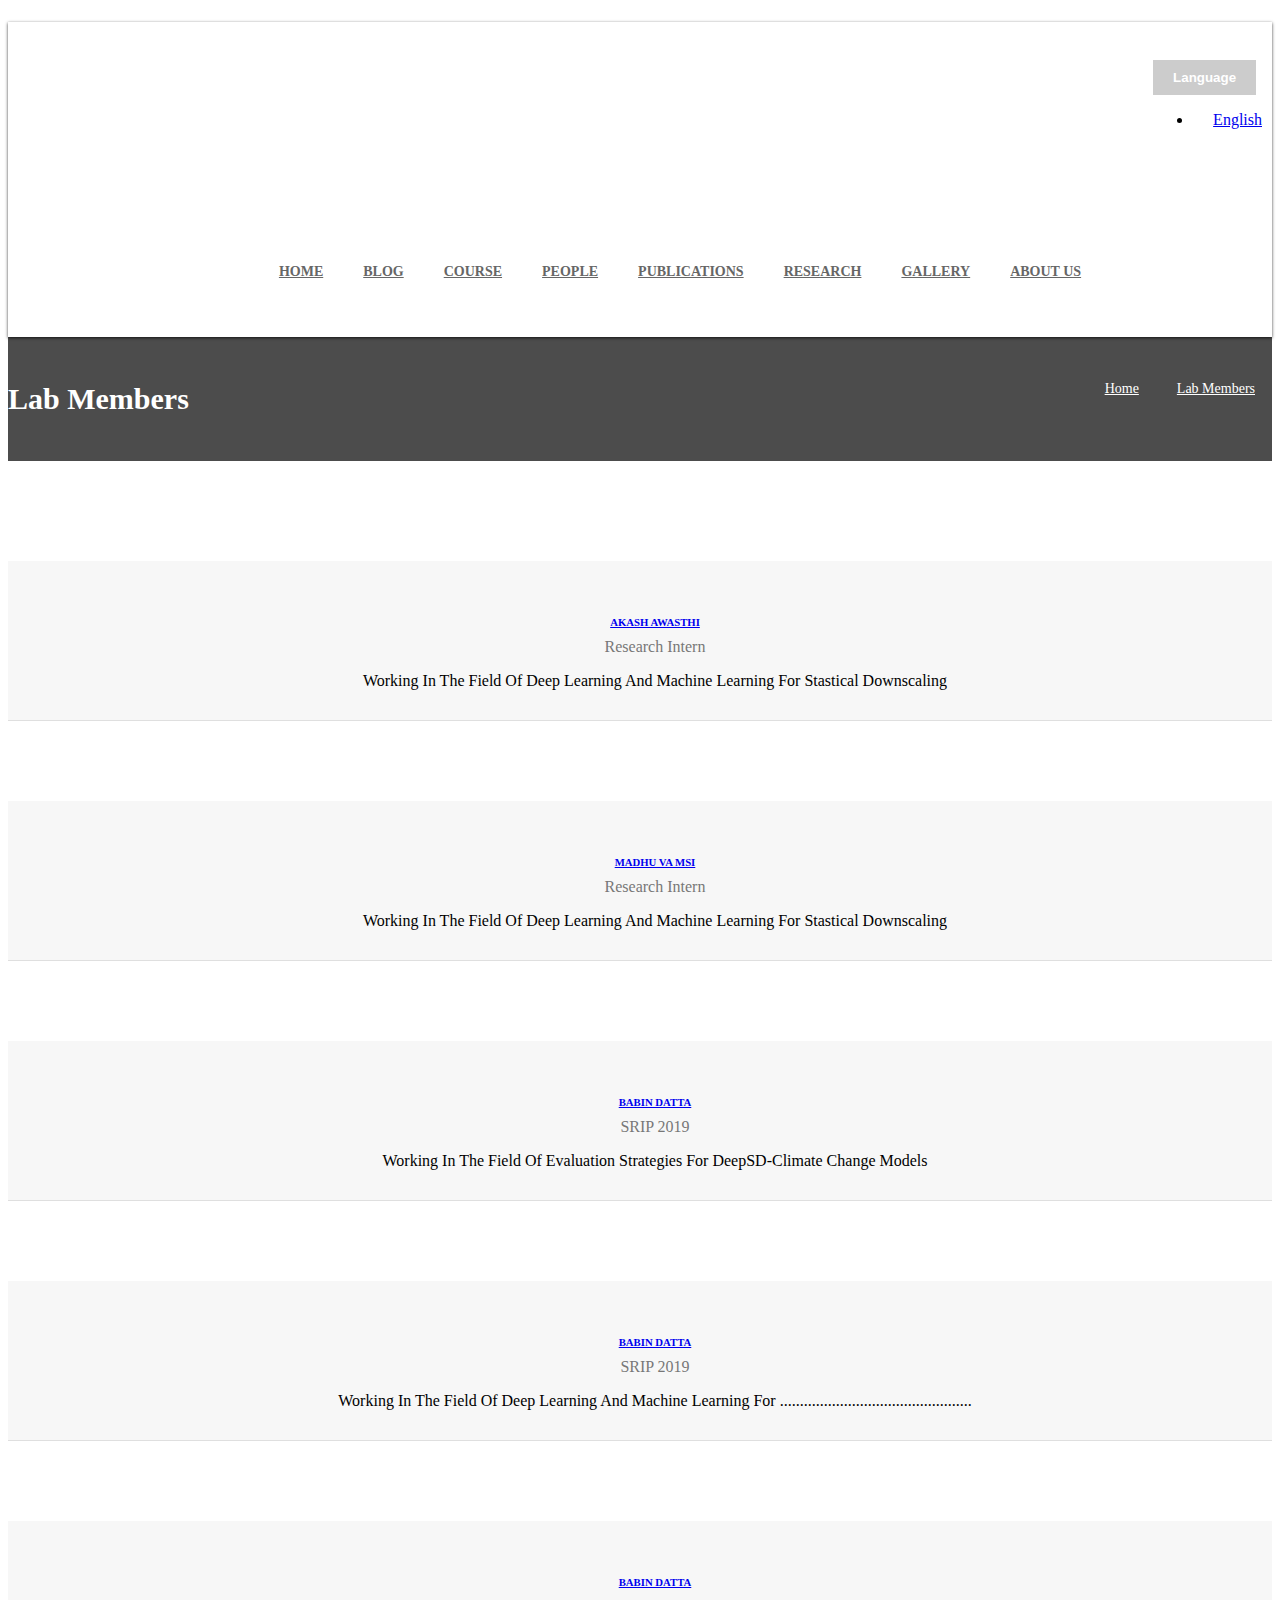
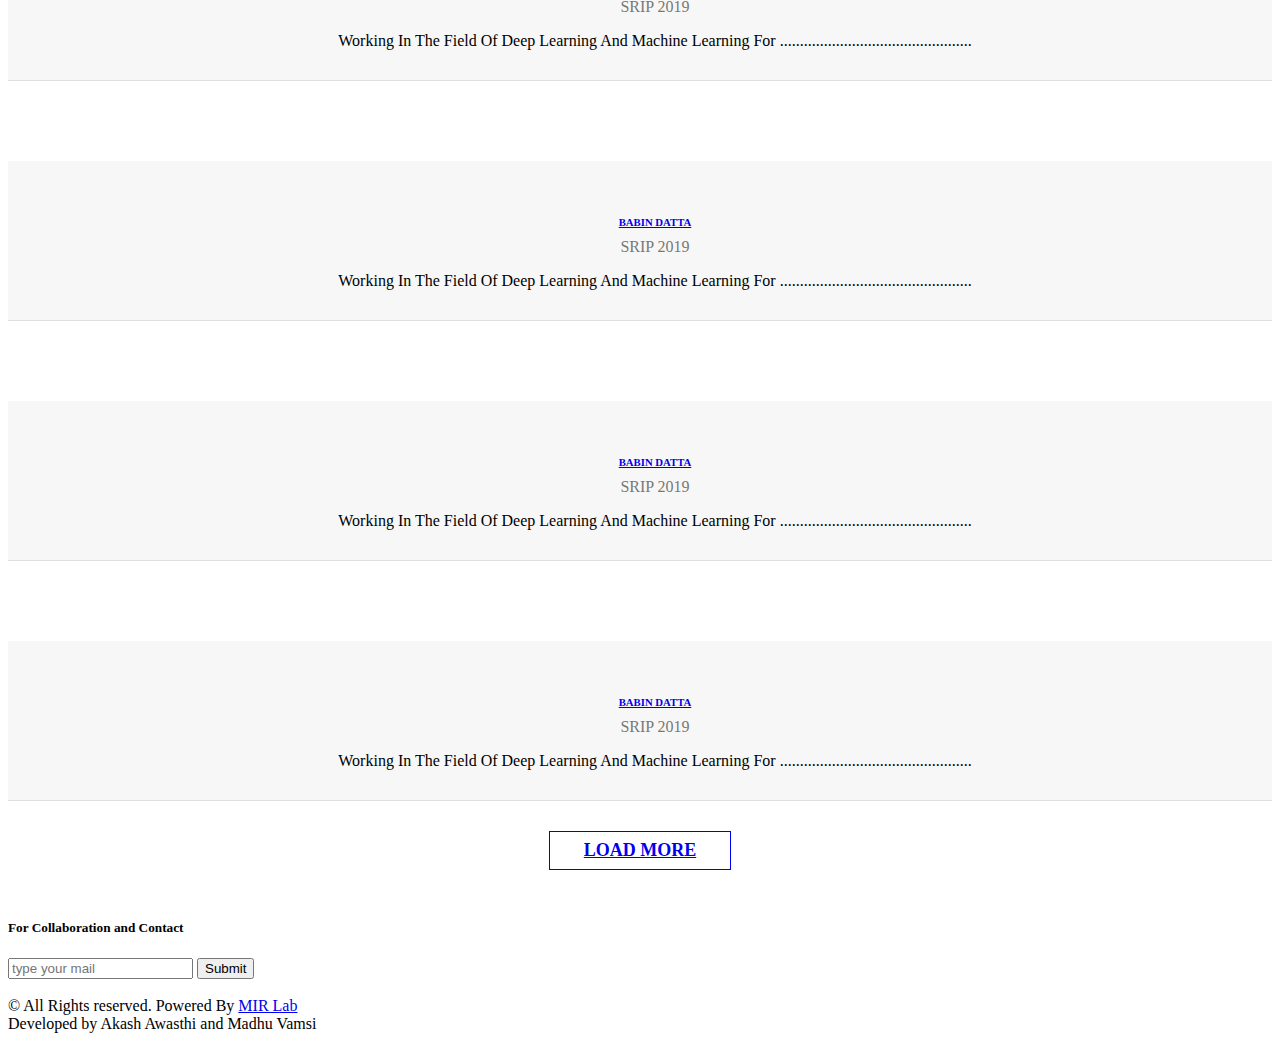
==== html/lab_members.html @ b83afff8 "Add files via upload" ====
<!DOCTYPE html>
<html lang="en">
	<head>
	<meta charset="utf-8">
	<meta http-equiv="X-UA-Compatible" content="IE=edge">
	<meta name="viewport" content="width=device-width, initial-scale=1">
	<title>MIR Lab</title>
	<!-- Bootstrap core CSS -->
	<link href="css/bootstrap.min.css" rel="stylesheet">
	<!-- Full Calender CSS -->
	<link href="css/fullcalendar.css" rel="stylesheet">
	<!-- Owl Carousel CSS -->
	<link href="css/owl.carousel.css" rel="stylesheet">
	<!-- Pretty Photo CSS -->
	<link href="css/prettyPhoto.css" rel="stylesheet">
	<!-- Bx-Slider StyleSheet CSS -->
	<link href="css/jquery.bxslider.css" rel="stylesheet"> 
	<!-- Font Awesome StyleSheet CSS -->
	<link href="css/font-awesome.min.css" rel="stylesheet">
	<link href="svg/style.css" rel="stylesheet">
	<!-- Widget CSS -->
	<link href="css/widget.css" rel="stylesheet">
	<!-- Typography CSS -->
	<link href="css/typography.css" rel="stylesheet">
	<!-- Shortcodes CSS -->
	<link href="css/shortcodes.css" rel="stylesheet">
	<!-- Custom Main StyleSheet CSS -->
	<link href="style.css" rel="stylesheet">
	<!-- Color CSS -->
	<link href="css/color.css" rel="stylesheet">
	<!-- Responsive CSS -->
	<link href="css/responsive.css" rel="stylesheet">
	<!-- SELECT MENU -->
	<link href="css/selectric.css" rel="stylesheet">
	<!-- SIDE MENU -->
	<link rel="stylesheet" href="css/jquery.sidr.dark.css">
</head>

<body>

    	<!--HEADER START-->
    	<header id="header_2">
    		<!--kode top bar start-->
    		<div class="top_bar_2">
	    		<div class="container">
	    			<div class="row">
	    				<div class="col-md-5">
	    					<div class="pull-left">
	    						<em class="contct_2"><i class="fa fa-phone"></i> Call Us  on 123456789</em>
	    					</div>
	    				</div>
	    				<div class="col-md-7">
    						<div class="lng_wrap">
	    						<div class="dropdown">
									<button class="btn btn-default dropdown-toggle" type="button" id="dropdownMenu1" data-toggle="dropdown" aria-haspopup="true" aria-expanded="true">
									<i class="fa fa-globe"></i>Language
										<span class="caret"></span>
									</button>
									<ul class="dropdown-menu" aria-labelledby="dropdownMenu1">
										<li><a href="#"><i><img src="images/english.jpg" alt=""></i>English</a></li>
									</ul>
								</div>
	    					</div>
    						<ul class="login_wrap">
    							<li><a href="#" data-toggle="modal" data-target="#reg-box"><i class="fa fa-user"></i>Register</a></li>
    							<li><a href="#" data-toggle="modal" data-target="#signin-box"><i class="fa fa-sign-in"></i>Sign In</a></li>
    						</ul>	    					
	    					<ul class="top_nav">
	    						<li><a href="..contactus.html">contact us</a></li>
	    					</ul>
	    				</div>
	    			</div>
	    		</div>
	    	</div>
    		<!--kode top bar end-->
        	
	    	<!--kode navigation start-->
    		<div class="kode_navigation">
    			<div id="mobile-header">
                	<a id="responsive-menu-button" href="#sidr-main"><i class="fa fa-bars"></i></a>
                </div>
    			<div class="container">
    				<div class="row">
    					<div class="col-md-2">
    						<div class="logo_wrap">
    							<a href="#"><img src="extra-images/logo_2.png" alt=""></a>
    						</div>
    					</div>
    					<div class="col-md-10">
    						<!--kode nav_2 start-->
    						<div class="nav_2" id="navigation">
    							<ul>
    								<li><a href="index.html">home</a></li>

		                            <li><a href="#">Blog</a>
		                            </li>
		                            <li><a href="#">Course</a>
		                            	<ul>
		                                	<li><a href="..courses-detail.html">Water Resource Management</a></li>
		                                </ul>
		                            </li>
		                            <li><a href="#">People</a>
		                            	<ul>
		                                	<li><a href="lab_members.html">Lab members</a></li>
		                                    <li><a href="udit_sir_page.html">Lead Professor	</a></li>
		                                </ul>
		                            </li>
									<li><a href="publication_page.html">Publications</a>
		                            </li>
									<li><a href="research.html">Research</a>
		                            </li>
		                            <li><a href="#">Gallery</a>
		                            </li>
									<li><a href="#">About Us</a></li>

    							</ul>
    						</div>
    						<!--kode nav_2 end-->
    					</div>
    				</div>
    			</div>
    		</div>
    		<!--kode navigation end-->
		</header>
		<!--HEADER END-->



        <!--Banner Wrap Start-->
        <div class="kf_inr_banner">
            <div class="container">
                <div class="row">
                    <div class="col-md-12">
                    	<!--KF INR BANNER DES Wrap Start-->
                        <div class="kf_inr_ban_des">
                        	<div class="inr_banner_heading">
								<h3>Lab Members</h3>
                        	</div>
                           
                            <div class="kf_inr_breadcrumb">
								<ul>
									<li><a href="#">Home</a></li>
									<li><a href="#">Lab Members</a></li>
								</ul>
							</div>
                        </div>
                        <!--KF INR BANNER DES Wrap End-->
                    </div>
                </div>
            </div>
        </div>

        <!--Banner Wrap End-->

    	<!--Content Wrap Start-->
    	<div class="kf_content_wrap">
    		<section class="edu2_teachers_page">
    			<div class="container">
    				<div class="row">
    					
    					<div class="col-lg-3 col-md-4 col-sm-6">
    						<!-- FACULTY DES START-->
							<div class="edu2_faculty_des">
								<figure><img src="extra-images/akash_pic.jpg" alt=""/>
									<figcaption>
										<a href="#"><i class="fa fa-facebook"></i></a>
										<a href="#"><i class="fa fa-twitter"></i></a>
										<a href="#"><i class="fa fa-linkedin"></i></a>
										<a href="#"><i class="fa fa-google-plus"></i></a>
									</figcaption>
								</figure>
								<div class="edu2_faculty_des2">
									<h6><a href="akash.html">Akash Awasthi</a></h6>
									<strong>Research Intern</strong>
									<p>Working in the field of Deep Learning and Machine Learning for Stastical Downscaling</p>
								</div>
							</div>
							<!-- FACULTY DES END-->
    					</div>

    					<div class="col-lg-3 col-md-4 col-sm-6">
    						<!-- FACULTY DES START-->
							<div class="edu2_faculty_des">
								<figure><img src="extra-images/pic1	.jpg" alt=""/>
									<figcaption>
										<a href="#"><i class="fa fa-facebook"></i></a>
										<a href="#"><i class="fa fa-twitter"></i></a>
										<a href="#"><i class="fa fa-linkedin"></i></a>
										<a href="#"><i class="fa fa-google-plus"></i></a>
									</figcaption>
								</figure>
								<div class="edu2_faculty_des2">
									<h6><a href="madhu.html">Madhu Va	msi</a></h6>
									<strong>Research Intern</strong>
									<p>Working in the field of Deep Learning and Machine Learning for Stastical Downscaling</p>
								</div>
							</div>
							<!-- FACULTY DES END-->
    					</div>

    					<div class="col-lg-3 col-md-4 col-sm-6">
    						<!-- FACULTY DES START-->
							<div class="edu2_faculty_des">
								<figure><img src="extra-images/babindutta3.jpg" alt=""/>
									<figcaption>
										<a href="#"><i class="fa fa-facebook"></i></a>
										<a href="#"><i class="fa fa-twitter"></i></a>
										<a href="#"><i class="fa fa-linkedin"></i></a>
										<a href="#"><i class="fa fa-google-plus"></i></a>
									</figcaption>
								</figure>
								<div class="edu2_faculty_des2">
									<h6><a href="#">Babin Datta</a></h6>
									<strong>SRIP 2019</strong>
									<p>Working in the field of Evaluation Strategies for DeepSD-Climate Change Models</p>
								</div>
							</div>
							<!-- FACULTY DES END-->
    					</div>

    					<div class="col-lg-3 col-md-4 col-sm-6">
    						<!-- FACULTY DES START-->
							<div class="edu2_faculty_des">
								<figure><img src="extra-images/faculty-mb3.jpg" alt=""/>
									<figcaption>
										<a href="#"><i class="fa fa-facebook"></i></a>
										<a href="#"><i class="fa fa-twitter"></i></a>
										<a href="#"><i class="fa fa-linkedin"></i></a>
										<a href="#"><i class="fa fa-google-plus"></i></a>
									</figcaption>
								</figure>
								<div class="edu2_faculty_des2">
									<h6><a href="#">Babin Datta</a></h6>
									<strong>SRIP 2019</strong>
									<p>Working in the field of Deep Learning and Machine Learning for ................................................</p>
								</div>
							</div>
							<!-- FACULTY DES END-->
    					</div>
    					<div class="col-lg-3 col-md-4 col-sm-6">
    						<!-- FACULTY DES START-->
							<div class="edu2_faculty_des">
								<figure><img src="extra-images/faculty-mb3.jpg" alt=""/>
									<figcaption>
										<a href="#"><i class="fa fa-facebook"></i></a>
										<a href="#"><i class="fa fa-twitter"></i></a>
										<a href="#"><i class="fa fa-linkedin"></i></a>
										<a href="#"><i class="fa fa-google-plus"></i></a>
									</figcaption>
								</figure>
								<div class="edu2_faculty_des2">
									<h6><a href="#">Babin Datta</a></h6>
									<strong>SRIP 2019</strong>
									<p>Working in the field of Deep Learning and Machine Learning for ................................................</p>
								</div>
							</div>
							<!-- FACULTY DES END-->
    					</div>
    					<div class="col-lg-3 col-md-4 col-sm-6">
    						<!-- FACULTY DES START-->
							<div class="edu2_faculty_des">
								<figure><img src="extra-images/faculty-mb3.jpg" alt=""/>
									<figcaption>
										<a href="#"><i class="fa fa-facebook"></i></a>
										<a href="#"><i class="fa fa-twitter"></i></a>
										<a href="#"><i class="fa fa-linkedin"></i></a>
										<a href="#"><i class="fa fa-google-plus"></i></a>
									</figcaption>
								</figure>
								<div class="edu2_faculty_des2">
									<h6><a href="#">Babin Datta</a></h6>
									<strong>SRIP 2019</strong>
									<p>Working in the field of Deep Learning and Machine Learning for ................................................</p>
								</div>
							</div>
							<!-- FACULTY DES END-->
    					</div>
    					    					<div class="col-lg-3 col-md-4 col-sm-6">
    						<!-- FACULTY DES START-->
							<div class="edu2_faculty_des">
								<figure><img src="extra-images/faculty-mb3.jpg" alt=""/>
									<figcaption>
										<a href="#"><i class="fa fa-facebook"></i></a>
										<a href="#"><i class="fa fa-twitter"></i></a>
										<a href="#"><i class="fa fa-linkedin"></i></a>
										<a href="#"><i class="fa fa-google-plus"></i></a>
									</figcaption>
								</figure>
								<div class="edu2_faculty_des2">
									<h6><a href="#">Babin Datta</a></h6>
									<strong>SRIP 2019</strong>
									<p>Working in the field of Deep Learning and Machine Learning for ................................................</p>
								</div>
							</div>
							<!-- FACULTY DES END-->
    					</div>

    					    					<div class="col-lg-3 col-md-4 col-sm-6">
    						<!-- FACULTY DES START-->
							<div class="edu2_faculty_des">
								<figure><img src="extra-images/faculty-mb3.jpg" alt=""/>
									<figcaption>
										<a href="#"><i class="fa fa-facebook"></i></a>
										<a href="#"><i class="fa fa-twitter"></i></a>
										<a href="#"><i class="fa fa-linkedin"></i></a>
										<a href="#"><i class="fa fa-google-plus"></i></a>
									</figcaption>
								</figure>
								<div class="edu2_faculty_des2">
									<h6><a href="#">Babin Datta</a></h6>
									<strong>SRIP 2019</strong>
									<p>Working in the field of Deep Learning and Machine Learning for ................................................</p>
								</div>
							</div>
							<!-- FACULTY DES END-->
    					</div>

    					<div class="col-md-12">
    						<div class="loadmore">
    							<a href="#" class="btn-3">load more</a>
    						</div>
    					</div>
    				</div>
    			</div>
    		</section>
    	</div>
        


		<!--EDU2 FOOTER WRAP START-->
		<!--NEWS LETTERS START-->
		<div class="edu2_ft_topbar_wrap">
			<div class="container">
				<div class="row">
					<div class="col-md-6">
						<div class="edu2_ft_topbar_des">
							<h5>For Collaboration and Contact</h5>
						</div>
					</div>
					<div class="col-md-6">
						<div class="edu2_ft_topbar_des">
							<form>
								<input type="email" placeholder="type your mail">
								<button><i class="fa fa-paper-plane"></i>Submit</button>
							</form>
						</div>
					</div>
				</div>
			</div>
		</div>
		<!--NEWS LETTERS END-->
		<!--COPYRIGHTS START-->
		<div class="edu2_copyright_wrap">
			<div class="container">
				<div class="row">
					<div class="col-md-3">
						<div class="edu2_ft_logo_wrap">
							<a href="#"><img src="extra-images/ft_logo.png" alt=""/></a>
						</div>
					</div>

					<div class="col-md-6">
						<div class="copyright_des">
							<span>&copy; All Rights reserved. Powered By <a href="#">MIR Lab</a></span>
						</div>
												<div class="copyright_des">
							<span>Developed by Akash Awasthi and Madhu Vamsi</span>
						</div>
					</div>


				</div>
			</div>
		</div>
		<!--COPYRIGHTS START-->
    </div>
    <!--KF KODE WRAPPER WRAP END-->
	<!--Bootstrap core JavaScript-->
	<script src="js/jquery.js"></script>
	<script src="js/bootstrap.min.js"></script>
	<!--Bx-Slider JavaScript-->
	<script src="js/jquery.bxslider.min.js"></script>
	<!--Owl Carousel JavaScript-->
	<script src="js/owl.carousel.min.js"></script>
	<!--Pretty Photo JavaScript-->
	<script src="js/jquery.prettyPhoto.js"></script>
	<!--Full Calender JavaScript-->
	<script src="js/moment.min.js"></script>
	<script src="js/fullcalendar.min.js"></script>
	<script src="js/jquery.downCount.js"></script>
	<!--Image Filterable JavaScript-->
	<script src="js/jquery-filterable.js"></script>
	<!--Accordian JavaScript-->
	<script src="js/jquery.accordion.js"></script>
	<!--Number Count (Waypoints) JavaScript-->
	<script src="js/waypoints-min.js"></script>
	<!--v ticker-->
	<script src="js/jquery.vticker.min.js"></script>
	<!--select menu-->
	<script src="js/jquery.selectric.min.js"></script>
	<!--Side Menu-->
	<script src="js/jquery.sidr.min.js"></script>
	<!--Custom JavaScript-->
	<script src="js/custom.js"></script>

    
</body>
</html>
---- html/style.css ----
@charset "utf-8";
/*==================================================

	Project: University Of Education
	Version: 1.0
	Last change: 18/03/16
	Author : KodeForest

/**
 * Table of Contents :
 
 * 1.0 - DEFAULT CSS START
 * 2.0 - KF EDUCATION 2 HEADER CSS START 
 * 3.0 - MAIN BANNER CSS Strat
 * 4.0 - KF INNER PAGE BANNER CSS START
 * 5.0 - DEFALT HEADINGS CSS START
 * 6.0 - DEFALT HEADINGS CSS START
 * 7.0 - Courses List Pge CSS Strat 
 * 8.0 - SIDE BAR CSS START
 * 9.0 - OUR TEACHER PAGE CSS START
 * 10.0 - OUR EVENT PAGE CSS START
 * 11.0 - OUR BLOG PAGE CSS START
 * 12.0 - ABOUt US PAGE CSS START
 * 13.0 - EVENT LIST PAGE CSS START 
 * 14.0 - OUR COURSES $ COLUM PAGE CSS START
 * 15.0 - OUR COURSES PAGE CSS START
 * 16.0 - BLOG  3 PAGE CSS START
 * 17.0 - TEACHER BIO DETAILS PAGE CSS START
 * 18.0 - EVENT DETAILS PAGE CSS START
 * 19.0 - BLOG DETAILS PAGE CSS START
 * 20.0 - COURSES DETAILS PAGE CSS START
 * 21.0 - CONTACT US 1 PAGE CSS START
 * 22.0 - CONTACT US 2 PAGE CSS START
 * 23.0 - FILTERABLE GALLERY PAGE CSS START
 * 24.0 - KF EDUCATION 404 PAGE CSS START
 * 25.0 - CHECKBOX AND RADIO BUTTON CSS start
 
	[Color codes]

	Background: #ffffff (white)
	Content: #999999 (light black)
	Header h1: #111111 (dark black)
	Header h2: #111111 (dark black)
	Footer:  #000000 (dark black)

	a (standard): #999999 (light black)
	a (visited): #999999 (light black)
	a (active): #999999 (light black)
 *
/*
	  ==============================================================
		   DEFAULT CSS START
	  ==============================================================
*/
.kode_wrapper,
header,
section,
.kf_content_wrap,
footer{
	float:left;
	width:100%;
}
footer{
	background-color: #1b1b1b;
	padding: 40px 0 30px;
}

.kode_wrapper,
section,
.kf_content_wrap,
footer{
	overflow:hidden;	
}
section,
.kf_footer_bg{
	padding:50px 0px;	
}
.inner-content-holder{
	float: left;
	width: 100%;
	padding:70px 0px;	
}
.no_padding{
	padding:0px;	
}
/*
	  ==============================================================
		   KF EDUCATION 2 HEADER CSS START
	  ==============================================================
*/
.kf_edu2_nav_wrap{
	float: left;
	width: 100%;
}
.kf_edu2_logo {
    float: left;
    padding: 15px;
    text-align: center;
    width: 100%;
}
.edu2_navigation{
	float: left;
	width: 100%;
	text-align: center;
}
.kf_topbar_wrap{
	float: left;
	width: 100%;
}
.kf_topbar_wrap .pull-left ul {
    float: left;
    margin: 9px 0px;
}
.kf_topbar_wrap .pull-left li {
    float: left;
    margin-left: 34px;
}
.kf_topbar_wrap .pull-left li:first-child{
	margin-left: 0px;
}
.kf_topbar_wrap .pull-left li > a {
    color: #fff;
    display: block;
    font-size: 12px;
    font-weight: normal;
    text-transform: capitalize;
}
.member-area{
	float: right;
}
.kf_topbar_wrap .member-area li > a:hover,
.kf_topbar_wrap .pull-left li > a:hover{
	text-decoration: underline;
}
.kf_topbar_wrap .member-area span {
    color: #fff;
    float: left;
    font-size: 14px;
    font-weight: normal;
    margin-right: 20px;
    padding: 7px 0 10px;
    text-transform: capitalize;
}

.kf_topbar_wrap .member-area > ul {
    float: left;
}
/**/
.searchlink{
	float: right;
    display: block;
	right: 0;
	font-size: 14px;
	cursor: pointer;
	color: #fff;
}
.show{
	padding:17px 25px;
	display: block;
}
/** search field **/
.searchform {
  display: none;
  position: absolute;
  width: 100%;
  line-height: 40px;
  top: 144px;
  right: 0;
  padding:26px 35px;
  cursor: default;
  background: #fff;
  z-index: 1;
}
 
.searchlink.open .searchform {
  display: block;
  background: rgba(225, 225, 225, 0.75);
}
.searchform form{
	float: left;
	width: 100%;
}
.searchform form input[type="text"]{
	float: left;
	color: #666;
	width: 100%;
	background: #fff;
	border: 1px solid #ccc;
	line-height: 14px;
	font-size: 14px;
	padding: 15px;
}
/**/
.kf_topbar_wrap .member-area li {
    float: left;
}
.kf_topbar_wrap .member-area li > a {
    color: #fff;
    display: block;
    font-size: 14px;
    font-weight: normal;
    padding: 7px 14px 10px;
    position: relative;
    text-transform: capitalize;
}
.kf_topbar_wrap .member-area li > a i{
	margin-right: 10px;
}
.nav_des{
	float: left;
	margin: 19px 30px;
	display: inline-block;
}
.nav_des li{
	float: left;
	position: relative;
}
.nav_des > li:last-child {
    border: medium none;
}
.nav_des > li:last-child:before {
    width: 0;
    height: 0;
}

.nav_des li a {
    color: #333;
    display: block;
    font-size: 14px;
    padding: 10px 20px;
    font-weight: bold;
    text-transform: uppercase;
    position: relative;
}
.nav_des a::before {
    content: "";
    height: 1px;
    left: 0;
    margin: 0 auto;
    position: absolute;
    right: 0;
    top: 50%;
    width: 0;
}
.nav_des a::after {
    content: "";
    height: 1px;
    left: 0;
    margin: 0 auto;
    position: absolute;
    right: 0;
    bottom: 50%;
    width: 0;
}
.nav_des li a:hover::before{
	top: 0;
	width: 100%;
}
.nav_des li a:hover::after{
	bottom: 1px;
	width: 100%;
}
/*Second Drop Down Style*/
.edu2_navigation ul ul{
	position:absolute;
	top:120%;
	left:0px;
	width:250px;
	z-index:10;
	opacity:0;
	visibility:hidden;
	box-shadow: 0 18px 13px -9px rgba(0, 0, 0, 0.3);
	-moz-box-shadow: 0 18px 13px -9px rgba(0, 0, 0, 0.3);
	-webkit-box-shadow: 0 18px 13px -9px rgba(0, 0, 0, 0.3);
	padding:30px 0px 0px 0px;
}
.edu2_navigation ul ul li{
	position:relative;
	width:100%;
	display:inline-block;
	padding: 0px;
	background-color:#fff;
	text-align: left;
}
.edu2_navigation ul ul li a{
	width:100%;
	text-transform: capitalize;
	font-size: 14px;
	font-weight: normal;
	padding: 12px 15px 12px 20px;	
}
.edu2_navigation ul ul li a:hover{
	color: #fff;
}
.edu2_navigation ul ul li a::before{
	display:none;	
}
.edu2_navigation ul ul li a::after{
	display:none;	
}
/*Hover Style*/
.edu2_navigation ul li:hover > ul{
	top:100%;
	opacity:1;
	visibility:visible;	
}
/*Third Drop Down Style*/
.edu2_navigation ul ul ul{
	position:absolute;
	top:0px;
	left:90%;
	visibility:hidden;	
}
/*Hover Style*/
.edu2_navigation ul ul li:hover > ul{
	top:0px;
	left:100%;
	visibility:visible;	
}

.get-admition {
    float: right;
    font-size: 14px;
    font-weight: bold;
    margin: 18px 10px;
    padding: 10px 20px;
    text-transform: uppercase;
    color: #fff;
}
.get-admition:hover{
	background-color: #000;
	color: #fff;
}

#news{
	float: left;
	margin: 9px 0px;
	width: 100%;
}

#news li{
	color: #fff;
	text-align: left;
}

#mobile-header{
	display:none;
}
/*
	  ==============================================================
		   KF EDUCATION 2 HEADER CSS END
	  ==============================================================
*/
/*
	  ==============================================================
		   KF EDUCATION 2 HEADER 2 CSS Start
	  ==============================================================
*/
#header_2{

	box-shadow: 0px 1px 3px 0px rgba(0,0,0,0.75); 
	position: relative;
	z-index: 10;
}
#header_2 .login_wrap, #header_2 .top_nav, #header_2 .lng_wrap{
	float: right;
}
.top_bar_2{
	float: left;
	width: 100%;
	line-height: normal;
}
.contct_2{
	color: #fff;
	font-size: 14px;
	font-weight: normal;
	font-style: normal;
	display: block;
	padding:11px 0; 
}
.contct_2 i{
	margin-right: 5px;
}
.login_wrap{
	float: right;
}
.login_wrap li{
	display:inline-block;
}
.login_wrap li a{
	color: #fff;
	font-size: 14px;
	text-transform: capitalize;
	display: block;
	padding:10px 12px 8px; 
}
.login_wrap li i{
	float: left;
	margin:3px 5px 0px 0px;

}
.top_nav li a:hover,
.login_wrap li a:hover{
	text-decoration: underline;
}
.top_nav{
	float: left;
	display: inline-block;
}
.top_nav li{
	display: inline-block;
}
.top_nav li a{
	color: #fff;
	font-size: 14px;
	text-transform: capitalize;
	display: block;
	padding:10px 12px 8px; 
	position: relative;
	z-index: 2;
	position: relative;
}

.lng_wrap{
	float: right;
}
.lng_wrap .dropdown-menu > li > a{
	padding:5px 10px;
}
.lng_wrap .dropdown-menu li a i{
	float:left;
	margin:0px 10px 0px 0px;
}
.lng_wrap button{
	padding:10px 15px;
	background: rgba(0,0,0,0.2); 
	color: #fff;
	border: none;
	border-radius: 0;
	font-weight: bold; 
}
.lng_wrap button i{
	margin-right: 5px
}
.lng_wrap button:active,
.lng_wrap .btn-default.active,
.lng_wrap .btn-default:active,
.lng_wrap .open > .dropdown-toggle.btn-default,
.lng_wrap .btn-default.focus,
.lng_wrap .btn-default:focus,
.lng_wrap button:hover{
	background: #000;
	color: #fff;
}
.lng_wrap .open .dropdown-menu{
	right: 0!important;
	left: inherit;
}
.lng_wrap button .caret{
	margin-left: 5px;
}
/*navigation header 2*/
.kode_navigation{
	float: left;
	width: 100%;
	background: #fff;
	position: relative;
}
.logo_wrap{
	float: left;
	width: 100%;
	padding:22px 0; 
}
.nav_2{
	float: left;
	width: 100%;
	padding:31px 0; 
}
.nav_2 ul{
	float: left;
	width: 100%;
	text-align:center; 
}
.nav_2 ul li{
	display: inline-block;
	position: relative;
}
.nav_2 ul li a{
	display: block;
	color: #666666;
	font-size: 14px;
	text-transform:uppercase;
	font-weight: bold;
	padding:10px  18px;
	position: relative;
	z-index: 2;
}

.nav_2 ul li a:hover{
	color: #fff;
}
/*banner*/
.edu2_main_bn_wrap.banner_2 figure figcaption {
    left: 21%;
    margin: -109px 0 0 -149px;
    text-align: left;
    top: 50%;
    width: 45%;
}
.edu2_main_bn_wrap.banner_2 figcaption span::before{
	margin:inherit;; 
}
.edu2_main_bn_wrap.banner_2 .owl-pagination{
	display: none;
}
/*second ul*/
.nav_2 ul ul {
    background-color: #fff;
    left: 0;
    opacity: 0;
    position: absolute;
    top: 120%;
    visibility: hidden;
    width: 250px;
    z-index: 10;
}
.nav_2 ul li:hover > ul {
    opacity: 1;
    top: 100%;
    visibility: visible;
}
.nav_2 ul ul li {
    display: inline-block;
    padding: 0;
    position: relative;
    width: 100%;
    text-align: left;
}
.nav_2 ul ul li a{
	font-size: 14px;
	text-transform: capitalize;
	font-weight: normal;
	padding: 7px 10px;

}
.nav_2 ul ul li a:hover{
	color: #fff;
}

/*
	  ==============================================================
		   KF EDUCATION 2 HEADER 2 CSS END
	  ==============================================================
*/

/*headings css start*/
.kf_heading_3_wrap{
	float: left;
	width: 100%;
	text-align: left;
}
.kf_heading_3_wrap h5{
	text-transform: uppercase;
	font-size: 24px;
}
/*headings css end*/
/*kf_edu_pagination_wrap css start*/
.kf_edu_pagination_wrap{
	float: left;
	width: 100%;
	text-align: center;
	margin-bottom: -9px;
}
.kf_edu_pagination_wrap .pagination{
	float: none;
	margin: auto ;
}
.kf_edu_pagination_wrap .pagination > li:last-child > a, 
.kf_edu_pagination_wrap .pagination > li:last-child > span,
.kf_edu_pagination_wrap  .pagination > li:first-child > a,
.kf_edu_pagination_wrap  .pagination > li:first-child > span {
    border-radius: 0px;
   padding: 6px 12px;
   line-height: 1.42857;
   width: auto;
   height: auto;
}
.kf_edu_pagination_wrap .pagination > li:first-child > a{
	margin-left: 0;
}
.kf_edu_pagination_wrap li:first-child  span i{
	margin-right:12px; 
}
.kf_edu_pagination_wrap li:last-child  span i{
	margin-left:12px; 
}
.kf_edu_pagination_wrap .pagination > li > a,
.kf_edu_pagination_wrap .pagination > li > span {
    background-color: #fff;
    border: 1px solid #dbdbdb;
    color: #333333;
    float: left;
    line-height: 31px;
    width: 35px;
    height:35px;
    padding: 0px;
    position: relative;
    text-decoration: none;
    font-size: 15px;
    margin-left: 5px;
}
.kf_edu_pagination_wrap .pagination > li > a:hover,
.kf_edu_pagination_wrap .pagination > li > active:hover a,
.kf_edu_pagination_wrap .pagination > li > active a{
	color:#fff ;
}
.kf_edu_pagination_wrap  .pagination > .active > a, 
.kf_edu_pagination_wrap  .pagination > .active > a:focus,
.kf_edu_pagination_wrap  .pagination > .active > a:hover,
.kf_edu_pagination_wrap  .pagination > .active > span,
.kf_edu_pagination_wrap  .pagination > .active > span:focus,
.kf_edu_pagination_wrap  .pagination > .active > span:hover {
    border: none;
    color: #fff;
    cursor: default;
    z-index: 2;
}
/*kf_edu_pagination_wrap css end*/
/*
	  ==============================================================
		  MAIN BANNER CSS Strat
	  ==============================================================
*/
.edu2_main_bn_wrap{
	float: left;
	width: 100%;
	position: relative;
}
.edu2_main_bn_wrap figure{
	float: left;
	width: 100%;
	position: relative;
}
.edu2_main_bn_wrap figure:before{
	content: "";
	left: 0;
	right:0;
	top: 0;
	bottom: 0;
	position: absolute;
	background-color: #000000;
	opacity: 0.5;
}
.edu2_main_bn_wrap figure figcaption{
	position: absolute;
	left: 0;
	right: 0;
	top: 50%;
	margin: -109px auto 0;
	text-align: center;
}
.edu2_main_bn_wrap figcaption span{
	font-size: 24px;
	font-weight: normal;
	position: relative;
	color: #fff;
	text-transform: capitalize;
	padding-bottom: 13px;
	display: inline-block;
	margin-bottom: 4px;
}
.edu2_main_bn_wrap figcaption span:before{
	content: "";
	left: 0;
	right: 0;
	bottom: 0;
	position: absolute;
	height: 2px;
	width: 120px;
	background-color: #d3d3d3;
	margin:0 auto; 
}
.edu2_main_bn_wrap figcaption h2{
	font-weight: 700;
	text-transform: uppercase;
	color: #fff;
	margin-bottom: 13px;

}
.edu2_main_bn_wrap figcaption p{
	color: #fff;
	margin: 0 0 30px 0;
	font-size: 20px;
	text-transform: capitalize;
}
.edu2_main_bn_wrap .owl-theme .owl-controls .owl-page span{
	width: 14px;
	height: 14px;
	border: 4px solid #fff;
	border-radius: 100%;
	margin: 0 4px;
	background-color: transparent; 
	display: inline-block;
}
.edu2_main_bn_wrap .owl-theme .owl-pagination {
    bottom: 70px;
    left: 0;
    margin: 0;
    position: absolute;
    right: 0;
    text-align: center;
    z-index: 2222;
}
.edu2_main_bn_wrap .customNavigation {
    bottom: 0%;
    left: 0;
    position: absolute;
    right: 0;
    text-align: center;
    margin: 0 0 0;
    z-index: 1;
}
.edu2_main_bn_wrap .customNavigation  .btn {
    border: medium none;
    border-radius: 0;
    color: #fff;
    margin: 0;
    padding: 6px 6px;
    z-index: -1;
}
.edu2_main_bn_wrap .customNavigation  .btn i{
	font-size: 16px;
	color: #fff;
}
.edu2_main_bn_wrap .customNavigation  .btn.prev-1 i,
.edu2_main_bn_wrap .customNavigation  .btn.next-1 i{
	font-size: 25px;
	font-weight: bold;
}
.edu2_main_bn_wrap .customNavigation  .prev-1{
	margin-right: 58px;
	margin-left: 60px;
}
/*
	  ==============================================================
		 MAIN BANNER CSS END
	  ==============================================================
*/
/*
	  ==============================================================
		   KF INNER PAGE BANNER CSS START
	  ==============================================================
*/
.kf_inr_banner.padding_more{
	padding-bottom:110px;
}
.kf_inr_banner{
	float: left;
	width: 100%;
	text-align: :left;
	padding:15px 0 15px;
	background-image: url(images/inrbg.jpg);
	background-size: cover;
	background-origin: center;
	background-repeat: none-repeat;
	position:relative;
	z-index:2;
	background-position:center; 
}
.kf_inr_banner:before{
	content:"";
	left:0;
	right:0;
	top:0;
	bottom:0;
	position:absolute;
	background:#000000;
	opacity:0.7;
	z-index:-1;
}
.kf_inr_ban_des{
	float: left;
	width: 100%;
	text-align: left;
}
.inr_banner_heading {
    float: left;
    text-align: left;
    width: 50%;
}
.kf_inr_ban_des h3{
	color:#fff;
	font-size: 30px;
}
/**/
.kf_inr_breadcrumb {
    float: right;
    text-align: right;
    width: 50%;
    padding:12.5px 0 6px;
    line-height: 14px;
}
.kf_inr_breadcrumb ul li {
    display: inline-block;
    position: relative;
    padding: 0px 10px;
}
.kf_inr_breadcrumb ul li::before {
    color: #fff;
    content: "\f105";
    font-family: fontawesome;
    font-size: 12px;
    font-weight: normal;
    left: 0px;
    margin-top: -7px;
    position: absolute;
    top: 50%;
	line-height:normal;
}
.kf_inr_breadcrumb ul li:first-child:before {
    font-size: 0;
	display:none;
}
.kf_inr_breadcrumb ul li a {
	font-size:14px;
	text-transform:capitalize;
	color:#fff;
	padding:0 7px;
	display:block;
	line-height: 14px;
}
/*
	  ==============================================================
		   KF INNER PAGE BANNER CSS END
	  ==============================================================
*/
/*
	  ==============================================================
		 DEFALT HEADINGS CSS START
	  ==============================================================
*/
.kf_edu2_heading1{
	float: left;
	width: 100%;
	text-align: left;
	margin:-7px 0 30px 0; 
}
.kf_edu2_heading1 h3{
	text-transform: uppercase;
	font-weight: normal;
	position: relative;
	padding-bottom: 15px;
}
.kf_edu2_heading1 h3:before{
	content: "";
	left: 0;
	bottom: 0;
	height: 2px;
	width: 25px;
	background-color: #666666;
	position: absolute;
}
.kf_edu2_heading1 h3:after{
	content: "";
	left: 35px;
	bottom: 1px;
	height: 1px;
	width: 50px;
	background-color: #bbbbbb;
	position: absolute;
}
/*heading 2*/
.kf_edu2_heading2{
	float: left;
	width: 100%;
	text-align: center;
	margin:-8px 0 40px 0; 
}
.kf_edu2_heading2 h3{
	text-transform: uppercase;
	position: relative;
	padding-bottom: 15px;
}
.kf_edu2_heading2 h3:before {
    background-color: #666666;
    bottom: 0;
    content: "";
    height: 2px;
    left: 0;
    margin: auto;
    position: absolute;
    right: 49px;
    width: 25px;
}
.kf_edu2_heading2 h3:after {
    background-color: #bbbbbb;
    bottom: 1px;
    content: "";
    height: 1px;
    left: 49px;
    margin: auto;
    position: absolute;
    right: 0;
    width: 50px;
}
.kf_edu2_heading2 p{
	margin:10px 0px;
	font-size:16px;
}
/*
	  ==============================================================
		 DEFALT HEADINGS CSS START
	  ==============================================================
*/
/***************************** HOME PAGE CONTENT CSS START *****************************/
.kf_course_outerwrap{
	float: left;
	width: 100%;
}
.kf_cur_catg_wrap{
	float: left;
	width: 100%;
	padding:69px 0 40px; 
}
.kf_cur_catg_des{
	float: left;
	width: 100%;
	position: relative;
	background-color: #f8f8f8;
	padding:31px 23px 31px; 
	margin-bottom: 30px;
}
.kf_cur_catg_des:before{
	content: "";
	position: absolute;
	right: 0;
	top: 0;
	bottom: 0;
	height:100%;
	width: 2px;
}
.kf_cur_catg_des:hover:before{
	width: 5px;
}
.kf_cur_catg_capstion{
	float: none;
	overflow: hidden;
	text-align: left;
	padding-left:23px; 
}
.kf_cur_catg_des > span {
    color: #000000;
    float: left;
    font-size: 46px;
    margin: auto 0;
    padding: 12px 0 8px;
    vertical-align: middle;
}
.kf_cur_catg_wrap .kf_cur_catg_des:hover span{
	color:#fff;
}
.kf_cur_catg_capstion h5{
	text-align: left;
	font-weight: normal;
	margin-bottom: 10px;
	text-transform: uppercase;
	text-overflow:ellipsis;
	overflow: hidden;
	white-space: nowrap;
}
.kf_cur_catg_des:hover .kf_cur_catg_capstion > h5 {
	color:#fff;
}
.kf_cur_catg_capstion p{
	color: #000000S;
	margin:0;
}
.kf_cur_catg_des:hover .kf_cur_catg_capstion > p {
	color:#fff;
}
/*search wrap start*/
.kf_edu2_search_wrap{
	float: left;
	width: 100%;
	background-color: #f8f8f8;
	padding:69px 20px 70px; 
}
.kf_edu2_search_wrap form{
	float: left;
	width: 100%;
}
.edu2_serc_des{
	float: left;
	width: 100%;
	margin-bottom: 18px;
}
.edu2_serc_des .btn.btn-default.dropdown-toggle,
.edu2_serc_des input[type="text"]{
	float: left;
	width: 100%;
	padding:12px 20px 15px;
	font-size: 14px;
	color: #666;
	border:1px solid #fae5e5; 
	border-radius: 0;
	text-align: left;
	background-color: #fff;
}
.edu2_serc_des .btn-default.focus,
.edu2_serc_des .btn-default:focus,
.edu2_serc_des .btn-default.active,
.edu2_serc_des .btn-default:active,
 .edu2_serc_des .open > .dropdown-toggle.btn-default,
.edu2_serc_des .btn.btn-default.dropdown-toggle:hover{
	background-color: #fff;
}
.edu2_serc_des .btn-group {
    float: left;
    width: 100%;
}
.edu2_serc_des span {
    font-size: 14px;
    margin: -7px 0 0;
    position: absolute;
    right: 20px;
    top: 50%;
}
.edu2_serc_des .dropdown-menu {
    border: medium none;
    border-radius: 0;
    float: left;
    width: 100%;
}
.kf_edu2_search_wrap .dropdown-menu > li > a:focus,
.kf_edu2_search_wrap .dropdown-menu > li > a:hover{
	color: #fff;
}
.kf_edu2_search_wrap form > button {
    color: #fff;
    float: left;
    font-size: 16px;
    font-weight: bold;
    padding: 15px 30px;
    text-align: center;
    text-transform: uppercase;
    width: 100%;
    margin-top: 3px;
}
.kf_edu2_search_wrap form > button:hover{
	background-color: #000000;
}
/*search wrap end*/
/*edu2 welcome wrap start*/
.kf_edu2_intro_wrap{
	position: relative;
	background-color: #f8f8f8;
}
.kf_edu2_intro_wrap:before{
	content: "";
	left: 0;
	width: 50%;
	top: 0;
	bottom: 0;
	background-image: url(extra-images/bg-1.jpg);
	background-size: cover;
	background-position: center;
	position: absolute;
}
.kf_intro_des_wrap{
	float: right;
	width: 50%;
	padding:0 30px; 
}
.kf_intro_des{
	float: left;
	width: 33.3%;
}
.kf_intro_des_caption{
	float: left;
	width: 100%;
	padding: 0px 15px;
	text-align: center;
}
.kf_intro_des_caption h6{
	text-transform: uppercase;
}
.kf_intro_des_caption span{
	display: inline-block;
	width: 83px;
	height: 83px;
	border-radius: 100%;
	font-size: 32px;
	background-color: #fff;
	color: #666666;
	margin: 0 0 26px 0;
	border: solid 1px #ddd;
}
.kf_intro_des_caption:hover span{
	box-shadow: 0px 5px 10px 0px rgba(0,0,0,0.2)
}
.kf_intro_des_caption span i{
	line-height: 83px;
}
.kf_intro_des_caption h6{
	font-weight: normal;
	margin-bottom: 18px;
	overflow: hidden;
	text-overflow: ellipsis;
	white-space: nowrap;
}
.kf_intro_des_caption p{
	margin: 0 0 19px 0;
}
.kf_intro_des_caption a{
	display: inline-block;
	font-weight: bold;
	color: #666666;
	text-transform: capitalize;
	margin-bottom: 45px;
	font-size: 14px;
}
.kf_intro_des figure figcaption{
	position: absolute;
	top: 50%;
	left: 0;
	right: 0;
	bottom: 0;
	text-align: center;
	margin: -7px 0 0 0;
}
.kf_intro_des figure figcaption a{
	display: inline-block;
	font-weight: bold;
	font-size: 20px;
	color: #fff;
	text-transform: capitalize;
	opacity: 0;
}
.kf_intro_des:hover figure figcaption a{
	opacity: 1;
}
/*edu2 welcome wrap end*/
/*OUR OURSES SECTION START*/
.kf_edu2_tab_wrap{
	float: left;
	width: 100%;
}
.kf_edu2_tab_wrap .nav-tabs{
	border:none; 
	float: right;
}
.kf_edu2_tab_wrap .nav-tabs li{
	margin: 0px 0px 0px 23px;
	border:none; 
}
.kf_edu2_tab_wrap .nav-tabs > li > a {
    border-radius: 0;
    border: none;
    color: #666666;
    font-size: 18px;
    font-weight: normal;
    padding: 4px 0 8px;
    text-transform: capitalize;
    margin: 0px;
    font-family: 'Ubuntu', sans-serif;
}
.kf_edu2_tab_wrap  .nav.nav-tabs > li:first-child {
    margin-left: 0;
}
.kf_edu2_tab_wrap  .nav > li > a:focus,.kf_edu2_tab_wrap  .nav > li > a:hover,
.kf_edu2_tab_wrap .nav-tabs > li > a:hover{
	background-color: transparent;
	border: none; 
	text-decoration: none;
}
.kf_edu2_tab_wrap .nav-tabs > li > a:before{
	content: "";
	left: 0;
	right: 0;
	bottom: 0;
	position: absolute;
	height: 2px;
	width: 0%;
}

.kf_edu2_tab_wrap .nav-tabs .active a:before,
.kf_edu2_tab_wrap .nav-tabs > li > a:hover:before{
	width: 100%;
}
.kf_edu2_tab_des{
	float: left;
	width: 100%;
}
.edu2_cur_wrap{
	float: left;
	width: 100%;
	border: 1px solid #e2e2e2;
	margin-bottom: 1px;
}
.edu2_cur_wrap > figure figcaption{
	position: absolute;
	left: 0;
	right:0;
	top: 50%;
	bottom: 0;
	text-align: center;
	margin-top: -14px;
}
.edu2_cur_wrap > figure figcaption a{
	font-size: 14px;
	font-weight: bold;
	color: #fff;
	text-transform: capitalize;
	border: 1px solid #fff;
	display: inline-block;
	padding: 11px 20px 10px;
	opacity: 0;
}
.edu2_cur_wrap:hover > figure figcaption a{
	opacity: 1;
}
.edu2_cur_wrap > figure figcaption a:hover{
	background-color: #000000;
	border-color: #000000;
}
.edu2_cur_des_ft,
.edu2_cur_des{
	float: left;
	width: 100%;
	position: relative;
}
.edu2_cur_des{
	padding:30px; 
}
.edu2_cur_des > span {
    background: #fff none repeat scroll 0 0;
    border-radius: 100%;
    box-shadow: 0 3px 4px -1px rgba(206, 190, 190, 1);
    color: #333;
    font-size: 14px;
    font-weight: bold;
    height: 48px;
    line-height: 48px;
    position: absolute;
    right: 15px;
    text-align: center;
    top: -24px;
    width: 48px;
}
.edu2_cur_des > h5 {
    font-weight: normal;
    text-transform: uppercase;
    margin-bottom: 4px;
    overflow: hidden;
    text-overflow: ellipsis;
    white-space: nowrap;
}
.edu2_cur_des > strong {
    float: left;
    width: 100%;
    margin-bottom: 21px;
}
.edu2_cur_des > strong span{
	color: #333333;
    font-size: 14px;
    font-weight: normal;
    padding: 0 3px 0 0;
    position: relative;
}
.edu2_cur_des > strong small {
    color: #333333;
    font-size: 14px;
    font-weight: normal;
    padding: 0 10px;
    position: relative;
}
.edu2_cur_des > strong small::before {
    content: "-";
    left: 0;
    margin: auto;
    position: absolute;
}
.edu2_cur_des p{
	margin-bottom: -1px;
}
.edu2_cur_des_ft{
	float: left;
	width: 100%;
	padding:15px;
	background-color: #f8f8f8; 
	border-top: 1px solid #e2e2e2;
}
.edu2_cur_des_ft figure{
	width: 48px;
	height: 48px;
	margin-right: 13px;
	border-radius: 100%;
}
.edu2_cur_ftr_strip{
	float: none;
	overflow: hidden;
	padding: 8px 0px 0px;
}
.edu2_cur_ftr_strip > h6{
	display: inline-block;
	font-size: 14px;
	font-weight: bold;
}
/*rating star*/
.rating {
    float: right;
}
.rating > span {
    color: #ddd;
    display: inline-block;
    font-size: 24px;
    position: relative;
    width: 1.1em;
	line-height:34px;
}
.rating > span:hover:before {
   content: "\2605";
   position: absolute;
}
.rating {
  unicode-bidi: bidi-override;
  direction: rtl;
}
.rating > span:hover:before,
.rating > span:hover ~ span:before {
   content: "\2605";
   position: absolute;
   color: gold;
}
.rating {
  unicode-bidi: bidi-override;
  direction: rtl;
}
.rating > span {
  display: inline-block;
  position: relative;
  width: auto;
 
}
.edu2_cur_wrap .rating > span{
	width: auto;
	line-height: normal;

}
.rating > span:hover:before,
.rating > span:hover ~ span:before {
   content: "\2605";
   position: absolute;
}
/*rating star*/

/*tab slider*/
.kf_edu2_tab_des .row.margin-bottom{
	margin-bottom: 69px;
}
.kf_edu2_tab_des .item {
    padding: 15px;
}
.kf_edu2_tab_des  .owl-pagination{
	display: none;
}
.kf_edu2_tab_des .customNavigation {
    float: left;
    width: 100%;
    text-align: center;
}
.kf_edu2_tab_des .customNavigation .btn.next{
	float: right;
}
.kf_edu2_tab_des .customNavigation .btn.prev{
	float: left ;
}
.kf_edu2_tab_des .customNavigation .btn {
    border: 1px solid #c4c4c4;
    border-radius: 0;
    margin: 8px 0;
    padding: 8px 15px 9px;
}
.kf_edu2_tab_des .browse_all {
    background: transparent none repeat scroll 0 0;
    border: 1px solid ;
    border-radius: 0;
    display: inline-block;
    font-size: 18px;
    font-weight: bold;
    padding: 14px 34px 14px;
    text-transform: capitalize;
}
/*OUR OURSES SECTION END*/
/*main page gallery start*/
.edu2_gallery_wrap{
	float: left;
	width: 100%;
	background-color: #333333;
	margin-bottom: 40px;
	position:relative;
}
.edu2_gallery_wrap .navi{
	float:none;
	width:15%;
	position:absolute;
	left:0px;
	top:0px;
	z-index:1000;
	padding:50px 30px;
}
.edu2_gallery_wrap .navi #filterable-item-filter-1 a {
	background:none;
	color:#ffff;
	border:none;
}
.edu2_gallery_wrap .navi #filterable-item-filter-1 li{
	float:left;
	width:100%;
	margin:0px;
}
.edu2_gallery_wrap .gallery3{
	float:left;
	width:100%;
}
.edu2_gallery_des{
	float: left;
	width: 100%;
}

.edu2_gallery_des ul{
	float: none;
	margin:auto;
	text-align: center;
}
.edu2_gallery_des ul li{
	display: block;
	text-align: center;
	margin-bottom: 6px;
}
.edu2_gallery_des.navi li:last-child {
    margin: 0;
}
.edu2_gallery_des a {
    color: #fff;
    display:inline-block;
    font-size: 15px;
    font-weight: bold;
    text-transform: capitalize;
}
.edu2_gallery_des > figure figcaption{
	position: absolute;
	left: 0;
	right: 0;
	top: 50%;
	margin: -53px auto 0;
	text-align: center;
	opacity: 0;
}
.edu2_gallery_des:hover figure figcaption{
	opacity: 1;
}
.edu2_gallery_des > figure > figcaption > a{
	width: 50px;
	height: 50px;
	border-radius: 100%;
	background-color: #fff;
	font-size: 18px;
	line-height: 50px;
	text-align: center;
	display: inline-block;
	margin: 0 6px 21px;
}
.edu2_gallery_des > figure > figcaption > a:hover{
	background-color:#000;
	color:#fff;	
}
.edu2_gallery_des > figure > figcaption > h5{
	display: block;
	font-weight: normal;
	color: #fff;
	text-transform: uppercase;
	margin-bottom: 6px;
}
.edu2_gallery_des > figure > figcaption > p{
	margin: 0;
	color: #fff;
}
.loadmore{
	float: left;
	width: 100%;
	text-align: center;
}

/*main page gallery end*/
/*counter section start*/
.edu2_counter_wrap{
	background-color: #2d2e32;
	position: relative;
	z-index: 2;
	padding:30px 0px;
}
.edu2_counter_wrap:before{
	content: "";
	left: 0;
	right: 0;
	top: 0;
	bottom: 0;
	position: absolute;
	background-image:url(images/counter-bg.png); 
	z-index: -1;
}
.edu2_counter_des{
	float: left;
	width: 25%;
	border-right: 1px solid rgba(255, 255, 255, 0.31);
	text-align: center;
}
.edu2_counter_des:last-child {
    border: medium none;
}
.edu2_counter_des span{
	font-size: 55px;
	color: #fff;
	line-height: normal;
	display: block;
    margin: -8px -1px 0;
}
.edu2_counter_des h3{
	font-size: 34px;
	font-weight: normal;
	color: #fff;
	margin-bottom: 9px;
}
.edu2_counter_des h5{
	font-size: 15px;
	font-weight: 500;
	color: #fff;
	margin-bottom: -4px;
}
/*counter section end*/
/*OUR FACALTY MEMBERS SECTION START*/
.edu2_faculty_wrap{
	float: left;
	width: 100%;
	position: relative;
	margin-bottom: -30px;
}
.edu2_faculty_des{
	float: left;
	margin-bottom: 30px;
	width: 100%;
}
.edu2_faculty_des:hover{
	box-shadow: 0px 10px 20px 0px rgba(0,0,0,0.2);

}
.edu2_faculty_des:hover .edu2_faculty_des2{
	background-color: #fff;
}
.edu2_faculty_des2{
	float: left;
	width: 100%;
	border-bottom:1px solid #dfdfdf;
	text-align: center;
	background-color: #f7f7f7;
	padding: 30px 15px;
}
.edu2_faculty_des2 h6{
	text-transform: uppercase;
	margin-bottom: 10px;
}
.edu2_faculty_des2 strong{	
	text-transform: capitalize;
	color: #777;
	display: block;
	font-weight:normal;
	margin-bottom: 4px;
}
.edu2_faculty_des2 p{
	margin-bottom: 0;
	text-transform: capitalize;
}
.edu2_faculty_des figcaption {
	position: absolute;
	left: 0;
	right: 0;
	top: 50%;
	margin: -13px auto 0;
	text-align: center;
	opacity: 0;
	transform:scale(1.5);
}
.edu2_faculty_des:hover figcaption {
	opacity: 1;
	transform:scale(1);
}
.edu2_faculty_des figcaption a{
	display: inline-block;
	width: 36px;
	height: 36px;
	line-height: 36px;
	border-radius:100%;
	background-color: #fff;
	margin:0 3px;  
}
.edu2_faculty_des figcaption a:hover{
	background-color: #000;
	color: #fff;
}
/*slider faculty member start*/
.edu2_faculty_wrap .item {
    float: left;
    padding: 0 8px;
}
.edu2_faculty_wrap .owl-pagination {
    display: none;
}
.edu2_faculty_wrap .owl-controls.clickable {
    position: absolute;
    right: 17px;
    top: -80px;
}
.edu2_faculty_wrap .owl-controls .owl-buttons div{
	border:1px solid #c4c4c4;
	border-radius: 0;
	margin:0px -1px; 
	width:34px;
	height: 29px;
	font-size: 0;
	position:relative;
	background: #fff;
}
.edu2_faculty_wrap .owl-controls .owl-buttons div:before{
	left: 0;
	right: 0;
	top: 0;
	bottom: 0;
	text-align: center;
	position: absolute;
	line-height: 27px;
	font-size: 15px;
	color: #333333;
	font-family: FontAwesome;
}
.edu2_faculty_wrap .owl-controls .owl-buttons .owl-prev:before{
	content: "\f104";
}
.edu2_faculty_wrap .owl-controls .owl-buttons .owl-next:before{
	content: "\f105";
}
/*slider faculty member end*/
/*OUR FACALTY MEMBERS SECTION END*/
/*NEWS AND EVENT SECTION START */
.edu2_new_wrap{
	background-color: #f7f7f7;
	padding-bottom: 39px;
}
.edu2_new_des{
	float: left;
	width: 100%;
	position: relative;
	margin-bottom: 30px;
}
.edu2_event_des{
	float: left;
	padding: 25px 0 0px 0;
	text-align: left;
	position: relative;
	z-index: 2;
}
.text-right{
	text-align: right;
}
.text-right span{
	right: 40px;
	left: auto;
}
.edu2_event_des span {
    color: #d2d2d2;
    font-size: 72px;
    font-weight: bold;
    left: 40px;
    position: absolute;
    top: 25px;
    z-index: -1;
}
.edu2_event_des h4{
	font-weight: bold;
	margin-bottom: 29px;
}
.edu2_event_des p{
	margin-bottom: 10px;
	font-size: 16px;
	line-height: normal;
}
.post-option{
	float: left;
	width: 100%;
	margin-bottom: 10px;
	text-align: left;
	line-height: normal;
}
.edu2_event_des.text-right .post-option{
	text-align: right;

}
.post-option li{
	display: inline-block;
	font-size: 13px;
	color: #999999;
	text-transform: capitalize;
	margin-left: 8px;
}
.post-option li:first-child{
	margin-left:0px;
}
.post-option > li > a{
	font-size: 13px;
	color: #999999;
	text-transform: capitalize;
	display: inline-block;
}
.thumb figure figcaption {
	position: absolute;
	left: 0;
	right: 0;
	top: 50%;
	margin: -28px auto 0;
	text-align: center;
	opacity: 0;
	transform:scale(1.5);
}
.edu2_new_des:hover .thumb figure figcaption {
	opacity: 1;
	transform:scale(1);
}
.thumb figure figcaption a{
	font-size: 40px;
	color: #fff;
}
.thumb figure figcaption a:hover{
	color: #000;
}
.kd-audio-post, .kd-video-post{
	float: left;
	width: 100%;
}
.kd-audio-post iframe{
	width: 100%;
}
.kd-video-post iframe{
	width: 100%;
	height: 400px;
}
/*NEWS AND EVENT SECTION END */
/*EDU TRAINING SECTION START */
.edu2_tarining_bg{
	background-image: url(images/training-bg.jpg);
	position: relative;
	overflow:visible;
	min-height:500px;
}
.edu2_tarining_bg:before{
	content: "";
	left: 0;
	right: 0;
	top: 0;
	bottom: 0;
	position: absolute;
	background-color: #333333;
	opacity: 0.85;
}
.kf_edu2_training_des{
	float:left;
	width:100%;
	position:relative;	
}
.kf_edu2_training_des figure{
	overflow:visible;
	position:absolute;
	left:80px;
	top:-26px;	
}
.kf_edu2_training_des figure img{
	width:auto;
	height:auto;	
}
.edu2_training_des{
	float: left;
	width: 100%;
	position: relative;
}
.edu2_training_wrap {
    float: left;
    text-align: center;
    width: 100%;
    margin-top: -11px;
}
.edu2_training_wrap h2{
	font-weight: 300;
	text-transform: capitalize;
	color: #fff;
	margin-bottom: 7px;
}
.edu2_training_wrap h3{
	font-weight: 300;
	text-transform: capitalize;
	color: #fff;
	margin-bottom: 30px;
	font-size: 20px;
}
.edu2_training_wrap .countdown{
    color: transparent;
    display: inline-block;
    list-style: outside none none;
    margin: 0 0 24px;
    padding: 0;
    text-align: center;
    vertical-align: middle;
    float: left;
    width: 100%;
}

.edu2_training_wrap .countdown li {
    background: rgba(255, 255, 255, 0.1) none repeat scroll 0 0;
    border: 1px solid #fff;
    display: inline-block;
    margin: 0 7px;
    padding: 8px 0 14px;
    width: 80px;
    position: relative;
    z-index: 2;
}
.edu2_training_wrap .countdown li span {
    font-size: 24px;
    font-weight: bold;
    line-height: 39px;
    color: #fff;
}
.edu2_training_wrap .countdown li p {
    font-size: 14px;
    margin: -8px 0 0;
    text-transform: capitalize;
    color: #fff;
}
.edu2_training_wrap strong{
	font-size: 16px;
	color: #fff;
	text-transform: capitalize;
	display: block;
	margin-bottom: 18px;
}
/*EDU TRAINING SECTION END */
/*PRICING SECTION START*/
.kf_edu_price_bg{
	padding-top:70px;
	background-color: #f3f3f3;
}
.edu2_pricing_wrap{
	float: left;
	width: 100%;
}
.edu2_pricing_des{
	float: left;
	width: 100%;
	text-align: center;
	border:1px solid rgba(225, 225, 225, 0.5) ;
	background-color: #fff;
}
.edu2_pricing_des:hover {
    border-color: transparent;
    box-shadow: 0 10px 20px 0px rgba(225, 225, 225, 0.5);
    -moz-box-shadow: 0 10px 20px 0px rgba(225, 225, 225, 0.5);
    -webkit-box-shadow: 0 10px 20px 0px rgba(225, 225, 225, 0.5);
}
.edu2_pricing_des h4{
	text-transform: capitalize;
	padding: 24px 0; 
	font-weight: 300;
}
.edu2_pricing_des .pckg-price{
	background-color: #f8f8f8;
	display: block;
	padding:30px 0px; 
}
.edu2_pricing_des span strong{
	font-size: 50px;
	font-weight: bold;
	text-transform: capitalize;
	color: #333333;
	display: block;
	position: relative;
	line-height: 50px;
}
.edu2_pricing_des span h3{
	color: #333;
	text-transform: capitalize;
	font-size: 24px;
	font-family: 'Ubuntu', sans-serif;
}
.edu2_pricing_des:hover span sup,
.edu2_pricing_des:hover span h3,
.edu2_pricing_des:hover span strong{
	color: #fff;
}
.edu2_pricing_des ul{
	float: left;
	width: 100%;
	padding:24px 0 29px;
	text-align: center; 
	border-width: 1px 0 1px 0;
	border-style: solid;
	border-color: #e8e8e8;
}
.edu2_pricing_des ul li{
	display: block;
	margin-bottom: 23px;
}
.edu2_pricing_des ul li a{
	display: block;	
	font-weight: normal;
	color: #666;
	font-family: 'Ubuntu', sans-serif;
}
.edu2_pricing_des ul li:last-child{
	margin-bottom: 0;
}
.subscribe {
    background: #fff none repeat scroll 0 0;
    color: #666;
    display: block;
    font-size: 18px;
    font-weight: bold;
    padding: 25px 20px;
    text-align: center;
    width: 100%;
    text-transform: uppercase;
    line-height: normal;
}
/*PRICING SECTION END*/
/*OUR TESTEMONIAL SECTION START*/
.edu2_testemonial_slider_wrap{
	float: left;
	width: 100%;
}
.edu_testemonial_wrap {
    border: 1px solid #e1e1e1;
    float: left;
    padding: 23px 10px 24px 0;
    position: relative;
    text-align: left;
    width: 100%;
    margin-bottom: 20px;
    transition: all 0.3s ease-in-out;
    -moz-transition: all 0.3s ease-in-out;
    -webkit-transition: all 0.3s ease-in-out;
}
.edu_testemonial_wrap:hover{
	box-shadow: 0px 5px 10px 0px rgba(0,0,0,0.2);
	-moz-box-shadow: 0px 5px 10px 0px rgba(0,0,0,0.2);
	-webkit-box-shadow: 0px 5px 10px 0px rgba(0,0,0,0.2);
}
.edu_testemonial_wrap:before{
	content: "";
	right: -1px;
	top: -1px;
	bottom: 0;
	width: 85%;
	height: 2px;
	position: absolute;
}
.edu_testemonial_wrap > figure{
	width: 122px;
	left: 30px;
	height: 122px;
	box-shadow: 0px 5px 10px 0px rgba(0,0,0,0.3)
	-moz-box-shadow: 0px 5px 10px 0px rgba(0,0,0,0.3)
	-webkit-box-shadow: 0px 5px 10px 0px rgba(0,0,0,0.3)
}
.edu_testemonial_wrap > figure img{
	width: 100%;

}
.edu_testemonial_wrap .kode-text{
	padding-left: 180px;

}
.edu_testemonial_wrap p {
    margin-bottom: 20px;
    
}
.edu_testemonial_wrap a{
	display: inline-block;
	font-size: 16px;
	font-weight: bold;
	color: #333;
}
.edu_testemonial_wrap  a span{
	font-size: 15px;
	font-weight: normal;
	font-style: italic;
	margin-left: 4px;
}
/*slider*/
.edu2_testemonial_slider_wrap .item {
    float: left;
    padding: 0 15px;
}
.edu2_testemonial_slider_wrap .owl-wrapper-outer{
	padding-top:30px; 
	margin-bottom: 29px;
}
.edu2_testemonial_slider_wrap  .owl-theme .owl-controls .owl-page > span{
	width: 11px;
	height: 11px;
	border-radius: 100%;
	background-color: #c3c3c3;
}
.edu2_testemonial_slider_wrap  .owl-theme .owl-controls .owl-pagination{
	line-height: 13px;
}
.edu2_testemonial_slider_wrap .owl-page.active{
	width: 15px;
	height: 15px;
	border-radius: 100%;
}
.edu2_testemonial_slider_wrap .owl-page.active > span{
	background-color: transparent !important;
}
/*OUR TESTEMONIAL SECTION END*/
/*
	  ==============================================================
		  HOME PAGE CONTENT CSS END
	  ==============================================================
*/
/*
	  ==============================================================
		  Courses List Pge CSS Strat
	  ==============================================================
*/
.kf_courses_outer_wrap{
	float: left;
	width: 100%;
	overflow: hidden;
}
.col-md-6.left-padding{
	padding-left: 0;
}
.col-md-6.right-padding{
	padding-right: 0;
}
.kf_courses_wrap{
	float: left;
	width: 100%;
	padding-bottom: 30px;
	border-bottom: 1px solid #e5e5e5;
	margin-bottom: 30px;
}
.kf_courses_wrap > figure{
	float: left;
	width: 100%;
	position: relative;
	text-align: center;
}
.kf_courses_wrap  figure a{
	position: absolute;
	left: 0px;
	right: 0px;
	top: 50%;
	margin: -25px auto 0;
	font-size: 16px;
	color: #000;
	text-align: center;
	display: inline-block;
	opacity: 0;
	height:50px;
	width:50px;
	border-radius:100%;
	background-color:#fff;
	line-height:46px;
}
.kf_courses_des{
	float: left;
	width: 100%;
	
}
.courses_des_hding1{
	float: left;
	width: 100%;
	text-align: left;
	margin: 0px 0 10px;
}
.courses_des_hding1 h5{
	font-weight: normal;
	text-transform: uppercase;
	font-size: 24px;
	line-height: 24px;
	overflow: hidden;
	text-overflow:ellipsis;
	white-space: nowrap;
}
.kf_courses_des > span{
	font-size: 14px;
	font-weight: normal;
	color: #666;
	text-transform: capitalize;
	float: left;
	margin-bottom: 15px;
}
.kf_courses_des > span > small{
	font-size: 16px;
	font-weight: normal;
	text-transform: capitalize;
	margin-left: 7px;
}
.kf_courses_des > p{
	margin: 0 0 23px ;
	color:#666666;
	float: left;
}
/*rating stars css start*/
.rating_wrap{
	float: left;
	width: 100%;
	margin-bottom: 15px;
}
.rating_wrap > span{
	float: left;
	font-size: 16px;
	font-weight: bold;
	color:#333;
	line-height: 16px;
	margin-right: 10px;
}
.rating_wrap .rating {
    float: left;
    margin: -8px 0;
}
.rating_wrap .rating > span {
    color: #ddd;
    display: inline-block;
    font-size: 24px;
    position: relative;
}
.rating_wrap .rating > span:hover:before {
   content: "\2605";
   position: absolute;
}
.rating_wrap .rating {
  unicode-bidi: bidi-override;
  direction: rtl;
}
.rating_wrap .rating > span:hover:before,
.rating_wrap .rating > span:hover ~ span:before {
   content: "\2605";
   position: absolute;
   color: gold;
}
.rating_wrap .rating {
  unicode-bidi: bidi-override;
  direction: rtl;
}

.rating_wrap .rating > span:hover:before,
.rating_wrap .rating_wrap .rating > span:hover ~ span:before {
   content: "\2605";
   position: absolute;
}
/*rating stars css end*/
.kf_courses_des > a {
    border: 1px solid #dddddd;
    float: left;
    padding: 15px 30px;
    font-size: 14px;
    line-height: 14px;
    text-align: center;
    text-transform: uppercase;
    font-weight: bold;
    content: #333;
}
.kf_courses_des > a:hover{
	color: #fff;
}
/*************************SIDE BAR CSS START****************/

.kf-sidebar{
}

.kf-sidebar .widget{
	float:left;
	width:100%;
	margin-bottom:30px;
	padding-bottom:30px;
	border-bottom:solid 1px #CCC;
}
.kf-sidebar .widget h2{
	font-size:24px;
	text-transform:uppercase;
	margin:0px 0px 15px 0px;
}



.widget-search form{
	float: left;
	width: 100%;
	position: relative;
}
.widget-search input[type="search"]{
	float: left;
	width: 100%;
	padding: 11px 15px 13px;
	border: 1px solid #d7d7d7;
	font-size: 16px;
	color: #999999;
}
.widget-search input[type="search"]:focus{
	box-shadow: 0px 5px 5px 0px rgba(0,0,0,0.1);
}
/*.kf_sidebar_srch_wrap end*/
/*.kf_ARCHIVE_wrap start*/

.widget-archive{
}
.widget-archive ul{
	list-style:none;
	float:left;
	width:100%;
	margin:0px 0px 0px 0px;
}
.widget-archive ul li{
	float: left;
	width: 100%;
	border-bottom: 1px solid rgba(0,0,0,0.1);
}

.widget-archive ul li:last-child{
	border-bottom: none;
	margin-bottom: 0;
}
.widget-archive ul li a{
	font-weight: normal;
	font-size: 14px;
	text-transform: capitalize;
	color: #333333;
	padding: 12px 10px;
	display: block;
	line-height:normal;
}
.widget-archive ul li a:hover{
	padding: 12px 15px;
	background: #f3f2f2;
}
.widget-archive ul li a i{
	margin-right: 10px;
}
/*.kf_ARCHIVE_wrap END*/
/*KF SIDE BAR RECENT POST WRAP START*/
.widget-recent-posts{
	float: left;
	width: 100%;
	margin-bottom: 46px;
}
.widget-recent-posts ul{
	float:left;
	width:100%;
	margin:0px;
	padding:0px;
}
.widget-recent-posts li{
	float: left;
	width: 100%;
	margin-bottom: 30px;
}
.widget-recent-posts ul li:last-child{
	margin-bottom: 0;
}

.widget-recent-posts figure{
	width: 130px;
}
.widget-recent-posts figure figcaption{
	position: absolute;
	left: 0;
	right: 0;
	top: 50%;
	margin: -9px auto 0;
	text-align: center;
	opacity: 0;
	line-height:20px;
}
.widget-recent-posts figure figcaption a{
	font-size: 16px;
	display: inline-block;
	color: #fff;
}
.widget-recent-posts ul li:hover figure figcaption{
	opacity: 1;
}
.widget-recent-posts .kode-text{
	float: none;
	padding: 0 0 0 150px;
	margin-top: 0px;
}
.widget-recent-posts h6{
	font-size: 16px;
	margin-bottom: 15px;
}
.widget-recent-posts span{
	font-size: 16px;
	font-weight: normal;
	font-style: italic;
	color: #999999;
}
.widget-recent-posts span i{
	font-style: normal;
	font-size: 16px;
	margin-right: 5px;
}
/*KF SIDE BAR RECENT POST WRAP END*/
/*KF SIDE BAR CATEGORIES WRAP START*/
.widget-categories{
	float: left;
	width: 100%;
	margin-bottom: 46px;
}
.widget-categories ul{
	float:left;
	width:100%;
	margin:0px;
	padding:0px;
}
.widget-categories ul li{
	float: left;
	width: 100%;
}
.widget-categories ul li:last-child{
	margin-bottom: -2px;
}
.widget-categories ul li a{
	font-weight: normal;
	font-size: 14px;
	text-transform: capitalize;
	color: #666;
	padding: 8px 0px;
	display: block;
	line-height:normal;
}
.widget-categories ul li a:hover{
	padding: 8px 10px;
	background: #f3f2f2;
	color:#fff;
}
.widget-categories ul li a i{
	margin-right: 10px;
}
/*KF SIDE BAR CATEGORIES WRAP END*/
/*KF SIDE BAR COURSES LIST WRAP START*/
.widget-courses-list{
}

.widget-courses-list{
}
.widget-courses-list ul{
	margin:0px 0px 0px -6px;
}
.widget-courses-list ul li{
	margin: 0 0px 6px 5px;
	float:left;
	width:97px;
}
.widget-courses-list figure a{
	position: absolute;
	top: 0;
	left: 0;
	height:100%;
	width:100%;
	opacity: 0;
	text-align: center;
}
.widget-courses-list li:hover figure a{
	opacity: 0.9;
}
.widget-courses-list figure a{
	font-size: 14px;
	color: #fff;
	text-transform: capitalize;
	font-weight:bold;
	display:block;
	line-height:88px;
}

/*KF SIDE BAR COURSES LIST WRAP END*/
/*KF SIDE BAR TAG CLOUD WRAP START*/
.widget-tag-cloud{
}

.widget-tag-cloud ul{
	margin:-5px 0px 0px -5px;
}
.widget-tag-cloud ul li {
    float: left;
    margin: 0 0 5px 5px;
}
.widget-tag-cloud ul a {
    border: 1px solid #dcdcdc;
    color: #777;
    display: block;
    font-size: 14px;
    font-weight: normal;
    padding: 5px 10px;
    text-transform: uppercase;
}
.widget-tag-cloud ul a:hover{
	color: #fff;
}
/*KF SIDE BAR TAG CLOUD WRAP END*/
/*extra divs in side bar*/
.sidebar_register_wrap{
	float: left;
	width: 100%;
	padding:30px;
	border: 1px solid #e0e0e0; 
	margin-bottom: 30px;
}
.apply{
	display: block;
	text-align: center;
	font-size: 14px;
	line-height: 14px;
	text-transform: uppercase;
	color: #fff;
	font-weight: bold;
	padding:15px 30px;
}
.apply:hover{
	background: #000;
	color: #fff;
}
.sidebar_register_des{
	float: left;
	width: 100%;
	padding: 27px 0 0 0 ;
}
.sidebar_register_des li{
	float: left;
	width: 100%;
	text-align: left;
	font-size: 16px;
	color: #666666;
	margin-bottom: 7px;
}
.sidebar_register_des li > span{
	float: left;
}
.sidebar_register_des li:last-child{
	margin-bottom: -7px;
}
.sidebar_register_des .rating{
	float: left;
	margin:6px 20px 0px;
	line-height:normal;
}
.sidebar_register_des .rating span{
	font-size: 24px;
	margin: 0 -5px;
	line-height: 10px;
}
.green{
	color: #13ab1e;
	 float: none !important;
	 font-weight: bold;
}
.teacher_outer_wrap{
	float: left;
	width: 100%;
	margin-bottom: 26px;
}
.teacher_outer_wrap span{
	display: block;
	border: 11px solid #fff;
	padding: 5px 0 6px;
	font-weight: bold;
	text-align: center;
	color: #fff;
	outline: 1px solid #e0e0e0;
	margin-bottom: 30px;
	font-size: 20px;
	text-transform: capitalize;
}
.teacher_wrap{
	float: left;
	width: 100%;
}
.teacher_wrap figure{
	width: 73px;
	margin-bottom: 22px;
}
.teacher_des{
	float: none;
	overflow: hidden;
	padding-left: 15px;
}
.teacher_des h4{
	margin: -5px 0 3px;
}
.teacher_des small{
	font-size: 14px
}
.teacher_wrap p{
	float: left;
	margin-bottom: 13px;
}
.teacher_meta{
	float: left;
	width: 100%;
}
.teacher_meta li{
	float: left;
	margin-right: 5px;
}
.teacher_meta li a{
	display: block;
	text-align: center;
	border: 1px solid #999999;
	color: #999999;
	width: 36px;
	height: 36px;
	line-height: 34px;
	font-size: 14px;
}
.sidebar_register_des{

}
/*************************SIDE BAR CSS END****************/

/*
	  ==============================================================
		  Courses List Pge CSS End
	  ==============================================================
*/
/*
	  ==============================================================
		  OUR TEACHER PAGE CSS START
	  ==============================================================
*/
.edu2_teachers_page .edu2_faculty_des{
	margin-bottom: 30px;
}
/*
	  ==============================================================
		  OUR TEACHER PAGE CSS END
	  ==============================================================
*/
/*
	  ==============================================================
		  OUR EVENT PAGE CSS START
	  ==============================================================
*/
.edu2_event_wrap{
	float: left;
	width: 100%;
	position: relative;
	margin-bottom: 30px;
	padding: 30px 278px 20px 29px;
}
.edu2_event_wrap:before{
	content: "";
	position: absolute;
	left: 0;
	right: 30px;
	top: 0;
	bottom: 0;
	background-color: #f9f9f9;
	transition: all 0.3s ease-in-out;
	-moz-transition: all 0.3s ease-in-out;
	-webkit-transition: all 0.3s ease-in-out;
}
.edu2_event_wrap:hover:before{
	box-shadow: 0 10px 20px 0 rgba(0, 0, 0, 0.3);
	-moz-box-shadow: 0 10px 20px 0 rgba(0, 0, 0, 0.3);
	-webkit-box-shadow: 0 10px 20px 0 rgba(0, 0, 0, 0.3);
}
.side_change{
	padding: 30px 29px 20px 278px;
}
.side_change:before{
	right: 0;
	left: 30px;
}
.edu2_event_wrap.side_change .edu2_event_des{
	text-align: right;
}
.edu2_event_wrap.side_change .edu2_event_des span{
	right: 40px;
}
.edu2_event_wrap.side_change .post-option > li a {
    padding: 0 0 0 5px;
}
.edu2_event_wrap.side_change .post-option > li:first-child a{
	padding: 0 5px 0 5px;
}
.edu2_event_wrap.side_change .post-option > li {
    float: left;
    margin: 0 10px 0 19px;
    text-align: right;
}
.edu2_event_wrap .post-option li:last-child,
.edu2_event_wrap.side_change .post-option > li:last-child{
	margin: 0;
}
.side_change figure{
	left: 0;
}
.edu2_event_wrap .edu2_event_des{
	float: left;
	padding: 25px 0 4px 0;
	text-align: left;
	position: relative;
	z-index: 2;
	width: 100%;
}
.edu2_event_wrap .edu2_event_des h4{
	font-weight: bold;
	margin-bottom: 27px;
}
.edu2_event_wrap .edu2_event_des h6{
	font-weight: 500;
	margin-bottom: 11px;
}
.edu2_event_wrap .post-option{
	float: left;
	width: 100%;
	margin-bottom: 17px;
}
.edu2_event_wrap .post-option li{
	float: left;
	font-size: 14px;
	color: #999999;
	text-transform: capitalize;
	margin-right: 10px;
}
.edu2_event_wrap .post-option > li > a{
	font-size: 13px;
	color: #999999;
	text-transform: capitalize;
	padding: 0 10px 0 3px ;
	display: inline-block;
}
.edu2_event_wrap .readmore{
	display: inline-block;
	font-size: 15px;
	text-transform: capitalize;
}
.edu2_event_wrap .readmore i {
    font-size: 18px;
    margin: auto 5px;
    vertical-align: middle;
}
.edu2_event_wrap .readmore:hover i{
	transform: translate(10px);
}
.edu2_event_wrap figure{
	position: absolute;
	width: 261px;
	right: 0;
	top: 50%;
	margin-top:-96px; 
}
.edu2_event_wrap figure figcaption {
	position: absolute;
	left: 0;
	right: 0;
	top: 50%;
	margin: -34px auto 0;
	text-align: center;
	opacity: 0;
	transform:scale(1.5);
}
.edu2_event_wrap:hover figure figcaption {
	opacity: 1;
	transform:scale(1);
}
.edu2_event_wrap figure figcaption a{
	font-size: 50px;
	color: #fff;
}
.edu2_event_wrap figure figcaption a:hover{
	color: #000;
}
/*
	  ==============================================================
		  OUR EVENT PAGE CSS END
	  ==============================================================
*/
/*
	  ==============================================================
		  OUR BLOG PAGE CSS START
	  ==============================================================
*/
.edu2_blog_page{
	float: left;
	width: 100%;
}
.edu2_blogpg_wrap{
	float: left;
	width: 100%;
	margin-bottom: 30px;
	position: relative;
}
.edu2_blogpg_des{
	float: left;
	width: 100%;
	text-align: left;
	position: relative;
	padding: 26px 0 0 0;
}
.edu2_blogpg_wrap > figure:before{
	content: "";
	position: absolute;
	left: 0;
	right: 0;
	top: 0;
	bottom: 0;
	background-color: #000;
	opacity: 0.10;
}
.edu2_blogpg_des > figure{
	width: 77px;
	position: absolute;
	right: 30px;
	top: -34px;
	border: 3px solid #fff;
	border-radius: 5px;
}
.edu2_blogpg_des ul{
	float: left;
	width: 100%;
	margin-bottom: 22px;
}
.edu2_blogpg_des ul li{
	display: inline-block;
	margin-right: 15px;
	font-family: 'Open Sans', sans-serif;
	font-size:15px;
	font-weight: normal;
}
.edu2_blogpg_des ul li i{
	margin-right: 13px;
}
.edu2_blogpg_des ul li a{
	color: #999999;
	text-transform: capitalize;
	display: inline-block;
}
.edu2_blogpg_des h5{
	font-size: 26px;
	text-transform: uppercase;
	margin-bottom: 20px;
}
.edu2_blogpg_des p{
	margin-bottom: 26px;
	font-size: 16px;
}
.edu2_blogpg_des .blog-readmore{
	display: inline-block;
	float: right;
	font-size: 14px;
	padding: 15px 30px;
	font-weight: bold;
	line-height: 14px;
	text-transform: uppercase;
	border: 1px solid;
}
.edu2_blogpg_des .blog-readmore:hover{
	color: #fff;
}
/*slider css*/
.blog_slider_thumb{
	float: left;
	width: 100%;
	position: relative;
	overflow: hidden;
}
.edu2_blogpg_wrap .owl-pagination{
	display: none;
}
.edu2_blogpg_wrap .customNavigation {
    left: 0;
    margin: -24px 0 0;
    position: absolute;
    right: 0;
    top: 50%;
}
.edu2_blogpg_wrap .btn {
    background: rgba(0, 0, 0, 0.2);;
    border: medium none;
    border-radius: 0;
    color:#fff;
    font-size: 20px;
    height: auto;
    padding: 10px 25px;
    width: auto;
}
.edu2_blogpg_wrap .btn.prev{
	float: left;
}
.edu2_blogpg_wrap .btn.next{
	float: right;
}
/*
	  ==============================================================
		  OUR BLOG PAGE CSS END
	  ==============================================================
*/
/*
	  ==============================================================
		  ABOUt US PAGE CSS START
	  ==============================================================
*/
.abt_univ_wrap{
	float: left;
	width: 100%;
}
.kf_edu2_heading1 h5{
	text-transform: capitalize;
	margin: 3px 0 11px;
}
.abt_univ_des{
	float: left;
	width: 100%;
	text-align: left;
	padding: 0 0 0;
}
.abt_univ_des span{
	font-size: 18px;
	color: #333;
	margin: -7px 0 21px;
	display: block;
}
.abt_univ_des p{
	margin-bottom: 20px;
}
.abt_univ_des .btn-6 {
	margin-top: 7px;
}
.abt_univ_thumb{
	float: left;
	width: 100%;
}
.abt_univ_thumb figure:before{
	content: "";
	left:5%;
	right: 5%;
	top: 5%;
	bottom: 5%;
	background-color: transparent;
	opacity: 1;
	border: 2px solid #fff;
}
.abut-padiing{
	padding-bottom: 60px;
}
/*edu2 welcome wrap start*/
.kf_intro_des_wrap.aboutus_page{
	width: 100%;
	float: left;
	padding: 0;
}
.aboutus_page .kf_intro_des{
	width: 100%;
}
.aboutus_page .kf_intro_des_caption a{
	margin-bottom: 0;
}
/*edu2 welcome wrap end*/
/*edu student slider start*/
.edu_student_wrap_bg{
	background-image: url(extra-images/student.jpg);
	position: relative;
	background-size:cover;
}
.edu_student_wrap_bg:before{
	content: "";
	left: 0;
	right: 0;
	bottom: 0;
	top: 0;
	position: absolute;
	background-color: #000;
	opacity:0.8;
}
.student_slider_wrap{
	float: left;
	width: 100%;
}
.student_slider_wrap .bx-wrapper{
	padding: 55px 0;
	margin-bottom: 0;
}
.student_slider_des .kf_edu2_heading1{
	margin-bottom: 53px;
}
.student_slider_wrap .kf_edu2_heading1 h3::before,
.student_slider_wrap .kf_edu2_heading1 h3{
	color: #fff;
}
.student_slider_wrap  .kf_edu2_heading1 h3::before{
	background-color: #fff;
}
.student_slider_des > p {
    color: #fff;
    font-size: 18px;    
    margin-bottom: 47px;
    float: left;
}
.std_name_des {
    display: inline-block;
    float: left;
    margin-top: -5px;
    padding: 0 0 0 60px;
}
.std_name_des > a {
    color: #fff;
    display: block;
    font-size: 18px;
    font-weight: bold;
    position: relative;
    text-transform: uppercase;
    margin-bottom: 3px;
}
.std_name_des > a:before {
    content:  "\f10e";
    font-family: FontAwesome;
    font-style: normal;
    font-weight: normal;
    text-decoration: inherit;
/*--adjust as necessary--*/
    color: #fff;
    font-size: 36px;
    padding-right: 0.5em;
    position: absolute;
    top: 3px;
    left: -58px;
}
.std_name_des small{
	font-size: 16px;
	font-weight: normal;
	color: #999999;

}
.student_slider_wrap .bx-wrapper .bx-viewport {
    background: transparent;
    border: none;
    box-shadow: 0 0 0px #ccc;
    left: 0px;
    transform: translateZ(0px);
}

.student_slider_thumb {
    float: left;
    width: 100%;
    margin-bottom: -30px;
}
.student_slider_thumb a {
    border: 1px solid #fff;
    float: left;
    padding: 5px;
    width: 100%;
    margin-bottom: 30px;
}
.student_slider_thumb a img {
    border: 1px solid #fff;
    float: left;
    width: 100%;
}
.student_slider_wrap  .bx-controls.bx-has-controls-direction {
    float: left;
    position: relative;
    width: 100%;
}
.student_slider_wrap  .bx-wrapper .bx-next {
    right: 0;
}
.student_slider_wrap  .bx-wrapper .bx-prev{
	left: 0;
	margin-left: 15px;
}
.student_slider_wrap  .bx-controls-direction {
    float: left;
    padding:  0 0;
    position: relative;
    width: 100%;
}
.student_slider_wrap .bx-wrapper .bx-controls-direction a {
    height: 27px;
    margin-top: 0px;
    outline: 0 none;
    position: relative;
    text-indent: -9999px;
    bottom: 0;
    width: 32px;
    z-index: 9999;
    border-radius: 0;
    background-color:#fff; 
    line-height: 27px;
    float: right;
}

.student_slider_thumb img {
  filter: url("data:image/svg+xml;utf8,<svg xmlns=\'http://www.w3.org/2000/svg\'><filter id=\'grayscale\'><feColorMatrix type=\'matrix\' values=\'0.3333 0.3333 0.3333 0 0 0.3333 0.3333 0.3333 0 0 0.3333 0.3333 0.3333 0 0 0 0 0 1 0\'/></filter></svg>#grayscale"); /* Firefox 3.5+ */
  filter: gray; /* IE6-9 */
  -webkit-filter: grayscale(100%); /* Chrome 19+ & Safari 6+ */
}

.student_slider_thumb a.active img, .student_slider_thumb a:hover img {
  filter: none;
  -webkit-filter: grayscale(0%);
}
/*edu student slider END*/
/*
	  ==============================================================
		  ABOUt US PAGE CSS END
	  ==============================================================
*/
/*
	  ==============================================================
		  EVENT LIST PAGE CSS START
	  ==============================================================
*/
.event_list_page{
	padding-bottom: 40px;
}
.kf_event_list_wrap{
	float: left;
	width: 100%;
	margin-bottom: 30px;
	background-color:#f9f9f9; 
}
.kf_event_list_wrap:hover{
	box-shadow:0px 5px 10px 0px rgba(0, 0, 0, 0.3)
}
.kf_event_list_thumb{
	float: left;
	width: 100%;
}
.kf_event_list_thumb .defaultCountdown{
	position: absolute;
	left: 0px;
	right: 0px;
	margin: auto; 
	bottom: 0px;
	width: 80%;
	text-align: center;
	transition:all 0.3s ease-in-out;
	-moz-transition:all 0.3s ease-in-out;
	-webkit-transition:all 0.3s ease-in-out;
	opacity: 0
}
.kf_event_list_wrap:hover .defaultCountdown{
	bottom: 20px;
	opacity: 1;

}
.kf_event_list_thumb .countdown-row{
	width: 100%;
}
.kf_event_list_thumb .countdown-section{
	display: inline-block;
	width: 25%;
}
.kf_event_list_thumb .countdown-section span{
	float: left;
	width: 100%;
	line-height: normal;
}
.kf_event_list_thumb .countdown-amount{
	font-size: 40px;
	color: #fff;
	font-weight: bold;
}
.kf_event_list_thumb .countdown-period {
	color: #fff;
	text-transform: uppercase;
	font-size: 12px;

}
.kf_event_list_des {
    float: left;
    padding: 30px 30px 30px 0;
    width: 100%;
}
.kf_event_list_des h4{
	margin-bottom: 10px;
}
.kf_event_list_des h4 a{
	font-size: 20px;
	text-transform: uppercase;;
}
.kf_event_list_des h4 a span{
	color: #333333;
}
.kf_event_list_des p{
	margin-bottom: 15px;
}
.kf_event_list_links{
	float: left;
	width: 100%;
}
.kf_event_list_links li{
	float: left;
	margin-right: 15px;
}
.kf_event_list_links li i{
	margin-right: 10px;
}
.kf_event_list_links li a{
	display: inline-block;
	font-size: 15px;
	color: #999999;
	text-transform: capitalize;
}
/*
	  ==============================================================
		  EVENT LIST PAGE CSS END
	  ==============================================================
*/
/*INNER PAGE SEARCH BAR WRAP START*/
.overflow_visible{
	overflow: visible;
}
.search_bar_outer_wrap {
    overflow: visible;
    padding: 0;
    position: relative;
    margin: 0px;
}
.inr_pg_search_wrap{
	width: 100%;
	position: relative;
	padding: 35px 30px;
	z-index: 2;
	margin-top: -60px;
	float: left;
	width: 100%;
}
.inr_pg_search_wrap:before{
	background-image: url(extra-images/search_bar_bg.png);
	left: 0;
	right: 0;
	top: 0;
	bottom: 0;
	position: absolute;
	opacity: 1;
	content: "";
	z-index: -1;
}
.inr_pg_search_wrap form{
	float: left;
	width: 100%;
}
.search_bar_des {
    float: left;
    width: 83.3%;
}
.inr_pg_search_wrap form > button{
	float: right;
	padding:15px 0px;
	font-weight: bold;
	color: #fff;
	text-transform: capitalize;
	font-size: 16px; 
	background-color:#333333; 
	width: 16.7%;
	text-transform: uppercase;
	line-height: normal;
	height: 50px;
}
.search_bar_des > input[type="search"] {
    border:none;
    float: left;
    width: 70%;
    padding: 15px 20px 16px;
    font-size: 16px;
    color: #666;
    font-weight: normal;
    height: 50px;
}
.search_bar_des .selectric-wrapper{
	width: 30%;
	height: 50px;

}
.search_bar_des .selectric .button{
	padding: 10px 12px; 
}
.search_bar_des .selectric .label{
	line-height: 50px;
	height: 50px
}
.inr_pg_search_wrap form  .dropdown {
    float: right;
    width: 30%;
    border-left: 1px solid #e1e1e1;
}
.inr_pg_search_wrap form   .btn {
    -moz-user-select: none;
    border-radius: 0px;
    cursor: pointer;
    display: block;
    font-size: 16px;
    font-weight: normal;
    margin-bottom: 0;
    padding: 13px 20px 15px;
    border: none;
    text-align: left;
    width: 100%;
}
.btn-default:hover,
.inr_pg_search_wrap form .btn-default.active,
.inr_pg_search_wrap form .btn-default:focus,
.inr_pg_search_wrap form  .btn-default:active,
.inr_pg_search_wrap form  .open > .dropdown-toggle.btn-default{
	background-color:#fff; 
}
.inr_pg_search_wrap form  .caret {
    margin-top: -2px;
    position: absolute;
    right: 20px;
    top: 50%;
}
.inr_pg_search_wrap form  .dropdown-menu > li {
    float: left;
    width: 100%;
}
/*INNER PAGE SEARCH BAR WRAP END*/
/*
	  ==============================================================
		  OUR COURSES $ COLUM PAGE CSS START
	  ==============================================================
*/
.edu2_col_4_wrap{
	float: left;
	width: 100%;
	border-width: 0 1px 1px 1px;
	border-style: solid;
	border-color: #dddddd;
	margin-bottom: 30px;
}
.edu2_col_4_wrap figure figcaption{
	position: absolute;
	left: 0;
	right: 0;
	top: 50%;
	margin-top: -12px;
	text-align: center;
	opacity: 0;
}
.edu2_col_4_wrap:hover > figure figcaption{
	opacity: 1;
}
.edu2_col_4_wrap figure figcaption a{
	display: inline-block;
	color: #fff;
	font-size: 24px;
}
.edu2_col_4_wrap figure figcaption a:hover{
	color: #000;
}
.edu2_col_4_des{
	float: left;
	width: 100%;
	padding: 35px 0 13px 0;
	text-align: center;
	border-bottom: 1px solid #ddd;
	position: relative;
}
.edu2_col_4_des figure{
	position: absolute;
	top: -22px;
	left: 0;
	right: 0;
	margin:auto;
	width: 43px;
	height: 43px;
	border-radius: 100%;
	border: 3px solid #fff;
}
.edu2_col_4_des h6{
	margin: -3px 0 7px;
	text-transform: capitalize;
	color: #333333;
	font-weight: bold;
}
.edu2_col_4_des p{
	margin-bottom: 8px;
}
.edu2_col_4_des span{
	display: block;
	font-size: 16px;
	font-weight: bold;
}
.edu2_col_4_ftr {
    border-bottom: 1px solid #ddd;
    float: left;
    padding: 14px 14px;
    width: 100%;
}
.edu2_col_4_ftr  .rating {
    float: right;
    margin-top: -8px;
}
.edu2_col_4_ftr > span {
    float: left;
    font-size: 16px;
    margin: -6px 0 -5px;
}
.edu2_col_4_ftr .rating > span {
    color: #ddd;
    font-size: 16px;
}
/*
	  ==============================================================
		  OUR COURSES $ COLUM PAGE CSS END
	  ==============================================================
*/
/*
	  ==============================================================
		   OUR COURSES PAGE CSS START
	  ==============================================================
*/
.edu2_col_3_wrap{
	float: left;
	width: 100%;
	border: 1px solid #dddddd;
	padding: 4px;
	margin-bottom: 30px;
}
.edu2_col_3_des{
	float: left;
	width: 100%;
	padding: 25px 20px 0 20px;
}
.edu2_col_3_wrap .rating > span{
	width: auto;

}
.edu2_col_3_wrap:hover > figure:before{
	background-color:#000; 
	opacity: 0.5;
}
.edu2_col_3_wrap figure figcaption{
	position: absolute;
	top: 50%;
	margin-top: -30px;
	left: 0;
	right: 0;
	text-align: center;
}
.edu2_col_3_wrap figure figcaption a{
	display: inline-block;
	width: 60px;
	height: 60px;
	line-height: 56px;
	color: #fff;
	border: 1px solid #fff;
	border-radius: 100%;
	font-size: 20px;
	text-align: center;
	transform: scale(3);
	opacity: 0;
}
.edu2_col_3_wrap:hover figure figcaption a{
	opacity: 1;
	transform: scale(1);
}
.edu2_col_3_des h6{
	font-weight: normal;
	margin: 0px 0 10px 0;
	text-transform: uppercase;
	font-size: 20px;
	line-height: 20px;
	overflow: hidden;
	text-overflow:ellipsis;
	white-space: nowrap;
}
.edu2_col_3_des p{
	margin: 0 0 21px 0;}
.video_link_wrap{
	float: left;
	width: 100%;
	margin-bottom: 28px;
}
.video_link_wrap a{
	display: inline-block;
	font-size: 16;
	font-weight: bold;
	text-transform: capitalize;
}
.video_link_wrap span{
	float: right;
	font-size: 20px;
	font-weight: bold;
	color: #333;
	margin-top: -6px;
}
.edu2_col_3_ftr{
	float: left;
	width: 100%;
	padding: 20px 0 16px;
	border-top: 1px solid #ddd;
}
.edu2_col_3_ftr figure{
	width: 37px;
	height: 37px;
	border-radius: 100%;
}
.edu2_col_3_ftr a{
	display: inline-block;
	font-size: 16px;
	font-weight: bold;
	color: #333;
	padding: 2px 0 0 15px;
}
.edu2_col_3_ftr .rating{
	margin:0; 
}
/*
	  ==============================================================
		   OUR COURSES PAGE CSS END
	  ==============================================================
*/
/*
	  ==============================================================
		  BLOG  3 PAGE CSS START
	  ==============================================================
*/
/*left or right side bar*/
.right-sidebar{
	padding-bottom: 15px;
}
/*left or right side bar end*/
.blog_3_wrap{
	float: left;
	width: 100%;
	position: relative;
	padding-left: 55px;
	margin-bottom: 50px;
}
.blog_3_sidebar{
	position: absolute;
	left: 0;
	top: 0;
	width: 50px;
}
.blog_3_sidebar > li {
    float: left;
    width: 100%;
    background-color: #333333;
    border-bottom: 1px solid #717171;
    padding:4px 0px 5px; 
}
.blog_3_sidebar > li:last-child{
	border: none;
}
.blog_3_sidebar a {
    color: #fff;
    display: block;
    font-size: 16px;
    text-align: center;
    font-family: 'Source Sans Pro', sans-serif;
    line-height: 24px;
}
.blog_3_sidebar span{
    color: #fff;
    display: block;
    font-size: 14px;
    text-align: center;
    text-transform: capitalize;
}
.blog_3_wrap:hover .blog_3_des figure:before{
	left: 0px;
	right: 0px;
	top: 0px;
	bottom: 0px;
	opacity: 0.65;
}
.blog_3_des figure figcaption{
	position: absolute;
	top: 50%;
	left: 0;
	right: 0;
	margin-top: -7px;
	text-align: center;
	opacity: 0;
}
.blog_3_wrap:hover .blog_3_des figure figcaption{
	opacity: 1;
}
.blog_3_des figure figcaption a{
	display: inline-block;
	font-size: 20px;
	color: #fff;
}
.blog_3_des{
	float: left;
	width:100%;
	margin-bottom: -6px;
	text-align: left;
}
.blog_3_des ul{
	float: left;
	width: 100%; 
	margin: 20px 0px 15px 0px;
}
.blog_3_des ul li{
	float: left;
	border-right: 1px solid #dcdcdc;
	font-size: 15px;
	color:#666666;
	 margin: -5px 0 -2px;
	 padding-right:15px;
}
.blog_3_des ul li:last-child{
	border:none;
}
.blog_3_des ul li a{
	display: inline-block;
	font-size: 15px;
	font-weight: normal;
	margin-right: 10px;
}
.blog_3_des ul li i{
	margin-left: 15px;
}
.blog_3_des h5{
	font-weight: normal;
	margin-bottom: 10px;
	font-size: 18px;
	text-transform: uppercase;
	float: left;
	width: 100%;
}
.blog_3_des p{
	margin-bottom: 5px;
}
/*
	  ==============================================================
		  BLOG  3 PAGE CSS END
	  ==============================================================
*/
/*
	  ==============================================================
		 TEACHER BIO DETAILS PAGE CSS START
	  ==============================================================
*/
.teacher_bio_wrap{
	float: left;
	width: 100%;
}
.teacher_bio_logo{
	float: left;	
	border: 2px solid;
	border-radius: 5px;
	margin-bottom: 30px;
}
.teacher_bio_logo span {
    color: #fff;
    float: left;
    font-size: 36px;
    padding:16px;
    text-align: center;
}
.teacher_bio_logo h3{
	text-transform: uppercase;
	float: left;
	line-height:normal;
	font-weight: bolder;
	padding:15px 25px 12px; 
}
.teacher_bio_des{
	float: left;
	width: 100%;
}
.teacher_bio_des h4{
	font-weight: normal;
	margin-bottom: 15px;
	
}
.teacher_bio_des ul{
	float: left;
	width: 100%;
	margin-bottom: 10px;
}
.teacher_bio_des ul li{
	float: left;
	font-size: 16px;
	color: #666;
	font-weight: normal;
	margin-right: 30px;
}
.teacher_bio_des ul li i{
	margin-right: 8px;
}
.teacher_bio_des ul li a{
	display: inline-block;
	font-size: 16px;
	font-weight: normal;
	color: #666;
}
.margin_none {
    margin: 0 !important;
}
 .teacher_thumb{
 	float: left;
 	width: 100%;
 }
  .teacher_thumb {
  	content: "a";
  	left: 50px;
  	right: 20px;
  	top: 30px;
  	bottom: 20px;
  	position: absolute;
  }
 .teacher_thumb figure figcaption{
 	position: absolute;
 	left: 0;
 	right: 0;
 	text-align: center;
 	bottom:16px; 
 	z-index: 9999;
  }
 .teacher_thumb ul {
    display: inline-block;
    margin: auto;
}
.teacher_thumb li {
    float: left;
}
 .teacher_thumb figcaption a{
  	width: 41px;
  	height: 41px;
  	display: block;
  	text-align: center;
  	color: #fff;
  	font-size: 16px;
  	line-height: 41px;
  	margin: 0 3px;
  }
 .teacher_thumb figcaption a:hover{
 	color: #fff;
 	background-color: rgba(0, 0, 0, 0.7);
 }
 .skill_progress_wrap{
 	float: left;
 	width: 100%;
 	border: 1px solid #e2e2e2;
 	margin-bottom: 70px;
 }
 .skill_progress_des{
 	float: left;
 	width: 100%;
 }
 .progress_heading{
 	float: left;
 	width: 100%;
 	position: relative;
 	margin: -5px 0 35px 0 ;
 	padding: 0  0 4px; 0;
 	border-bottom: 2px solid #e2e2e2;
 }
  .progress_heading h4{
  	font-weight: normal;
  	text-transform: uppercase;

  }
 .progress_heading:before{
 	content: "";
 	left: 0;
 	right: 0;
 	bottom: -2px;
 	position: absolute;
 	height: 2px;
 	width: 40px;

 }
 /*PROGRESS BAR START*/
.progress-names span{
	font-weight: normal;
	font-size: 16px;
	color:#333333;
    margin-bottom: 13px;
    float: left;
    line-height: normal;
}
.progress-names {
    float: left;
    overflow: hidden;
    width: 100%;
    margin-bottom: 15px;
}
.progressbar{
	float: left;
    position:relative;
    width:100%;
    height:14px;
    padding:0;
    margin:0 auto 0px;
   background-color: #e2e2e2;
}
.bar {
	position:absolute;
	display:block;
	width:0px;
	height:16px;
	top:0px;
	left:0px;
	overflow:hidden;
}
.label {
    background:  transparent;
    color: #666666;
    display: block;
    font-size: 16px;
    font-weight: normal;
    height: 30px;
    line-height: 30px;
    margin-left: -39px;
    position: absolute;
    text-align: center;
    top: -35px;
    padding: 0;
    left: 100% !important;
}
.label span {
	position:absolute;
	display:block;
	width:12px;
	height:13px;
	top:26px;
	left:14px;
	background:transparent;
	overflow:hidden;
	transform:rotate(30deg) 
}
/*progress bar end*/
/*EDUCATION TRAINING START*/
.training_heading{
 	float: left;
 	width: 100%;
 	position: relative;
 	margin: -5px 0 50px 0 ;
 	padding: 0  0 10px; 0;
 	border-bottom: 2px solid #e2e2e2;
 	text-align: center;
 }
.training_heading h4{
  	font-weight: normal;
  	display: inline-block;
  	text-transform: uppercase;
  }
.training_heading:before{
 	content: "";
 	left: 0;
 	right: 0;
 	bottom: -2px;
 	position: absolute;
 	height: 2px;
 	width: 40px;
 	margin: 0 auto;

 }
 .kf_training_wrap ul{
 	float: left;
 	width: 100%;
 }
.kf_training_wrap ul li{
 	float: left;
 	width: 100%;
 	position: relative;
 	text-align: center;
 }
 .kf_training_wrap ul li:before{
 	content: "";
 	left: 0;
 	right: 0;
 	top:0;
 	bottom: 0;
 	position: absolute;
 	width: 2px;
 	background-color: #e2e2e2;
 	height: 100%;
 	margin: auto;
 }
 .kf_training_wrap ul li:after{
 	content: "\f111";
 	left: 0;
 	right: 0;
 	top:50%;
 	bottom: 0;
 	margin: -30px auto;
 	position: absolute;
 	width: 60px;
 	border:2px solid #e2e2e2;
 	height: 60px;
 	line-height: 54px;
    font-family: FontAwesome;
    font-style: normal;
    font-weight: normal;
    text-decoration: inherit;
    font-size: 17px;
    text-align: center;
    padding: 0;
   	background-color: #fff;
   	border-radius: 100%;
 }
 .akashmadhu ul li:before{
{content: counter(li); color: red;
  display: inline-block; width: 1em;
  margin-left: -1em}
 
 }
 .kf_training_wrap li:nth-child(even) .kf_training_des {
    text-align: right;
    float: left;
    padding-right:70px;
    padding-left:0px;
}
 .kf_training_wrap li:nth-child(even) .kf_training_date {
    float: right;
    text-align: left;
    padding-left: 70px;
}
.kf_training_outer_des{
	float: left;
	width: 100%;
}
.kf_training_date{
	float: left;
 	width: 50%;
 	text-align: right;
 	padding: 12px 70px 0 0;
 }
.kf_training_date > span{
  	display: inline-block;
  	font-size: 16px;
  	font-weight: bolder;
  	text-align: center;
  	padding: 8px 13px;
  	border: 2px solid;
  	border-radius: 3px;
  }
.kf_training_outer_des:hover .kf_training_date > span{
  	color: #fff;
  	border-radius: 0;
  }
 .kf_training_des{
 	float: right;
 	width: 50%;
 	text-align: left;
 	padding: 9px 0 0 70px;
 }
 .kf_training_des h6{
 	font-size: 16px;
 	font-weight: bolder;
 	
 	margin-bottom: 6px;
 }
.kf_training_des span{
 	font-size: 16px;
 	font-weight: normal;
 	margin-bottom: 16px;
 }
 .kf_training_des p{
 	margin-bottom: 0;
 }
 .background_color{
 	background-color: #f7f7f7;
 }
 .background_color .edu_testemonial_wrap{
 	background: #fff;
 }
/*
	  ==============================================================
		 TEACHER BIO DETAILS PAGE CSS END
	  ==============================================================
*/
/*
	  ==============================================================
		 EVENT DETAILS PAGE CSS START
	  ==============================================================
*/
.kf_convocation_outer_wrap{
	float: left;
	width: 100%;
}
.convocation_slider{
	float: left;
	width:100%;
}
.convocation_slider .owl-pagination{
	display: none;
}
.convocation_slider figure:before{
	border: 1px solid rgba(225, 225, 225, 0.5);
	left: 20px;
	right: 20px;
	top: 20px;
	bottom: 20px;
	opacity: 1;
	background-color: transparent;
	outline: 1px solid rgba(225, 225, 225, 0.5);
    outline-offset: 9px;
}
.kf_convocation_wrap{
	float: left;
	width: 100%;
	text-align: left;
}
.kf_convocation_wrap h4{
	font-weight: normal;
	margin: 0px 0 20px 0;
	display: block;
	font-size: 26px;
	text-transform: uppercase;
	line-height: 26px;
}
.kf_convocation_wrap h4 span{

}
.convocation_timing{
	float: left;
	width: 100%;
	border-bottom:1px solid; 
	padding-bottom: 20px;
}
.convocation_timing li{
	float: left;
	margin-right: 29px;
	font-size: 16px;
	color: #999999;
}
.convocation_timing li i{
	margin-right: 10px;
}
.kf_convocation_des{
	float: left;
	width: 100%;
	padding:20px 0;
	border-bottom: 1px solid #e9e9e9; 
}
.kf_convocation_des h5{
	margin: 0px 0 15px;
	display: block;
	color: #666;
	font-weight: 300;
}
.kf_convocation_des p{
	margin-bottom: 15px;
}
.kf_convocation_des > a{
	font-size: 14px;
	font-weight: bold;
	padding:8px 30px;
	margin-right: 11px;
	color: #fff;
	
	display: inline-block; 
	margin-bottom: 30px;
	text-transform: uppercase;
}
.kf_convocation_des a i{
	margin-right: 10px;
	font-size: 12px;
}
.kf_convocation_map{
	float: left;
	width: 100%;
	text-align: center;
}
.kf_convocation_map iframe{
	max-height: 355px;
	margin-bottom: 30px;
}
.kf_event_speakers{
	float: left;
	width: 100%;
	padding:34px 0 39px 0;
	border-bottom: 1px solid  #e9e9e9;
}
.heading_5{
	float: left;
	width: 100%;
	text-align: left;
	margin-bottom: 29px;
}
.heading_5 > h4{
	font-weight: normal;
	text-transform: uppercase;
}
.heading_5 > h4 span{
}
.kf_event_speakers_des{
	float: left;
	width: 100%;
	text-align: center;
	padding:  0px 0px 15px 0px;
}
.kf_event_speakers_des:hover{
	box-shadow: 0px 10px 20px 0px rgba(0,0,0,0.3);
	-moz-box-shadow: 0px 10px 20px 0px rgba(0,0,0,0.3);
	-webkit-box-shadow: 0px 10px 20px 0px rgba(0,0,0,0.3);
}
.kf_event_speakers_des figure{
	margin-bottom: 20px;
	overflow: hidden;
}
.kf_event_speakers_des figure img{
	float: left;
	width: 100%;
}
.kf_event_speakers_des:hover figure img{
	transform: scale(1.05); 
	-moz-transform: scale(1.05); 
	-webkit-transform: scale(1.05); 

}
.kf_event_speakers_des h5{
	margin-bottom: 2px;
	text-transform: uppercase;
	font-weight: normal;
}
.kf_event_speakers_des p{
	margin-bottom: 0;
}
.kf_event_gallery{
	float: left;
	width: 100%;
	padding-top:34px; 
}
.event_gallery_des{
	float: left;
	width: auto;
	margin-right: -10px;
	margin-bottom: 20px;
}
.event_gallery_des li{
	float: left;
	margin: 0 10px 10px 0;
	overflow: hidden;
	background-color: #000;
}
.event_gallery_des li:hover img{
	transform: scale(1.05); 
	-moz-transform: scale(1.05); 
	-webkit-transform: scale(1.05);
	opacity: 0.5;
}
.event_link.next{
	float: right;
}
.event_link.next i{
	margin-left: 15px;
}
.event_link.prev{
	float: left;
}
.event_link.prev i{
	margin-right: 15px;
}
/*
	  ==============================================================
		 EVENT DETAILS PAGE CSS END
	  ==============================================================
*/
/*
	  ==============================================================
		 BLOG DETAILS PAGE CSS START
	  ==============================================================
*/
.kf_blog_detail_wrap{
	float: left;
	width: 100%;
}
.blog_detail_thumbnail{
	float: left;
	width: 100%;
	margin-bottom: 30px;
}
.blog_detail_thumbnail figure figcaption{
	position: absolute;
	bottom: 8%;
	margin: 0 auto 16px;
	text-align: left;
	left: 0;
	right: 0;
}
.blog_detail_thumbnail figure figcaption a{
	padding:6px 20px 5px;
	text-transform: capitalize;
	color: #fff; 
	font-weight: bold;
	display: inline-block;
}
.kf_blog_detail_des{
	float: left;
	width: 100%;
}
.blog-detl_heading{
	float: left;
	width: 100%;
	text-align: left;
	margin-bottom: 15px;
}
.blog-detl_heading h5{
	font-weight: normal;
	text-transform: uppercase;
}
.blog_detail_meta{
	float: left;
	width: 100%;
	margin-bottom: 20px;
}
.blog_detail_meta li{
	margin-right: 28px;
}
.blog_detail_meta li a,
.blog_detail_meta li{
	display: inline-block;
	font-size: 16px;
	font-weight: normal;
	color: #999;
}
.blog_detail_meta li{
	float: left;
}
.blog_detail_meta li i{
	margin-right: 9px;
}
.kf_blog_detail_des > p{
	margin-bottom: 21px;
}
.kf_blog_detail_des .margin-bottom{
	margin-bottom:25px;
}
.kf_blog_detail_des blockquote{
	background-color:#f1f1f1;
	float: left;
	width: 100%;
	padding:34px 34px 36px;  
	border-left: 6px solid;
	text-align: center;
	margin: 0px 0 23px 0;
}
.kf_blog_detail_des blockquote > p{
	font-size: 18px;
	font-style: italic;
	position: relative;
}
.kf_blog_detail_des blockquote > p:before{
	content:  "\f10d";
    font-family: FontAwesome;
    font-style: normal;
    font-weight: normal;
    text-decoration: inherit;
/*--adjust as necessary--*/
    color: #999999;
    font-size: 18px;
    padding-right: 0.5em;
    position: absolute;
    top: -27px;
    left: 10px;
}
.kf_blog_detail_des blockquote > p:after{
	content:   "\f10e";
    font-family: FontAwesome;
    font-style: normal;
    font-weight: normal;
    text-decoration: inherit;
/*--adjust as necessary--*/
    color: #999999;
    font-size: 18px;
    padding-right: 0.5em;
    position: absolute;
    bottom: -27px;
    right: 10px;
}
.blog_thumb_wrap{
	float: left;
	width: 100%;
	margin-bottom: 23px;
}
.blog_thumb_wrap figure figcaption{
	position: absolute;
	top: 50%;
	margin: -8px auto  0;
	left: 0;
	right: 0;
	text-align: center;
}
.blog_thumb_wrap figure figcaption a{
	display: inline-block;
	font-size: 18px;
	color: #fff;
	transform:scale(0);
}
.blog_thumb_wrap figure:hover figcaption a{
	transform:scale(1);
}
.kf_courses_detail_wrap .about_autor{
	margin-bottom: 0;
}
.about_autor{
	float: left;
	width: 100%;
	border:1px solid #e1e1e1; 
	padding:20px 15px 13px 20px;
	margin-bottom: 40px;
}
.about_autor figure{
	width: 128px;
}
.about-autor_des{
	float: none;
	overflow: hidden;
	padding-left: 20px;
	text-align: left;
}
.about-autor_des h6{
	margin: -3px 0 9px;
	font-size: 16px;
	font-weight: bold;
	text-transform: uppercase;
}
.about-autor_des p{
	margin-bottom: 15px;
	font-size: 15px;
}
.autor_social{
	float: right;
	text-align: right;
}
.autor_social li{
	float: left;
	margin-left: 20px;
}
.autor_social li a{
	font-size: 16px;
	color: #666;
}
.section-comment{
	float: left;
	width: 100%;
	margin-bottom: 40px;
}
.coment_list{
	float: left;
	width: 100%;
}
.coment_list li{
	float: left;
	width: 100%;
}
.comment_wrap{
	float: left;
	width: 100%;
	padding:30px 0 30px 0; 
	border-bottom: 1px solid #e7e7e7;
}
.section-comment .blog-detl_heading{
	margin-bottom: 2px;
}
.comment_wrap figure{
	width: 108px;
}
.comment_des{
	float: none;
	overflow: hidden;
	padding-left: 20px;
	text-align: left;
}
.comment_des_hed{
	float: left;
	width: 100%;
	margin-bottom: 9px;
	margin-top: -4px;
}
.comment_des_hed cite{
	float: left;
}
.comment_des_hed cite a{
	font-size: 18px;
	font-weight: bold;
	margin-right: 20px;
	display: inline-block;
	font-style: normal;
	color: #333;
	font-family: 'Roboto Slab', serif;
}
.comment_des_hed cite span{
	display: inline-block;
	font-size: 14px;
	padding-left: 20px;
	border-left:1px solid #e7e7e7; 
	font-weight: normal;
	font-style: normal;
}
.comment_reply{
	float: right;
	font-size: 14px;
	font-weight: normal;
	color: #999999;
}
.comment_reply i{
	margin-right: 10px;
}
.comment_des p{
	margin-bottom: 0;
	font-size: 15px;
}
.secnd_coment_list{
	float: left;
	width: 100%;
	padding-left: 50px;
}
.blog_pg_form{
	float: left;
	width: 100%;
}
.blog_pg_form .blog-detl_heading{
	margin-bottom: 32px;
}
.blog_pg_form form{
	float: left;
	width: 100%;
}
.blog_pg_form textarea,
.blog_pg_form input[type="e-mail"],
.blog_pg_form input[type="text"]{
	float: left;
	width: 100%;
	padding: 10px 15px 13px;
	font-size: 16px;
	color: #bcbcbc;
	border: 1px solid #d8d8d8;
	margin-bottom: 30px;
}
.blog_pg_form textarea::-moz-placeholder,
.blog_pg_form input[type="text"]::-moz-placeholder{
	color: #bcbcbc;
}
.blog_pg_form textarea{
	height: 175px;
	resize:none;
}
.blog_pg_form form button{
	padding: 8px 30px;
	text-transform: uppercase;
	color: #fff;
	float: left;
	font-weight: bold;
}
/*
	  ==============================================================
		 BLOG DETAILS PAGE CSS END
	  ==============================================================
*/
/*
	  ==============================================================
		 COURSES DETAILS PAGE CSS START
	  ==============================================================
*/
.kf_courses_detail_wrap{
	float: left;
	width: 100%;
}
.kf_courses_detail_wrap .courses_detail_heading{
	margin-top: -7px;
}
.kf_courses_detail_wrap .blog_thumb_wrap .col-md-4{
	margin-bottom:30px;
}
.courses_detail_heading{
	float: left;
	width: 100%;
	margin-bottom: 15px;
}
.courses_detail_heading h4{
	font-weight: normal;
	font-size: 24px;
	text-transform: uppercase;
	text-align: left;
	margin: 0px 0 0px 0;
}
.course_detail_meta{
	float: left;
	width: 100%;
	margin-bottom: 14px;
}
.course_detail_meta li{
	margin-right: 28px;
}
.course_detail_meta li a,
.course_detail_meta li{
	display: inline-block;
	font-size: 16px;
	font-weight: normal;
	color: #999;
}
.course_detail_meta li{
	float: left;
}
.course_detail_meta li i{
	margin-right: 9px;
}
.course_detail_thumbnail{
	float: left;
	width: 100%;
	margin-bottom: 15px;
}
.course_detail_thumbnail figure:before{
	position: absolute;
	content: "";
	left: 10px;
	right: 10px;
	top: 10px;
	bottom: 10px;
	border: 1px solid #fff;
	background-color: rgba(0, 0, 0, 0.15);
	opacity: 1;
}
.course_detail_thumbnail figure figcaption{
	position: absolute;
	top: 50%;
	margin: -45px auto 0;
	text-align: center;
	left: 0;
	right: 0;
}
.course_detail_thumbnail figure figcaption a{
	display: inline-block;
	width: 90px;
	height: 90px;
	line-height: 85px;
	border: 3px solid #fff;
	border-radius: 100%;
	color: #fff;
	font-size: 24px;
	text-align: center;
}
.kf_courses_tabs{
	float: left;
	width: 100%;
}
.kf_courses_tabs >  .nav.nav-tabs {
    border: medium none;
    float: left;
    width: 100%;
    border-bottom:solid 1px #eee;
}
.kf_courses_tabs .nav-tabs > li {
    float: left;
    margin: 0px;
    text-align: left;
}
.kf_courses_tabs .nav-tabs > li > a
{
    font-size: 14px;
    text-transform: uppercase;
    font-weight: bold;
    color: #666;
    cursor: pointer;
    padding: 15px 20px;
    margin:0; 
    background-color: #fff;
    border: none;
}
.kf_courses_tabs .nav-tabs > li.active > a:focus,
.kf_courses_tabs .nav-tabs > li.active > a:hover {
    border-style:solid;
    border-color:  #dcdcdc; 
    border: none;
}
.kf_courses_tabs .nav-tabs > li.active > a {
 
}
.kf_courses_tabs .nav-tabs > li > a::before {
    bottom: 0px;
    content: "";
    height: 2px;
    left: 0;
    position: absolute;
    right: 0;
    width: 0;
}
.kf_courses_tabs .nav-tabs > li.active > a::before{
	width: 100%;
}
.kf_courses_tabs  .tab-content {
    float: left;
    width: 100%;
    padding:20px 0 0 0; 
}
.kf_courses_detail_des{
	float: left;
	width: 100%;
    border-bottom: 1px solid #e7e7e7;
    padding-bottom: 0px;
    margin-bottom: 30px;
}
.course_heading{
	float: left;
	width: 100%;
	margin-bottom: 15px;
}
.course_heading h3{
	font-weight: normal;
	margin: 0px 0px 0px 0px;
	text-transform: uppercase;
	font-size: 20px;
	line-height: 20px;
}
.kf_courses_detail_des > p{
	margin-bottom: 18px;
}
.study_table_wrap{
	float: left;
	width: 100%;
	border-bottom: 1px solid #e7e7e7;
    margin-bottom: 20px;
}
.study_table_wrap p{
	margin-bottom: 28px;
}
.study_table_wrap h6{
	font-weight: normal;
	margin-bottom: 15px;
	text-transform: uppercase;
	font-size: 20px;
}
.study_table_wrap .table{
	margin-bottom: 46px;
}
.study_table_wrap th {
    border: 1px solid #ccc !important;
    background-color: #ddd;
    font-size: 16px;
    color: #333;
    text-align: left;
}
.study_table_wrap .table > thead > tr > th,
.study_table_wrap .table > tbody > tr > th,
.study_table_wrap .table > tfoot > tr > th,
.study_table_wrap .table > thead > tr > td,
.study_table_wrap .table > tbody > tr > td,
.study_table_wrap .table > tfoot > tr > td{
	padding:12px 16px;
}
.subject_details {
    float: left;
    width: 100%;
}
.subject_details h6{
	font-weight: bold;
	margin-bottom: 25px;
}
 b{
	color: #333;
}
.subject_details > p{
	margin-bottom: 18px;
}
.border_none{
	border-bottom: none;
	margin-bottom: 0;
}
/*
	  ==============================================================
		 COURSES DETAILS PAGE CSS END
	  ==============================================================
*/
/*
	  ==============================================================
		CONTACT US 1 PAGE CSS START
	  ==============================================================
*/

.kf_location_wrap {
    float: left;
    width: 100%;
    max-height: 500px;
	position:relative;
}
.kf_location_wrap .map-canvas{
	float: left;
	width: 100%;
	height: 500px;

}
.contct_wrap form,
.contct_wrap{
	float: left;
	width: 100%;
}
.contact_heading{
	float: left;
	width: 100%;
	margin-bottom: 14px;
	
}
.contact_heading h4{
	font-size: 24px;
	font-weight: normal;
	margin: -6px 0 16px 0;
	text-transform: uppercase;
}
.contact_des{
	float: left;
	width: 100%;
}
.contact_des h4{
	font-size:22px;
	margin:0px 0px 15px 0px;
}
.inputs_des{
	float: left;
	width: 100%;
	margin-bottom: 25px;
}
.inputs_des span{
	float: left;
	width: 100%;
	font-size: 16px;
	margin-bottom: 5px;
}
.inputs_des span i{
	margin-right: 10px;
}
.inputs_des > input[type="text"]{
	line-height: 30px;
}
.inputs_des textarea,
.inputs_des input[type="text"]{
	float: left;
	width: 100%;
	border: 1px solid #dedede;
	padding:3px 10px 5px 38px;
	line-height: 34px;
}
.inputs_des textarea{
	height: 308px;
	resize:none;
}
.contact_des button{
	display: block;
	padding: 15px 20px;
	text-align: center;
	font-size: 14px;
	line-height: 14px;
	color: #fff;
	width: 100%;
	text-transform: uppercase;
	font-weight: bold;
}
.contact_meta {
    float: left;
    margin: -2px 0 27px;
    width: 100%;
}
.contact_meta li{
    color: #7a7a7a;
    float: left;
    font-size: 16px;
    font-weight: normal;
    margin-bottom: 10px;
    text-align: left;
    text-transform: capitalize;
    width: 100%;
    line-height: normal;
}
.contact_meta li a {
    color: #7a7a7a;
    display: inline-block;
    font-size: 16px;
    font-weight: normal;
    text-transform: capitalize;
}
.contact_meta li i{
	margin-right: 8px;
}
.contact_meta li:last-child {
    margin: 0;
}
.contact_meta li a:hover {
    padding-left: 10px;
}
.cont_socil_meta {
    float: left;
    width: 100%;
}
.cont_socil_meta li {
    float: left;
    margin-right: 10px;
}
.cont_socil_meta li a {
    border: 1px solid #999999;
    color: #999999;
    display: block;
    font-size: 14px;
    height: 35px;
    line-height: 35px;
    text-align: center;
    width: 37px;
}
.cont_socil_meta li a:hover{
	color: #fff;
}
.social{
	margin-bottom: 11px;
}
/*
	  ==============================================================
		CONTACT US 1 PAGE CSS END
	  ==============================================================
*/
/*
	  ==============================================================
		CONTACT US 2 PAGE CSS START
	  ==============================================================
*/
/*google*/

.overlay{
	position:relative;
	z-index:2;
}
.overlay:before{
	position:absolute;
	left:0;
	right:0;
	top:0;
	bottom:0;
	background:#000;
	opacity:0.3;
	content:"";
}
.contact_2_headung{
	float:left;
	width:100%;
	text-align:left;
	padding-bottom:52px;
	margin-bottom:55px;
	border-bottom:1px solid #dedede;
	position:relative;
}
.contact_2_headung:before{
	content:"";
	left:0;
	right:0;
	bottom:-6px;
	position:absolute;
	height:1px;
	background:#dedede;
}
.contact_2_headung h3{
	text-transform:uppercase;
	font-size:24px;
	font-weight:normal;
	margin:0px 0 20px;
}
.contact_2_headung p{
	margin-bottom:0;
	font-weight:300;
}
/*google*/
.location_des {
    background: #fff;
    left: 25%;
    margin: -162px 0 0 -163px;
    padding: 30px 30px 0px;
    position: absolute;
    top: 50%;
    width: 378px;
}
.location_des > h6 {
    font-size: 16px;
    font-weight: bold;
    margin: -3px 0 25px;
}
.location_des > p {
    margin: 0 0 22px 0;
}
.contact_des > h6 {
    font-size: 16px;
    font-weight: bold;
	margin-bottom:17px;
	margin-top:-4px;
}
.location_meta{
	float:left;
	width:100%;
	border-bottom:1px solid #e8e8e8;
	padding-bottom:26px;
}
.location_meta li {
    color: #666666;
    float: left;
    font-size: 16px;
    font-weight: normal;
    margin-bottom: 11px;
    text-align: left;
    text-transform: capitalize;
    width: 100%;
}
.location_meta li:last-child{
	margin:0;
}
.location_meta li i{
	margin-right:10px;
}
.location_meta li a {
    color: #666666;
    display: inline-block;
    font-size: 16px;
    font-weight: normal;
    text-transform: capitalize;
}

.location_des > a {
    font-size: 16px;
    font-weight: normal;
	text-transform:capitalize;
	color:#333;
	display:inline-block;
	padding:25px 0 22px;
}
.location_des > a i{
	margin-left:25px;
}
.location_des > a:hover i{
	margin-left:30px;
}
.des_2{
	position:relative;	
}
.inputs_des.des_2 > span {
    float: left;
    font-size: 16px;
    text-transform: capitalize;
    width: auto;
	font-family: "Raleway",sans-serif;
	font-weight:normal;
	padding:8px 0;
	margin:0;
}
.contact_des .des_2 > input {
    float: right;
    overflow: hidden;
    width: 100%;
}
.des_2 i{
	position:absolute;
	left:15px;
	top:50%;
	margin-top:-7px;
	font-size: 14px;
	color: #bfbfbf;
}
.des_3{
	margin:0;
	position: relative;
}
.des_3 i{
	top: 15px;
	position:absolute;
	right:15px;

}
.des_3 > textarea{
    float: right;
    overflow: hidden;
    width: 100%;
	margin:0 0 30px 0;
	max-height: 102px;
}
.inputs_des.des_3 > span {
    float: left;
    font-size: 16px;
    text-transform: capitalize;
    width: auto;
	font-family: "Raleway",sans-serif;
	font-weight:normal;
	padding:8px 0;
	margin:0;
}
.contact_2{
	float:left;
	width:100%;
}
.contact_2 > button {
    background: transparent none repeat scroll 0 0;
    border: 1px solid;
    float: right;
    font-size: 14px;
    line-height: 14px;
    font-weight: bold;
    padding: 15px 30px;
    text-transform: uppercase;
    color: #fff;
}
/*
	  ==============================================================
		CONTACT US 2 PAGE CSS END
	  ==============================================================
*/
/*
	  ==============================================================
		FILTERABLE GALLERY PAGE CSS START
	  ==============================================================
*/
.filterable_heading{
	float:left;
	width:100%;
	text-align:left;
	margin-bottom:40px;
}
.filterable_heading h3{
	display:inline-block;
}
.filterable_heading .btn-group{
	float:right;
	width:200px;
}
.filterable_heading .btn-group .btn{
	border:1px solid #d6d6d6;
	border-radius:0;
	display:block;
	width:100%;
	text-align:left;
	color: #999999;
	height: 44px;
}
.filterable_heading .btn-group .btn:focus{
	color: #999999;
}
.filterable_heading .caret {
    border: medium none;
    display: inline-block;
    margin-top: -10px;
    position: absolute;
    right: 20px;
    top: 50%;
	color: #999999;
}
.filterable_heading .btn-group.open .dropdown-toggle {
    box-shadow: 0 0px 0px rgba(0, 0, 0, 0) inset;
}
.filterable_heading .btn-default.active,
.filterable_heading .btn-default:active,
.filterable_heading .open > .dropdown-toggle.btn-default{
	background:transparent ;
	border-color:#d6d6d6;
}
.filterable_heading .dropdown-menu{
	width:100%;
	margin-top:10px;
	box-shadow: 0 0px 0px rgba(0, 0, 0, 0.176);
	color: :#999;
}
.filterable_heading .dropdown-menu > li{
	border-bottom: 1px solid #d6d6d6;
	color: :#999;
}

.filterable_heading .dropdown-menu > li:last-child{
	border: none;
	margin-bottom: -5px;
}
.filterable_heading .dropdown-menu > li > a{
	font-size:16px;
	padding:7px 10px 8px;
	color: #999;
}
.filterable_heading .dropdown-menu > li > a:hover{
	color:#fff;
}
.filterable_thumb{
	float:left;
	width:100%;
	position:relative;
	border:1px solid #d6d6d6;
	padding:10px;
	margin-bottom:30px;
}
.filterable_thumb figure:before{
	position:absolute;
	left: 0px;
	top: 0px;
	height: 100%;
	width: 100%;
	content:"";
	opacity:0;
}
.filterable_thumb:hover figure:before{
	opacity:0.7;
}
.filterable_thumb figure figcaption{
	position:absolute;
	left:0;
	right:0;
	top:50%;
	margin-top:-14px;
	text-align:center;
	opacity:0;
}
.filterable_thumb:hover figure figcaption{
	opacity:1;
}
.filterable_thumb figure figcaption a{
	color:#fff;
	font-size:24px;
	font-weight:100;
}
/*
	  ==============================================================
		FILTERABLE GALLERY PAGE CSS END
	  ==============================================================
*/
/*edu masonry*/
#filterable-item-filter-1 {
    float: left;
    text-align: center;
    width: 100%;
	margin-bottom:40px;
}
#filterable-item-filter-1  li {
    display: inline-block;
    margin: 0px 3px;
}
#filterable-item-filter-1 a {
    border: 2px solid;
    display: block;
    padding: 8px 15px;
	font-size:14px;
	border-radius: 5px;
	color:#fff;
	margin:0px;
	cursor:pointer;
	text-transform: uppercase;
	line-height: normal;
}
#filterable-item-filter-1 > li .active{
	background:#fff;
}
.masoned {
	clear: both;
}
.edu_masonery_thumb{
	float: left;
	width: 100%;
	margin-bottom: 30px;
	position:relative;
	overflow:hidden;
}
.edu_masonery_thumb img{
	width:100%;
}
.edu_masonery_thumb:before{
	content:"";
	left:0;
	right:0;
	top:0;
	bottom:0;
	position:absolute;
	background:#000;
	opacity:0;
}
.edu_masonery_thumb:hover:before{
	opacity:0.65;
}
.edu_masonery_thumb .masonry_icon {
    color: #fff;
    font-size: 24px;
    left: 0;
    margin: -14.5% auto 0;
    position: absolute;
    right: 0;
    text-align: center;
    top: 50%;
}
.edu_masonery_thumb a.zoom {
    border-radius: 100%;
    color: #fff;
    font-size: 31px;
    height: 50px;
    left: 0;
    line-height: 47px;
    margin: -37px auto 0;
    opacity: 0;
    position: absolute;
    right: 0;
    text-align: center;
    top: 50%;
    width: 50px;
}
.edu_masonery_thumb:hover a{
	opacity:1;
}
.edu_masonery_thumb .caption{
	position: absolute;
	left: 0;
	right:0;
	bottom: -50%;
	text-align: center;
}
.edu_masonery_thumb:hover .caption{
	bottom:0;
}
.edu_masonery_thumb .caption a{
	display: block;
	text-transform: uppercase;
	font-size: 16px;
	color: #fff;
	font-weight: normal;
	padding: 20px 0px;
	font-family: 'Roboto Slab', serif;
}
/*
	  ==============================================================
		   KF EDUCATION 404 PAGE CSS START
	  ==============================================================
*/
.error_outer_wrap{
}
.error_wrap{
	float: left;
	width: 100%;
	background-color: #f7f7f7;
	padding: 101px 0 127px; 
	position: relative;
}
.error_des {
    float: left;
    padding: 0 265px;
    text-align: center;
    width: 100%;
}
.error_des span{
	position: absolute;
	top: -168px;
	margin: 0 auto;
	left: 0;
	right: 0;
	font-size: 200px;
	font-weight: bold;
	display: inline-block;
	text-align: center;
	line-height: normal;
	text-shadow: 0 9px 0 #fff, -1px -9px 0 #fff, -9px 0 0 #fff, -9px 9px 0 #fff, 9px -9px 0 #fff, 9px 9px 0 #fff, 9px 11px 7px #000;

}
.error_des h3{
	font-weight: normal;
	text-transform: uppercase;
	margin-bottom: 15px;
}
.error_des p{
	font-size: 18px;
	color: #333;
	margin-bottom: 10px;
}
.error_thumb{
	width: 858px;
	position: absolute;
	bottom: -71px;
	left: 0;
	right: 0;
	border: 1px solid;
	padding: 5px;
	margin:0 auto; 
}
.error_thumb figure:before{
	background-color: #000;
	opacity: 0.5;
	left: 0;
	right: 0;
	top: 0;
	bottom: 0;
}
.error_thumb figcaption{
	position: absolute;
	top: 50%;
	left: 0;
	right: 0;
	margin:-32px; auto 0;
	text-align: center; 
	z-index: 22;
}
.error_thumb figure a{
	position: relative;
	padding: 22px 30px 21px; 
	text-transform:uppercase; 
	font-size: 16px;
	line-height: 16px;
	font-weight: bold;
	color: #fff;
	border: 1px solid;
	display: inline-block;
}
.error_thumb figure a:before{
	content: "";
	left: 5px;
	right: 5px;
	top: 5px;
	bottom: 5px;
	position: absolute;
	z-index: -1;
}
.error_thumb figure a:hover::before{
	background-color: #000;
}
.error_thumb figure a i{
	margin-right: 10px;
}
/*
	  ==============================================================
		   KF EDUCATION 404 PAGE CSS END
	  ==============================================================
*/




/**/
.btn-1 {
    border: 1px solid #fff;
    color: #fff;
    display: inline-block;
    font-weight: 500;
    padding: 11px 28px 10px;
    text-transform: uppercase;
    font-weight: bold;
    font-size: 18px;
}
.abt_univ_des .btn-1{
	border-color: #2f2f2f;
	color: #2f2f2f;
	font-size: 16px;
}
.btn-1:hover{
	color: #fff;
}


.btn-2 {
    float: left;
    font-size: 14px;
    font-weight: bold;
    padding: 11px 0;
    text-align: center;
    width: 100%;
    color: #333;
}
.edu2_col_4_wrap:hover .btn-2{
	color: #fff;
}
.abt_univ_des .btn-3:hover{
	color: #fff;
}
.btn-2:hover{
	background-color:#000 !important; 
}
.btn-3 {
    background: transparent none repeat scroll 0 0;
    border: 1px solid ;
    border-radius: 0;
    display: inline-block;
    font-size: 18px;
    font-weight: bold;
    padding:8px 34px;
	line-height:normal;
    text-transform: uppercase;
}
.btn-6 {
    border: 1px solid #2f2f2f;
    color: #2f2f2f;
    display: inline-block;
    font-size: 16px;
    font-weight: bold;
    padding: 14px 44px;
    text-transform: uppercase;
}
.btn-6:hover{
	color: #fff;
}
.readmore{
	display: inline-block;
	font-size: 15px;
	text-transform: capitalize;
	font-weight: bold;
}
.readmore i {
    font-size: 18px;
    margin: auto 5px;
    vertical-align: middle;
}
.readmore:hover i{
	transform: translate(10px);
}
.convocation_link{
	display: inline-block;
	color: #fff;
	font-size: 14px;
	text-transform: uppercase;	
	font-weight: bold;
	padding:8px 30px;
	text-align: center;
	margin:0 3px; 
}
.event_link{
	display: inline-block;
	font-size: 15px;
	color: #666666;
	font-weight: normal;
	padding:8px 20px ;
	border: 1px solid #dbdbdb;
}
.event_link:hover{
	color: #fff;
}

#mobile-header {
    background: #ccc none repeat scroll 0 0;
    font-size: 26px;
    height: 50px;
    left: 20px;
    line-height: 48px;
    position: absolute;
    text-align: center;
    top: 50%;
    width: 50px;
    margin-top: -25px;
    z-index: 10;
}
#mobile-header a{
	color: #fff;
}


.kode-member-form{
	float:left;
	width:100%;
	padding:40px 40px 25px 40px;
}
.input-container{
	float:left;
	margin:0px 0px 15px 0px;
	position:relative;
	width:100%;
}

.kode-member-form input[type=text], .kode-member-form input[type=password]{
	height:40px;
	width:100%;
	border:solid 1px #ccc;
	padding:5px 20px;
}

.view-all{
	float:left;
	width:100%;
	text-align:center;
}
.kode-gallery-section{
	background:#f9f9f9;
	float:left;
	width:100%;
}
.map-canvas{
	height:350px;
	width:100%;
}
.kf_convocation_map .map-canvas{
	margin-bottom:30px;
}
.col-md-4 .kf-sidebar{
	padding:30px;
	background:#f9f9f9;
	float:left;
}





.user-box{
	float:left;
	width:100%;
	background-color:#fff;
	padding:30px 45px 30px 45px;
	text-align:center;
}
.user-box h2{
	font-size:22px;
	font-weight:bold;
	text-transform:uppercase;
	margin:0px 0px 30px 0px;
	color:#2f2f2f;
}
.user-box form{
	float:left;
	width:100%;
	margin:0px;
	padding:0px;
}
.user-box .form{
	float:left;
	width:100%;
}
.input-container{
	float:left;
	width:100%;
	position:relative;
	margin:0px 0px 20px 0px;
}
.input-container i{
	position:absolute;
	width:16px;
	height:18px;
	left:18px;
	top:16px;
	background-repeat:no-repeat;
	background-position:bottom;
	color:#a8b6c3;
	z-index:250;
}
.input-container i.name{
	background-image:url(../images/signin.png);
}
.input-container i.pass{
	background-image:url(../images/register.png);
}
.input-container i.company{
	background-image:url(../images/company.png);
}
.input-container i.mail{
	background-image:url(../images/e-mail.png);
	height:12px;
	top:18px;
}
.input-container i.location{
	background-image:url(../images/location.png);
}
.input-container i.destination{
	background-image:url(../images/destination.png);
}

.input-container input[type="text"], .input-container input[type="password"]{
	padding:6px 20px 6px 40px;
	font-size:15px;
	color:#66727f;
	background-color:#f9f9f9;
	box-shadow:0px 3px 3px 0px rgba(0,0,0,0.05) inset;
	-moz-box-shadow:0px 3px 3px 0px rgba(0,0,0,0.05) inset;
	-webkit-box-shadow:0px 3px 3px 0px rgba(0,0,0,0.05) inset;
	height: 48px;
	width: 100%;
	border-radius: 3px;
	border: 2px solid #d6d9dd; 
}
.user-box .input-container .radio-value{
	height:20px;
	width:20px;
	float:left;
	background-size:10px auto;
	margin:0px 10px 0px 0px;
}
/*.input-container span {
    float: right;
    font-size: 22px;
    position: absolute;
    right: 15px;
    top: 12px;
	color:#c4cdd6;
}*/
.input-container span.add-on{
	position:absolute;
	left:15px;
	top:13px;
	height:100%;
	color:#c4cdd6;
}
.user-box .input-container .radio{
	float:left;
}
.user-box .input-container label{
	float:left;
	width:100%;
	font-size:12px;
	color:#9baab9;
	text-align:left;
}
.user-box .input-container label p{
	float:left;
	margin:2px 0px;
	font-weight:normal;
	line-height: normal;
}
.user-box .input-container .radio, .user-box .input-container .checkbox{
	margin:0px;
}

.btn-style{
	float:left;
	width:100%;
	font-size:16px;
	color:#fff;
	border:none;
	padding:12px 20px;
	border-radius:3px;
	text-align:center;
	height:48px;
	line-height: normal;
	text-transform: uppercase;
}
.btn-style:hover{
	background-color:#636e80;
}
.user-box .option{
	float:left;
	width:100%;
	position:relative;
	margin:0px 0px 15px 0px;
}
.user-box .option:before, .user-box .option:after{
	position:absolute;
	content:"";
	height:1px;
	width:38%;
	background-color:#ecf1f5;
	left:0px;
	top:50%;
}
.user-box .option:after{
	left:auto;
	right:0px;
}
.user-box .option h5{
	font-size:14px;
	color:#b2becd;
}
.user-box .social-login{
	float:left;
	width:100%;
}
.user-box .social-login a{
	float:left;
	width:50%;
	padding:12px 15px;
	font-size:14px;
	color:#fff;
	border:none;
	font-weight:normal;
	text-align:left;
	margin:0px;
	line-height: normal;
}
.user-box .social-login a i{
	font-size:18px;
	margin:0px 10px 0px 0px;
	float: left;
}
.user-box .social-login a.google{
	background-color:#dc4a38;
	border-radius:3px 0px 0 3px;
}
.user-box .social-login a.facebook{
	background-color:#44619d;
	border-radius:0px 3px 3px 0px;
}
.user-box-footer{
	float:left;
	width:100%;
	background-color:#f9fbfd;
	border-top:solid 1px #ecf1f5;
	padding:18px 20px;
	text-align:center;
}
.user-box-footer > p{
	width:100%;
	float:left;
	text-align:center;
}
.user-box-footer a{
	color:#72c8fa;
}
#register .nav-tabs{
	border:none;
	margin-top:50px;
}
#register .nav-tabs > li{
	width:50%;
	border:none;
}
#register .nav-tabs > li a{
	border-radius:0px;
	text-align:center;
	font-size:18px;
	color:#a5afb9;
	font-weight:bold;
	padding:18px 15px;
	font-family: 'Droid Sans', sans-serif;
	margin:0px;
	border:none;
	background-color:#f7f7f7;
}
#register .nav-tabs > li.active a, #register .nav-tabs > li a:hover{
	background:none;
}
.input-container .dropdown{
	float:left;
	width:100%;
}
.input-container .dropdown button{
	float:left;
	width:100%;
	border: 2px solid #d6d9dd;
    border-radius: 3px;
    min-height: 48px;
    padding: 6px 20px 6px 32px;
    width: 100%;
	color:#c4cdd6;
	text-align:left;
	font-family:15px;
	
}
.input-container .dropdown button p{
	float:left;
	margin:0px;
}
.input-container .dropdown button span{
	float:right;
	font-size:22px;
}
.input-container .dropdown button p{
	margin:0px;
}
.input-container .btn-default:hover, .input-container .btn-default:focus, .input-container .btn-default.focus, .input-container .btn-default:active, .input-container .btn-default.active, .input-container .open > .dropdown-toggle.btn-default{
	background:none;
	border: 2px solid #d6d9dd;
	color:#687a8d;
}

.input-container .dropdown .dropdown-menu{
	min-width:100%;
}

.filterable-item.col-md-3{
	width: 24.9% !important

}
/*
=================================================
		CHECKBOX AND RADIO BUTTON CSS
=================================================
*/
label {
  cursor: pointer;
}
label span{
	float: left;
	line-height: 20px;
}

/* hide the "real" radios visually */

.radio input {
  border: 0;
  clip: rect(0 0 0 0);
  height: 1px;
  margin: -1px;
  overflow: hidden;
  padding: 0;
  position: absolute;
  width: 1px;
}

/* style the "fake" radios */

.radio-value {
  background-color: #fff;
  background-repeat: no-repeat;
  background-position: center;
  border: 2px solid #d7dfe7;
  border-radius: 3px;
  display: inline-block;
  height:28px;
  margin-right:5px;
  position: relative;
  vertical-align: -0.5em;
  width: 28px;
}

input:checked + .radio-value {
  background-image:url(images/tick.png);
  border-color:#88d3ff;
}

.kode_wrapper button.close{
	position: absolute;
	top: 10px;
	right: 20px;
	z-index: 100;

}
.sidr .copy-right-sidr{
	font-size:17px;
	text-align:center;
	color:#999;
}
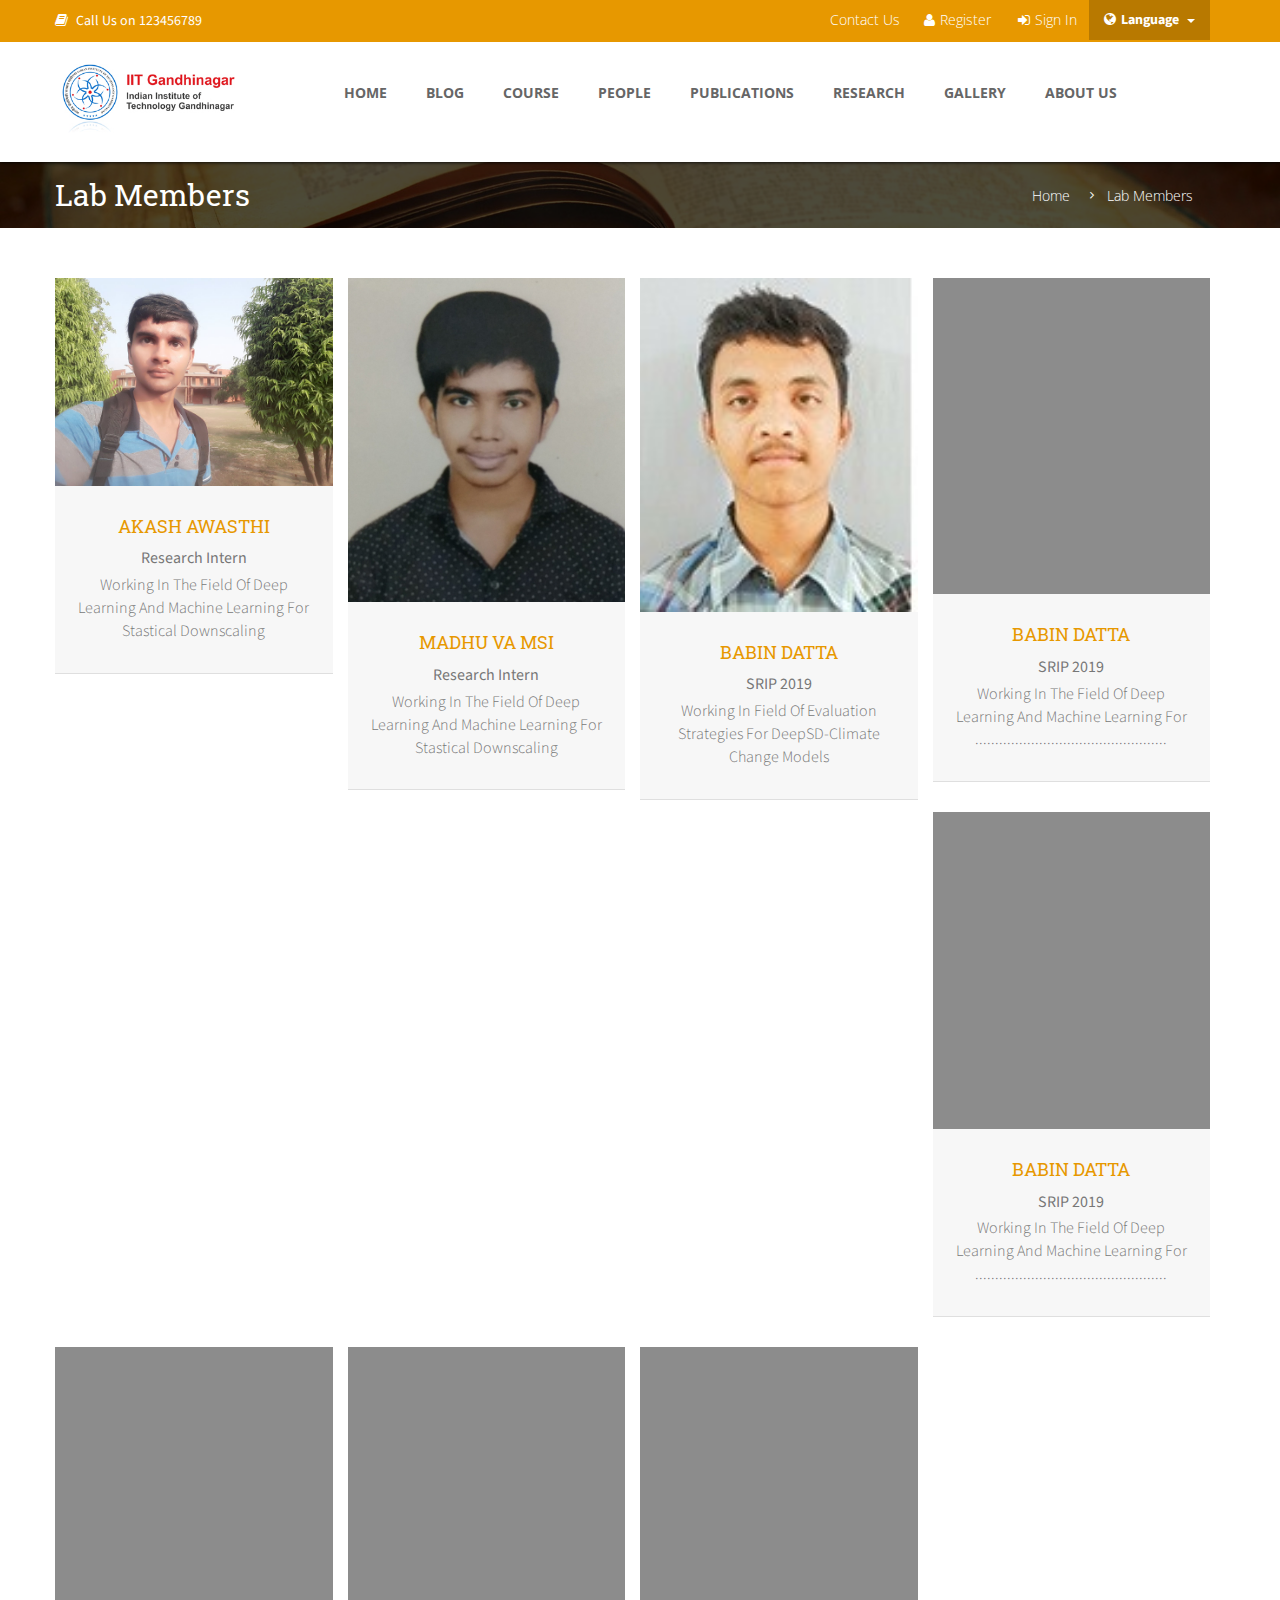
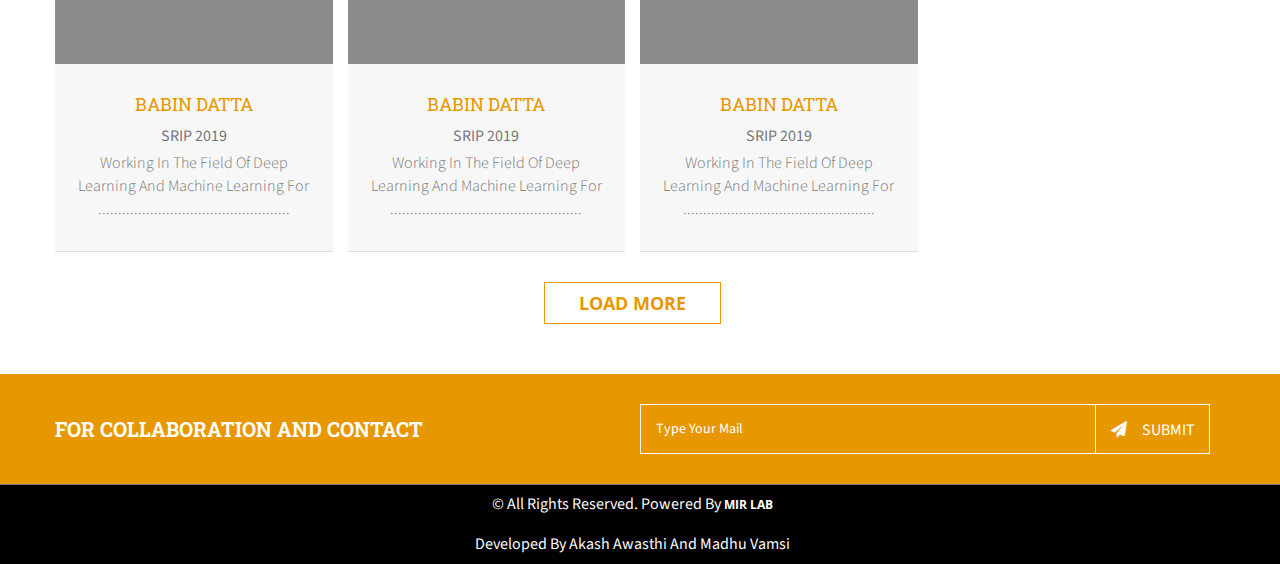
==== commit dfec5d16: "Update lab_members.html" ====
--- a/html/lab_members.html
+++ b/html/lab_members.html
@@ -212,7 +212,7 @@
 								<div class="edu2_faculty_des2">
 									<h6><a href="#">Babin Datta</a></h6>
 									<strong>SRIP 2019</strong>
-									<p>Working in the field of Evaluation Strategies for DeepSD-Climate Change Models</p>
+									<p>Working in field of Evaluation Strategies for DeepSD-Climate Change Models</p>
 								</div>
 							</div>
 							<!-- FACULTY DES END-->
--- a/html/css/fullcalendar.css
+++ b/html/css/fullcalendar.css
@@ -0,0 +1,1057 @@
+/*!
+ * FullCalendar v2.4.0 Stylesheet
+ * Docs & License: http://fullcalendar.io/
+ * (c) 2015 Adam Shaw
+ */
+
+
+.fc {
+	direction: ltr;
+	text-align: left;
+}
+
+.fc-rtl {
+	text-align: right;
+}
+
+body .fc { /* extra precedence to overcome jqui */
+	font-size: 1em;
+}
+
+
+/* Colors
+--------------------------------------------------------------------------------------------------*/
+
+.fc-unthemed th,
+.fc-unthemed td,
+.fc-unthemed thead,
+.fc-unthemed tbody,
+.fc-unthemed .fc-divider,
+.fc-unthemed .fc-row,
+.fc-unthemed .fc-popover {
+	border-color: #ddd;
+}
+
+.fc-unthemed .fc-popover {
+	background-color: #fff;
+}
+
+.fc-unthemed .fc-divider,
+.fc-unthemed .fc-popover .fc-header {
+	background: #eee;
+}
+
+.fc-unthemed .fc-popover .fc-header .fc-close {
+	color: #666;
+}
+
+.fc-unthemed .fc-today {
+	background: #fcf8e3;
+}
+
+.fc-highlight { /* when user is selecting cells */
+	background: #bce8f1;
+	opacity: .3;
+	filter: alpha(opacity=30); /* for IE */
+}
+
+.fc-bgevent { /* default look for background events */
+	background: rgb(143, 223, 130);
+	opacity: .3;
+	filter: alpha(opacity=30); /* for IE */
+}
+
+.fc-nonbusiness { /* default look for non-business-hours areas */
+	/* will inherit .fc-bgevent's styles */
+	background: #d7d7d7;
+}
+
+
+/* Icons (inline elements with styled text that mock arrow icons)
+--------------------------------------------------------------------------------------------------*/
+
+.fc-icon {
+	display: inline-block;
+	width: 1em;
+	height: 1em;
+	line-height: 1em;
+	font-size: 1em;
+	text-align: center;
+	overflow: hidden;
+	font-family: "Courier New", Courier, monospace;
+
+	/* don't allow browser text-selection */
+	-webkit-touch-callout: none;
+	-webkit-user-select: none;
+	-khtml-user-select: none;
+	-moz-user-select: none;
+	-ms-user-select: none;
+	user-select: none;
+	}
+
+/*
+Acceptable font-family overrides for individual icons:
+	"Arial", sans-serif
+	"Times New Roman", serif
+
+NOTE: use percentage font sizes or else old IE chokes
+*/
+
+.fc-icon:after {
+	position: relative;
+	margin: 0 -1em; /* ensures character will be centered, regardless of width */
+}
+
+.fc-icon-left-single-arrow:after {
+	content: "\02039";
+	font-weight: bold;
+	font-size: 200%;
+	top: -7%;
+	left: 3%;
+}
+
+.fc-icon-right-single-arrow:after {
+	content: "\0203A";
+	font-weight: bold;
+	font-size: 200%;
+	top: -7%;
+	left: -3%;
+}
+
+.fc-icon-left-double-arrow:after {
+	content: "\000AB";
+	font-size: 160%;
+	top: -7%;
+}
+
+.fc-icon-right-double-arrow:after {
+	content: "\000BB";
+	font-size: 160%;
+	top: -7%;
+}
+
+.fc-icon-left-triangle:after {
+	content: "\25C4";
+	font-size: 125%;
+	top: 3%;
+	left: -2%;
+}
+
+.fc-icon-right-triangle:after {
+	content: "\25BA";
+	font-size: 125%;
+	top: 3%;
+	left: 2%;
+}
+
+.fc-icon-down-triangle:after {
+	content: "\25BC";
+	font-size: 125%;
+	top: 2%;
+}
+
+.fc-icon-x:after {
+	content: "\000D7";
+	font-size: 200%;
+	top: 6%;
+}
+
+
+/* Buttons (styled <button> tags, normalized to work cross-browser)
+--------------------------------------------------------------------------------------------------*/
+
+.fc button {
+	/* force height to include the border and padding */
+	-moz-box-sizing: border-box;
+	-webkit-box-sizing: border-box;
+	box-sizing: border-box;
+
+	/* dimensions */
+	margin: 0;
+	padding: 0 .6em;
+
+	/* text & cursor */
+	font-size: 1em; /* normalize */
+	white-space: nowrap;
+	cursor: pointer;
+}
+
+/* Firefox has an annoying inner border */
+.fc button::-moz-focus-inner { margin: 0; padding: 0; }
+	
+.fc-state-default { /* non-theme */
+	border: 1px solid;
+}
+
+.fc-state-default.fc-corner-left { /* non-theme */
+	border-top-left-radius: 4px;
+	border-bottom-left-radius: 4px;
+}
+
+.fc-state-default.fc-corner-right { /* non-theme */
+	border-top-right-radius: 4px;
+	border-bottom-right-radius: 4px;
+}
+
+/* icons in buttons */
+
+.fc button .fc-icon { /* non-theme */
+	position: relative;
+	top: -0.05em; /* seems to be a good adjustment across browsers */
+	margin: 0 .2em;
+	vertical-align: middle;
+}
+	
+/*
+  button states
+  borrowed from twitter bootstrap (http://twitter.github.com/bootstrap/)
+*/
+
+.fc-state-default {
+
+}
+
+.fc-state-hover,
+.fc-state-down,
+.fc-state-active,
+.fc-state-disabled {
+	color: #333333;
+	background-color: #e6e6e6;
+}
+
+.fc-state-hover {
+	color: #333333;
+	text-decoration: none;
+	background-position: 0 -15px;
+	-webkit-transition: background-position 0.1s linear;
+	   -moz-transition: background-position 0.1s linear;
+	     -o-transition: background-position 0.1s linear;
+	        transition: background-position 0.1s linear;
+}
+
+.fc-state-down,
+.fc-state-active {
+	background-color: #cccccc;
+	background-image: none;
+	box-shadow: inset 0 2px 4px rgba(0, 0, 0, 0.15), 0 1px 2px rgba(0, 0, 0, 0.05);
+}
+
+.fc-state-disabled {
+	cursor: default;
+	background-image: none;
+	opacity: 0.65;
+	filter: alpha(opacity=65);
+	box-shadow: none;
+}
+
+
+/* Buttons Groups
+--------------------------------------------------------------------------------------------------*/
+
+.fc-button-group {
+	display: inline-block;
+}
+
+/*
+every button that is not first in a button group should scootch over one pixel and cover the
+previous button's border...
+*/
+
+.fc .fc-button-group > * { /* extra precedence b/c buttons have margin set to zero */
+	float: left;
+	margin: 0 0 0 -1px;
+}
+
+.fc .fc-button-group > :first-child { /* same */
+	margin-left: 0;
+}
+
+
+/* Popover
+--------------------------------------------------------------------------------------------------*/
+
+.fc-popover {
+	position: absolute;
+	box-shadow: 0 2px 6px rgba(0,0,0,.15);
+}
+
+.fc-popover .fc-header { /* TODO: be more consistent with fc-head/fc-body */
+	padding: 2px 4px;
+}
+
+.fc-popover .fc-header .fc-title {
+	margin: 0 2px;
+}
+
+.fc-popover .fc-header .fc-close {
+	cursor: pointer;
+}
+
+.fc-ltr .fc-popover .fc-header .fc-title,
+.fc-rtl .fc-popover .fc-header .fc-close {
+	float: left;
+}
+
+.fc-rtl .fc-popover .fc-header .fc-title,
+.fc-ltr .fc-popover .fc-header .fc-close {
+	float: right;
+}
+
+/* unthemed */
+
+.fc-unthemed .fc-popover {
+	border-width: 1px;
+	border-style: solid;
+}
+
+.fc-unthemed .fc-popover .fc-header .fc-close {
+	font-size: .9em;
+	margin-top: 2px;
+}
+
+/* jqui themed */
+
+.fc-popover > .ui-widget-header + .ui-widget-content {
+	border-top: 0; /* where they meet, let the header have the border */
+}
+
+
+/* Misc Reusable Components
+--------------------------------------------------------------------------------------------------*/
+
+.fc-divider {
+	border-style: solid;
+	border-width: 1px;
+}
+
+hr.fc-divider {
+	height: 0;
+	margin: 0;
+	padding: 0 0 2px; /* height is unreliable across browsers, so use padding */
+	border-width: 1px 0;
+}
+
+.fc-clear {
+	clear: both;
+}
+
+.fc-bg,
+.fc-bgevent-skeleton,
+.fc-highlight-skeleton,
+.fc-helper-skeleton {
+	/* these element should always cling to top-left/right corners */
+	position: absolute;
+	top: 0;
+	left: 0;
+	right: 0;
+}
+
+.fc-bg {
+	bottom: 0; /* strech bg to bottom edge */
+}
+
+.fc-bg table {
+	height: 100%; /* strech bg to bottom edge */
+}
+
+
+/* Tables
+--------------------------------------------------------------------------------------------------*/
+
+.fc table {
+	width: 100%;
+	table-layout: fixed;
+	border-collapse: collapse;
+	border-spacing: 0;
+	font-size: 1em; /* normalize cross-browser */
+}
+
+.fc th {
+	text-align: center;
+}
+
+.fc th,
+.fc td {
+	border-style: solid;
+	border-width: 1px;
+	padding: 0;
+	vertical-align: top;
+}
+
+.fc td.fc-today {
+	border-style: double; /* overcome neighboring borders */
+}
+
+
+/* Fake Table Rows
+--------------------------------------------------------------------------------------------------*/
+
+.fc .fc-row { /* extra precedence to overcome themes w/ .ui-widget-content forcing a 1px border */
+	/* no visible border by default. but make available if need be (scrollbar width compensation) */
+	border-style: solid;
+	border-width: 0;
+}
+
+.fc-row table {
+	/* don't put left/right border on anything within a fake row.
+	   the outer tbody will worry about this */
+	border-left: 0 hidden transparent;
+	border-right: 0 hidden transparent;
+
+	/* no bottom borders on rows */
+	border-bottom: 0 hidden transparent; 
+}
+
+.fc-row:first-child table {
+	border-top: 0 hidden transparent; /* no top border on first row */
+}
+
+
+/* Day Row (used within the header and the DayGrid)
+--------------------------------------------------------------------------------------------------*/
+
+.fc-row {
+	position: relative;
+}
+
+.fc-row .fc-bg {
+	z-index: 1;
+}
+
+/* highlighting cells & background event skeleton */
+
+.fc-row .fc-bgevent-skeleton,
+.fc-row .fc-highlight-skeleton {
+	bottom: 0; /* stretch skeleton to bottom of row */
+}
+
+.fc-row .fc-bgevent-skeleton table,
+.fc-row .fc-highlight-skeleton table {
+	height: 100%; /* stretch skeleton to bottom of row */
+}
+
+.fc-row .fc-highlight-skeleton td,
+.fc-row .fc-bgevent-skeleton td {
+	border-color: transparent;
+}
+
+.fc-row .fc-bgevent-skeleton {
+	z-index: 2;
+
+}
+
+.fc-row .fc-highlight-skeleton {
+	z-index: 3;
+}
+
+/*
+row content (which contains day/week numbers and events) as well as "helper" (which contains
+temporary rendered events).
+*/
+
+.fc-row .fc-content-skeleton {
+	position: relative;
+	z-index: 4;
+	padding-bottom: 2px; /* matches the space above the events */
+}
+
+.fc-row .fc-helper-skeleton {
+	z-index: 5;
+}
+
+.fc-row .fc-content-skeleton td,
+.fc-row .fc-helper-skeleton td {
+	/* see-through to the background below */
+	background: none; /* in case <td>s are globally styled */
+	border-color: transparent;
+
+	/* don't put a border between events and/or the day number */
+	border-bottom: 0;
+}
+
+.fc-row .fc-content-skeleton tbody td, /* cells with events inside (so NOT the day number cell) */
+.fc-row .fc-helper-skeleton tbody td {
+	/* don't put a border between event cells */
+	border-top: 0;
+}
+
+
+/* Scrolling Container
+--------------------------------------------------------------------------------------------------*/
+
+.fc-scroller { /* this class goes on elements for guaranteed vertical scrollbars */
+	overflow-y: scroll;
+	overflow-x: hidden;
+}
+
+.fc-scroller > * { /* we expect an immediate inner element */
+	position: relative; /* re-scope all positions */
+	width: 100%; /* hack to force re-sizing this inner element when scrollbars appear/disappear */
+	overflow: hidden; /* don't let negative margins or absolute positioning create further scroll */
+}
+
+
+/* Global Event Styles
+--------------------------------------------------------------------------------------------------*/
+
+.fc-event {
+	position: relative; /* for resize handle and other inner positioning */
+	display: block; /* make the <a> tag block */
+	font-size: .85em;
+	line-height: 1.3;
+	border-radius: 3px;
+	border: 1px solid #3a87ad; /* default BORDER color */
+	background-color: #3a87ad; /* default BACKGROUND color */
+	font-weight: normal; /* undo jqui's ui-widget-header bold */
+}
+
+/* overpower some of bootstrap's and jqui's styles on <a> tags */
+.fc-event,
+.fc-event:hover,
+.ui-widget .fc-event {
+	color: #fff; /* default TEXT color */
+	text-decoration: none; /* if <a> has an href */
+}
+
+.fc-event[href],
+.fc-event.fc-draggable {
+	cursor: pointer; /* give events with links and draggable events a hand mouse pointer */
+}
+
+.fc-not-allowed, /* causes a "warning" cursor. applied on body */
+.fc-not-allowed .fc-event { /* to override an event's custom cursor */
+	cursor: not-allowed;
+}
+
+.fc-event .fc-bg { /* the generic .fc-bg already does position */
+	z-index: 1;
+	background: #fff;
+	opacity: .25;
+	filter: alpha(opacity=25); /* for IE */
+}
+
+.fc-event .fc-content {
+	position: relative;
+	z-index: 2;
+}
+
+.fc-event .fc-resizer {
+	position: absolute;
+	z-index: 3;
+}
+
+
+/* Horizontal Events
+--------------------------------------------------------------------------------------------------*/
+
+/* events that are continuing to/from another week. kill rounded corners and butt up against edge */
+
+.fc-ltr .fc-h-event.fc-not-start,
+.fc-rtl .fc-h-event.fc-not-end {
+	margin-left: 0;
+	border-left-width: 0;
+	padding-left: 1px; /* replace the border with padding */
+	border-top-left-radius: 0;
+	border-bottom-left-radius: 0;
+}
+
+.fc-ltr .fc-h-event.fc-not-end,
+.fc-rtl .fc-h-event.fc-not-start {
+	margin-right: 0;
+	border-right-width: 0;
+	padding-right: 1px; /* replace the border with padding */
+	border-top-right-radius: 0;
+	border-bottom-right-radius: 0;
+}
+
+/* resizer */
+
+.fc-h-event .fc-resizer { /* positioned it to overcome the event's borders */
+	top: -1px;
+	bottom: -1px;
+	left: -1px;
+	right: -1px;
+	width: 5px;
+}
+
+/* left resizer  */
+.fc-ltr .fc-h-event .fc-start-resizer,
+.fc-ltr .fc-h-event .fc-start-resizer:before,
+.fc-ltr .fc-h-event .fc-start-resizer:after,
+.fc-rtl .fc-h-event .fc-end-resizer,
+.fc-rtl .fc-h-event .fc-end-resizer:before,
+.fc-rtl .fc-h-event .fc-end-resizer:after {
+	right: auto; /* ignore the right and only use the left */
+	cursor: w-resize;
+}
+
+/* right resizer */
+.fc-ltr .fc-h-event .fc-end-resizer,
+.fc-ltr .fc-h-event .fc-end-resizer:before,
+.fc-ltr .fc-h-event .fc-end-resizer:after,
+.fc-rtl .fc-h-event .fc-start-resizer,
+.fc-rtl .fc-h-event .fc-start-resizer:before,
+.fc-rtl .fc-h-event .fc-start-resizer:after {
+	left: auto; /* ignore the left and only use the right */
+	cursor: e-resize;
+}
+
+
+/* DayGrid events
+----------------------------------------------------------------------------------------------------
+We use the full "fc-day-grid-event" class instead of using descendants because the event won't
+be a descendant of the grid when it is being dragged.
+*/
+
+.fc-day-grid-event {
+	margin: 1px 2px 0; /* spacing between events and edges */
+	padding: 0 1px;
+}
+
+
+.fc-day-grid-event .fc-content { /* force events to be one-line tall */
+	white-space: nowrap;
+	overflow: hidden;
+}
+
+.fc-day-grid-event .fc-time {
+	font-weight: bold;
+}
+
+.fc-day-grid-event .fc-resizer { /* enlarge the default hit area */
+	left: -3px;
+	right: -3px;
+	width: 7px;
+}
+
+
+/* Event Limiting
+--------------------------------------------------------------------------------------------------*/
+
+/* "more" link that represents hidden events */
+
+a.fc-more {
+	margin: 1px 3px;
+	font-size: .85em;
+	cursor: pointer;
+	text-decoration: none;
+}
+
+a.fc-more:hover {
+	text-decoration: underline;
+}
+
+.fc-limited { /* rows and cells that are hidden because of a "more" link */
+	display: none;
+}
+
+/* popover that appears when "more" link is clicked */
+
+.fc-day-grid .fc-row {
+	z-index: 1; /* make the "more" popover one higher than this */
+}
+
+.fc-more-popover {
+	z-index: 2;
+	width: 220px;
+}
+
+.fc-more-popover .fc-event-container {
+	padding: 10px;
+}
+
+/* Toolbar
+--------------------------------------------------------------------------------------------------*/
+
+.fc-toolbar {
+	text-align: center;
+	margin-bottom: 1em;
+}
+
+.fc-toolbar .fc-left {
+	float: left;
+}
+
+.fc-toolbar .fc-right {
+	float: right;
+}
+
+.fc-toolbar .fc-center {
+	display: inline-block;
+}
+
+/* the things within each left/right/center section */
+.fc .fc-toolbar > * > * { /* extra precedence to override button border margins */
+	float: left;
+	margin-left: .75em;
+}
+
+/* the first thing within each left/center/right section */
+.fc .fc-toolbar > * > :first-child { /* extra precedence to override button border margins */
+	margin-left: 0;
+}
+	
+/* title text */
+
+.fc-toolbar h2 {
+	margin: 0;
+}
+
+/* button layering (for border precedence) */
+
+.fc-toolbar button {
+	position: relative;
+}
+
+.fc-toolbar .fc-state-hover,
+.fc-toolbar .ui-state-hover {
+	z-index: 2;
+}
+	
+.fc-toolbar .fc-state-down {
+	z-index: 3;
+}
+
+.fc-toolbar .fc-state-active,
+.fc-toolbar .ui-state-active {
+	z-index: 4;
+}
+
+.fc-toolbar button:focus {
+	z-index: 5;
+}
+
+
+/* View Structure
+--------------------------------------------------------------------------------------------------*/
+
+/* undo twitter bootstrap's box-sizing rules. normalizes positioning techniques */
+/* don't do this for the toolbar because we'll want bootstrap to style those buttons as some pt */
+.fc-view-container *,
+.fc-view-container *:before,
+.fc-view-container *:after {
+	-webkit-box-sizing: content-box;
+	   -moz-box-sizing: content-box;
+	        box-sizing: content-box;
+}
+
+.fc-view, /* scope positioning and z-index's for everything within the view */
+.fc-view > table { /* so dragged elements can be above the view's main element */
+	position: relative;
+	z-index: 1;
+}
+
+/* BasicView
+--------------------------------------------------------------------------------------------------*/
+
+/* day row structure */
+
+.fc-basicWeek-view .fc-content-skeleton,
+.fc-basicDay-view .fc-content-skeleton {
+	/* we are sure there are no day numbers in these views, so... */
+	padding-top: 1px; /* add a pixel to make sure there are 2px padding above events */
+	padding-bottom: 1em; /* ensure a space at bottom of cell for user selecting/clicking */
+}
+
+.fc-basic-view .fc-body .fc-row {
+	min-height: 4em; /* ensure that all rows are at least this tall */
+}
+
+/* a "rigid" row will take up a constant amount of height because content-skeleton is absolute */
+
+.fc-row.fc-rigid {
+	overflow: hidden;
+}
+
+.fc-row.fc-rigid .fc-content-skeleton {
+	position: absolute;
+	top: 0;
+	left: 0;
+	right: 0;
+}
+
+/* week and day number styling */
+
+.fc-basic-view .fc-week-number,
+.fc-basic-view .fc-day-number {
+	padding: 0 2px;
+}
+
+.fc-basic-view td.fc-week-number span,
+.fc-basic-view td.fc-day-number {
+	padding-top: 2px;
+	padding-bottom: 2px;
+}
+
+.fc-basic-view .fc-week-number {
+	text-align: center;
+}
+
+.fc-basic-view .fc-week-number span {
+	/* work around the way we do column resizing and ensure a minimum width */
+	display: inline-block;
+	min-width: 1.25em;
+}
+
+.fc-ltr .fc-basic-view .fc-day-number {
+	text-align: right;
+}
+
+.fc-rtl .fc-basic-view .fc-day-number {
+	text-align: left;
+}
+
+.fc-day-number.fc-other-month {
+	opacity: 0.3;
+	filter: alpha(opacity=30); /* for IE */
+	/* opacity with small font can sometimes look too faded
+	   might want to set the 'color' property instead
+	   making day-numbers bold also fixes the problem */
+}
+
+/* AgendaView all-day area
+--------------------------------------------------------------------------------------------------*/
+
+.fc-agenda-view .fc-day-grid {
+	position: relative;
+	z-index: 2; /* so the "more.." popover will be over the time grid */
+}
+
+.fc-agenda-view .fc-day-grid .fc-row {
+	min-height: 3em; /* all-day section will never get shorter than this */
+}
+
+.fc-agenda-view .fc-day-grid .fc-row .fc-content-skeleton {
+	padding-top: 1px; /* add a pixel to make sure there are 2px padding above events */
+	padding-bottom: 1em; /* give space underneath events for clicking/selecting days */
+}
+
+
+/* TimeGrid axis running down the side (for both the all-day area and the slot area)
+--------------------------------------------------------------------------------------------------*/
+
+.fc .fc-axis { /* .fc to overcome default cell styles */
+	vertical-align: middle;
+	padding: 0 4px;
+	white-space: nowrap;
+}
+
+.fc-ltr .fc-axis {
+	text-align: right;
+}
+
+.fc-rtl .fc-axis {
+	text-align: left;
+}
+
+.ui-widget td.fc-axis {
+	font-weight: normal; /* overcome jqui theme making it bold */
+}
+
+
+/* TimeGrid Structure
+--------------------------------------------------------------------------------------------------*/
+
+.fc-time-grid-container, /* so scroll container's z-index is below all-day */
+.fc-time-grid { /* so slats/bg/content/etc positions get scoped within here */
+	position: relative;
+	z-index: 1;
+}
+
+.fc-time-grid {
+	min-height: 100%; /* so if height setting is 'auto', .fc-bg stretches to fill height */
+}
+
+.fc-time-grid table { /* don't put outer borders on slats/bg/content/etc */
+	border: 0 hidden transparent;
+}
+
+.fc-time-grid > .fc-bg {
+	z-index: 1;
+}
+
+.fc-time-grid .fc-slats,
+.fc-time-grid > hr { /* the <hr> AgendaView injects when grid is shorter than scroller */
+	position: relative;
+	z-index: 2;
+}
+
+.fc-time-grid .fc-bgevent-skeleton,
+.fc-time-grid .fc-content-skeleton {
+	position: absolute;
+	top: 0;
+	left: 0;
+	right: 0;
+}
+
+.fc-time-grid .fc-bgevent-skeleton {
+	z-index: 3;
+}
+
+.fc-time-grid .fc-highlight-skeleton {
+	z-index: 4;
+}
+
+.fc-time-grid .fc-content-skeleton {
+	z-index: 5;
+}
+
+.fc-time-grid .fc-helper-skeleton {
+	z-index: 6;
+}
+
+
+/* TimeGrid Slats (lines that run horizontally)
+--------------------------------------------------------------------------------------------------*/
+
+.fc-time-grid .fc-slats td {
+	height: 1.5em;
+	border-bottom: 0; /* each cell is responsible for its top border */
+}
+
+.fc-time-grid .fc-slats .fc-minor td {
+	border-top-style: dotted;
+}
+
+.fc-time-grid .fc-slats .ui-widget-content { /* for jqui theme */
+	background: none; /* see through to fc-bg */
+}
+
+
+/* TimeGrid Highlighting Slots
+--------------------------------------------------------------------------------------------------*/
+
+.fc-time-grid .fc-highlight-container { /* a div within a cell within the fc-highlight-skeleton */
+	position: relative; /* scopes the left/right of the fc-highlight to be in the column */
+}
+
+.fc-time-grid .fc-highlight {
+	position: absolute;
+	left: 0;
+	right: 0;
+	/* top and bottom will be in by JS */
+}
+
+
+/* TimeGrid Event Containment
+--------------------------------------------------------------------------------------------------*/
+
+.fc-time-grid .fc-event-container, /* a div within a cell within the fc-content-skeleton */
+.fc-time-grid .fc-bgevent-container { /* a div within a cell within the fc-bgevent-skeleton */
+	position: relative;
+}
+
+.fc-ltr .fc-time-grid .fc-event-container { /* space on the sides of events for LTR (default) */
+	margin: 0 2.5% 0 2px;
+}
+
+.fc-rtl .fc-time-grid .fc-event-container { /* space on the sides of events for RTL */
+	margin: 0 2px 0 2.5%;
+}
+
+.fc-time-grid .fc-event,
+.fc-time-grid .fc-bgevent {
+	position: absolute;
+	z-index: 1; /* scope inner z-index's */
+}
+
+.fc-time-grid .fc-bgevent {
+	/* background events always span full width */
+	left: 0;
+	right: 0;
+}
+
+
+/* Generic Vertical Event
+--------------------------------------------------------------------------------------------------*/
+
+.fc-v-event.fc-not-start { /* events that are continuing from another day */
+	/* replace space made by the top border with padding */
+	border-top-width: 0;
+	padding-top: 1px;
+
+	/* remove top rounded corners */
+	border-top-left-radius: 0;
+	border-top-right-radius: 0;
+}
+
+.fc-v-event.fc-not-end {
+	/* replace space made by the top border with padding */
+	border-bottom-width: 0;
+	padding-bottom: 1px;
+
+	/* remove bottom rounded corners */
+	border-bottom-left-radius: 0;
+	border-bottom-right-radius: 0;
+}
+
+
+/* TimeGrid Event Styling
+----------------------------------------------------------------------------------------------------
+We use the full "fc-time-grid-event" class instead of using descendants because the event won't
+be a descendant of the grid when it is being dragged.
+*/
+
+.fc-time-grid-event {
+	overflow: hidden; /* don't let the bg flow over rounded corners */
+}
+
+.fc-time-grid-event .fc-time,
+.fc-time-grid-event .fc-title {
+	padding: 0 1px;
+}
+
+.fc-time-grid-event .fc-time {
+	font-size: .85em;
+	white-space: nowrap;
+}
+
+/* short mode, where time and title are on the same line */
+
+.fc-time-grid-event.fc-short .fc-content {
+	/* don't wrap to second line (now that contents will be inline) */
+	white-space: nowrap;
+}
+
+.fc-time-grid-event.fc-short .fc-time,
+.fc-time-grid-event.fc-short .fc-title {
+	/* put the time and title on the same line */
+	display: inline-block;
+	vertical-align: top;
+}
+
+.fc-time-grid-event.fc-short .fc-time span {
+	display: none; /* don't display the full time text... */
+}
+
+.fc-time-grid-event.fc-short .fc-time:before {
+	content: attr(data-start); /* ...instead, display only the start time */
+}
+
+.fc-time-grid-event.fc-short .fc-time:after {
+	content: "\000A0-\000A0"; /* seperate with a dash, wrapped in nbsp's */
+}
+
+.fc-time-grid-event.fc-short .fc-title {
+	font-size: .85em; /* make the title text the same size as the time */
+	padding: 0; /* undo padding from above */
+}
+
+/* resizer */
+
+.fc-time-grid-event .fc-resizer {
+	left: 0;
+	right: 0;
+	bottom: 0;
+	height: 8px;
+	overflow: hidden;
+	line-height: 8px;
+	font-size: 11px;
+	font-family: monospace;
+	text-align: center;
+	cursor: s-resize;
+}
+
+.fc-time-grid-event .fc-resizer:after {
+	content: "=";
+}
--- a/html/css/prettyPhoto.css
+++ b/html/css/prettyPhoto.css
@@ -0,0 +1,170 @@
+div.pp_default .pp_top,div.pp_default .pp_top .pp_middle,div.pp_default .pp_top .pp_left,div.pp_default .pp_top .pp_right,div.pp_default .pp_bottom,div.pp_default .pp_bottom .pp_left,div.pp_default .pp_bottom .pp_middle,div.pp_default .pp_bottom .pp_right{height:13px}
+div.pp_default .pp_top .pp_left{background:url(../images/prettyPhoto/default/sprite.png) -78px -93px no-repeat}
+div.pp_default .pp_top .pp_middle{background:url(../images/prettyPhoto/default/sprite_x.png) top left repeat-x}
+div.pp_default .pp_top .pp_right{background:url(../images/prettyPhoto/default/sprite.png) -112px -93px no-repeat}
+div.pp_default .pp_content .ppt{color:#f8f8f8}
+div.pp_default .pp_content_container .pp_left{background:url(../images/prettyPhoto/default/sprite_y.png) -7px 0 repeat-y;padding-left:13px}
+div.pp_default .pp_content_container .pp_right{background:url(../images/prettyPhoto/default/sprite_y.png) top right repeat-y;padding-right:13px}
+div.pp_default .pp_next:hover{background:url(../images/prettyPhoto/default/sprite_next.png) center right no-repeat;cursor:pointer}
+div.pp_default .pp_previous:hover{background:url(../images/prettyPhoto/default/sprite_prev.png) center left no-repeat;cursor:pointer}
+div.pp_default .pp_expand{background:url(../images/prettyPhoto/default/sprite.png) 0 -29px no-repeat;cursor:pointer;width:28px;height:28px}
+div.pp_default .pp_expand:hover{background:url(../images/prettyPhoto/default/sprite.png) 0 -56px no-repeat;cursor:pointer}
+div.pp_default .pp_contract{background:url(../images/prettyPhoto/default/sprite.png) 0 -84px no-repeat;cursor:pointer;width:28px;height:28px}
+div.pp_default .pp_contract:hover{background:url(../images/prettyPhoto/default/sprite.png) 0 -113px no-repeat;cursor:pointer}
+div.pp_default .pp_close{width:30px;height:30px;background:url(../images/prettyPhoto/default/sprite.png) 2px 1px no-repeat;cursor:pointer}
+div.pp_default .pp_gallery ul li a{background:url(../images/prettyPhoto/default/default_thumb.png) center center #f8f8f8;border:1px solid #aaa}
+div.pp_default .pp_social{margin-top:7px}
+div.pp_default .pp_gallery a.pp_arrow_previous,div.pp_default .pp_gallery a.pp_arrow_next{position:static;left:auto}
+div.pp_default .pp_nav .pp_play,div.pp_default .pp_nav .pp_pause{background:url(../images/prettyPhoto/default/sprite.png) -51px 1px no-repeat;height:30px;width:30px}
+div.pp_default .pp_nav .pp_pause{background-position:-51px -29px}
+div.pp_default a.pp_arrow_previous,div.pp_default a.pp_arrow_next{background:url(../images/prettyPhoto/default/sprite.png) -31px -3px no-repeat;height:20px;width:20px;margin:4px 0 0}
+div.pp_default a.pp_arrow_next{left:52px;background-position:-82px -3px}
+div.pp_default .pp_content_container .pp_details{margin-top:5px}
+div.pp_default .pp_nav{clear:none;height:30px;width:110px;position:relative}
+div.pp_default .pp_nav .currentTextHolder{font-family:Georgia;font-style:italic;color:#999;font-size:11px;left:75px;line-height:25px;position:absolute;top:2px;margin:0;padding:0 0 0 10px}
+div.pp_default .pp_close:hover,div.pp_default .pp_nav .pp_play:hover,div.pp_default .pp_nav .pp_pause:hover,div.pp_default .pp_arrow_next:hover,div.pp_default .pp_arrow_previous:hover{opacity:0.7}
+div.pp_default .pp_description{font-size:11px;font-weight:700;line-height:14px;margin:5px 50px 5px 0}
+div.pp_default .pp_bottom .pp_left{background:url(../images/prettyPhoto/default/sprite.png) -78px -127px no-repeat}
+div.pp_default .pp_bottom .pp_middle{background:url(../images/prettyPhoto/default/sprite_x.png) bottom left repeat-x}
+div.pp_default .pp_bottom .pp_right{background:url(../images/prettyPhoto/default/sprite.png) -112px -127px no-repeat}
+div.pp_default .pp_loaderIcon{background:url(../images/prettyPhoto/default/loader.gif) center center no-repeat}
+div.light_rounded .pp_top .pp_left{background:url(../images/prettyPhoto/light_rounded/sprite.png) -88px -53px no-repeat}
+div.light_rounded .pp_top .pp_right{background:url(../images/prettyPhoto/light_rounded/sprite.png) -110px -53px no-repeat}
+div.light_rounded .pp_next:hover{background:url(../images/prettyPhoto/light_rounded/btnNext.png) center right no-repeat;cursor:pointer}
+div.light_rounded .pp_previous:hover{background:url(../images/prettyPhoto/light_rounded/btnPrevious.png) center left no-repeat;cursor:pointer}
+div.light_rounded .pp_expand{background:url(../images/prettyPhoto/light_rounded/sprite.png) -31px -26px no-repeat;cursor:pointer}
+div.light_rounded .pp_expand:hover{background:url(../images/prettyPhoto/light_rounded/sprite.png) -31px -47px no-repeat;cursor:pointer}
+div.light_rounded .pp_contract{background:url(../images/prettyPhoto/light_rounded/sprite.png) 0 -26px no-repeat;cursor:pointer}
+div.light_rounded .pp_contract:hover{background:url(../images/prettyPhoto/light_rounded/sprite.png) 0 -47px no-repeat;cursor:pointer}
+div.light_rounded .pp_close{width:75px;height:22px;background:url(../images/prettyPhoto/light_rounded/sprite.png) -1px -1px no-repeat;cursor:pointer}
+div.light_rounded .pp_nav .pp_play{background:url(../images/prettyPhoto/light_rounded/sprite.png) -1px -100px no-repeat;height:15px;width:14px}
+div.light_rounded .pp_nav .pp_pause{background:url(../images/prettyPhoto/light_rounded/sprite.png) -24px -100px no-repeat;height:15px;width:14px}
+div.light_rounded .pp_arrow_previous{background:url(../images/prettyPhoto/light_rounded/sprite.png) 0 -71px no-repeat}
+div.light_rounded .pp_arrow_next{background:url(../images/prettyPhoto/light_rounded/sprite.png) -22px -71px no-repeat}
+div.light_rounded .pp_bottom .pp_left{background:url(../images/prettyPhoto/light_rounded/sprite.png) -88px -80px no-repeat}
+div.light_rounded .pp_bottom .pp_right{background:url(../images/prettyPhoto/light_rounded/sprite.png) -110px -80px no-repeat}
+div.dark_rounded .pp_top .pp_left{background:url(../images/prettyPhoto/dark_rounded/sprite.png) -88px -53px no-repeat}
+div.dark_rounded .pp_top .pp_right{background:url(../images/prettyPhoto/dark_rounded/sprite.png) -110px -53px no-repeat}
+div.dark_rounded .pp_content_container .pp_left{background:url(../images/prettyPhoto/dark_rounded/contentPattern.png) top left repeat-y}
+div.dark_rounded .pp_content_container .pp_right{background:url(../images/prettyPhoto/dark_rounded/contentPattern.png) top right repeat-y}
+div.dark_rounded .pp_next:hover{background:url(../images/prettyPhoto/dark_rounded/btnNext.png) center right no-repeat;cursor:pointer}
+div.dark_rounded .pp_previous:hover{background:url(../images/prettyPhoto/dark_rounded/btnPrevious.png) center left no-repeat;cursor:pointer}
+div.dark_rounded .pp_expand{background:url(../images/prettyPhoto/dark_rounded/sprite.png) -31px -26px no-repeat;cursor:pointer}
+div.dark_rounded .pp_expand:hover{background:url(../images/prettyPhoto/dark_rounded/sprite.png) -31px -47px no-repeat;cursor:pointer}
+div.dark_rounded .pp_contract{background:url(../images/prettyPhoto/dark_rounded/sprite.png) 0 -26px no-repeat;cursor:pointer}
+div.dark_rounded .pp_contract:hover{background:url(../images/prettyPhoto/dark_rounded/sprite.png) 0 -47px no-repeat;cursor:pointer}
+div.dark_rounded .pp_close{width:75px;height:22px;background:url(../images/prettyPhoto/dark_rounded/sprite.png) -1px -1px no-repeat;cursor:pointer}
+div.dark_rounded .pp_description{margin-right:85px;color:#fff}
+div.dark_rounded .pp_nav .pp_play{background:url(../images/prettyPhoto/dark_rounded/sprite.png) -1px -100px no-repeat;height:15px;width:14px}
+div.dark_rounded .pp_nav .pp_pause{background:url(../images/prettyPhoto/dark_rounded/sprite.png) -24px -100px no-repeat;height:15px;width:14px}
+div.dark_rounded .pp_arrow_previous{background:url(../images/prettyPhoto/dark_rounded/sprite.png) 0 -71px no-repeat}
+div.dark_rounded .pp_arrow_next{background:url(../images/prettyPhoto/dark_rounded/sprite.png) -22px -71px no-repeat}
+div.dark_rounded .pp_bottom .pp_left{background:url(../images/prettyPhoto/dark_rounded/sprite.png) -88px -80px no-repeat}
+div.dark_rounded .pp_bottom .pp_right{background:url(../images/prettyPhoto/dark_rounded/sprite.png) -110px -80px no-repeat}
+div.dark_rounded .pp_loaderIcon{background:url(../images/prettyPhoto/dark_rounded/loader.gif) center center no-repeat}
+div.dark_square .pp_left,div.dark_square .pp_middle,div.dark_square .pp_right,div.dark_square .pp_content{background:#000}
+div.dark_square .pp_description{color:#fff;margin:0 85px 0 0}
+div.dark_square .pp_loaderIcon{background:url(../images/prettyPhoto/dark_square/loader.gif) center center no-repeat}
+div.dark_square .pp_expand{background:url(../images/prettyPhoto/dark_square/sprite.png) -31px -26px no-repeat;cursor:pointer}
+div.dark_square .pp_expand:hover{background:url(../images/prettyPhoto/dark_square/sprite.png) -31px -47px no-repeat;cursor:pointer}
+div.dark_square .pp_contract{background:url(../images/prettyPhoto/dark_square/sprite.png) 0 -26px no-repeat;cursor:pointer}
+div.dark_square .pp_contract:hover{background:url(../images/prettyPhoto/dark_square/sprite.png) 0 -47px no-repeat;cursor:pointer}
+div.dark_square .pp_close{width:75px;height:22px;background:url(../images/prettyPhoto/dark_square/sprite.png) -1px -1px no-repeat;cursor:pointer}
+div.dark_square .pp_nav{clear:none}
+div.dark_square .pp_nav .pp_play{background:url(../images/prettyPhoto/dark_square/sprite.png) -1px -100px no-repeat;height:15px;width:14px}
+div.dark_square .pp_nav .pp_pause{background:url(../images/prettyPhoto/dark_square/sprite.png) -24px -100px no-repeat;height:15px;width:14px}
+div.dark_square .pp_arrow_previous{background:url(../images/prettyPhoto/dark_square/sprite.png) 0 -71px no-repeat}
+div.dark_square .pp_arrow_next{background:url(../images/prettyPhoto/dark_square/sprite.png) -22px -71px no-repeat}
+div.dark_square .pp_next:hover{background:url(../images/prettyPhoto/dark_square/btnNext.png) center right no-repeat;cursor:pointer}
+div.dark_square .pp_previous:hover{background:url(../images/prettyPhoto/dark_square/btnPrevious.png) center left no-repeat;cursor:pointer}
+div.light_square .pp_expand{background:url(../images/prettyPhoto/light_square/sprite.png) -31px -26px no-repeat;cursor:pointer}
+div.light_square .pp_expand:hover{background:url(../images/prettyPhoto/light_square/sprite.png) -31px -47px no-repeat;cursor:pointer}
+div.light_square .pp_contract{background:url(../images/prettyPhoto/light_square/sprite.png) 0 -26px no-repeat;cursor:pointer}
+div.light_square .pp_contract:hover{background:url(../images/prettyPhoto/light_square/sprite.png) 0 -47px no-repeat;cursor:pointer}
+div.light_square .pp_close{width:75px;height:22px;background:url(../images/prettyPhoto/light_square/sprite.png) -1px -1px no-repeat;cursor:pointer}
+div.light_square .pp_nav .pp_play{background:url(../images/prettyPhoto/light_square/sprite.png) -1px -100px no-repeat;height:15px;width:14px}
+div.light_square .pp_nav .pp_pause{background:url(../images/prettyPhoto/light_square/sprite.png) -24px -100px no-repeat;height:15px;width:14px}
+div.light_square .pp_arrow_previous{background:url(../images/prettyPhoto/light_square/sprite.png) 0 -71px no-repeat}
+div.light_square .pp_arrow_next{background:url(../images/prettyPhoto/light_square/sprite.png) -22px -71px no-repeat}
+div.light_square .pp_next:hover{background:url(../images/prettyPhoto/light_square/btnNext.png) center right no-repeat;cursor:pointer}
+div.light_square .pp_previous:hover{background:url(../images/prettyPhoto/light_square/btnPrevious.png) center left no-repeat;cursor:pointer}
+div.facebook .pp_top .pp_left{background:url(../images/prettyPhoto/facebook/sprite.png) -88px -53px no-repeat}
+div.facebook .pp_top .pp_middle{background:url(../images/prettyPhoto/facebook/contentPatternTop.png) top left repeat-x}
+div.facebook .pp_top .pp_right{background:url(../images/prettyPhoto/facebook/sprite.png) -110px -53px no-repeat}
+div.facebook .pp_content_container .pp_left{background:url(../images/prettyPhoto/facebook/contentPatternLeft.png) top left repeat-y}
+div.facebook .pp_content_container .pp_right{background:url(../images/prettyPhoto/facebook/contentPatternRight.png) top right repeat-y}
+div.facebook .pp_expand{background:url(../images/prettyPhoto/facebook/sprite.png) -31px -26px no-repeat;cursor:pointer}
+div.facebook .pp_expand:hover{background:url(../images/prettyPhoto/facebook/sprite.png) -31px -47px no-repeat;cursor:pointer}
+div.facebook .pp_contract{background:url(../images/prettyPhoto/facebook/sprite.png) 0 -26px no-repeat;cursor:pointer}
+div.facebook .pp_contract:hover{background:url(../images/prettyPhoto/facebook/sprite.png) 0 -47px no-repeat;cursor:pointer}
+div.facebook .pp_close{width:22px;height:22px;background:url(../images/prettyPhoto/facebook/sprite.png) -1px -1px no-repeat;cursor:pointer}
+div.facebook .pp_description{margin:0 37px 0 0}
+div.facebook .pp_loaderIcon{background:url(../images/prettyPhoto/facebook/loader.gif) center center no-repeat}
+div.facebook .pp_arrow_previous{background:url(../images/prettyPhoto/facebook/sprite.png) 0 -71px no-repeat;height:22px;margin-top:0;width:22px}
+div.facebook .pp_arrow_previous.disabled{background-position:0 -96px;cursor:default}
+div.facebook .pp_arrow_next{background:url(../images/prettyPhoto/facebook/sprite.png) -32px -71px no-repeat;height:22px;margin-top:0;width:22px}
+div.facebook .pp_arrow_next.disabled{background-position:-32px -96px;cursor:default}
+div.facebook .pp_nav{margin-top:0}
+div.facebook .pp_nav p{font-size:15px;padding:0 3px 0 4px}
+div.facebook .pp_nav .pp_play{background:url(../images/prettyPhoto/facebook/sprite.png) -1px -123px no-repeat;height:22px;width:22px}
+div.facebook .pp_nav .pp_pause{background:url(../images/prettyPhoto/facebook/sprite.png) -32px -123px no-repeat;height:22px;width:22px}
+div.facebook .pp_next:hover{background:url(../images/prettyPhoto/facebook/btnNext.png) center right no-repeat;cursor:pointer}
+div.facebook .pp_previous:hover{background:url(../images/prettyPhoto/facebook/btnPrevious.png) center left no-repeat;cursor:pointer}
+div.facebook .pp_bottom .pp_left{background:url(../images/prettyPhoto/facebook/sprite.png) -88px -80px no-repeat}
+div.facebook .pp_bottom .pp_middle{background:url(../images/prettyPhoto/facebook/contentPatternBottom.png) top left repeat-x}
+div.facebook .pp_bottom .pp_right{background:url(../images/prettyPhoto/facebook/sprite.png) -110px -80px no-repeat}
+div.pp_pic_holder a:focus{outline:none}
+div.pp_overlay{background:#000;display:none;left:0;position:absolute;top:0;width:100%;z-index:9500}
+div.pp_pic_holder{display:none;position:absolute;width:100px;z-index:10000}
+.pp_content{height:40px;min-width:40px}
+* html .pp_content{width:40px}
+.pp_content_container{position:relative;text-align:left;width:100%}
+.pp_content_container .pp_left{padding-left:20px}
+.pp_content_container .pp_right{padding-right:20px}
+.pp_content_container .pp_details{float:left;margin:10px 0 2px}
+.pp_description{display:none;margin:0}
+.pp_social{float:left;margin:0}
+.pp_social .facebook{float:left;margin-left:5px;width:55px;overflow:hidden}
+.pp_social .twitter{float:left}
+.pp_nav{clear:right;float:left;margin:3px 10px 0 0}
+.pp_nav p{float:left;white-space:nowrap;margin:2px 4px}
+.pp_nav .pp_play,.pp_nav .pp_pause{float:left;margin-right:4px;text-indent:-10000px}
+a.pp_arrow_previous,a.pp_arrow_next{display:block;float:left;height:15px;margin-top:3px;overflow:hidden;text-indent:-10000px;width:14px}
+.pp_hoverContainer{position:absolute;top:0;width:100%;z-index:2000}
+.pp_gallery{display:none;left:50%;margin-top:-50px;position:absolute;z-index:10000}
+.pp_gallery div{float:left;overflow:hidden;position:relative}
+.pp_gallery ul{float:left;height:35px;position:relative;white-space:nowrap;margin:0 0 0 5px;padding:0}
+.pp_gallery ul a{border:1px rgba(0,0,0,0.5) solid;display:block;float:left;height:33px;overflow:hidden}
+.pp_gallery ul a img{border:0}
+.pp_gallery li{display:block;float:left;margin:0 5px 0 0;padding:0}
+.pp_gallery li.default a{background:url(../images/prettyPhoto/facebook/default_thumbnail.gif) 0 0 no-repeat;display:block;height:33px;width:50px}
+.pp_gallery .pp_arrow_previous,.pp_gallery .pp_arrow_next{margin-top:7px!important}
+a.pp_next{background:url(../images/prettyPhoto/light_rounded/btnNext.png) 10000px 10000px no-repeat;display:block;float:right;height:100%;text-indent:-10000px;width:49%}
+a.pp_previous{background:url(../images/prettyPhoto/light_rounded/btnNext.png) 10000px 10000px no-repeat;display:block;float:left;height:100%;text-indent:-10000px;width:49%}
+a.pp_expand,a.pp_contract{cursor:pointer;display:none;height:20px;position:absolute;right:30px;text-indent:-10000px;top:10px;width:20px;z-index:20000}
+a.pp_close{position:absolute;right:0;top:0;display:block;line-height:22px;text-indent:-10000px}
+.pp_loaderIcon{display:block;height:24px;left:50%;position:absolute;top:50%;width:24px;margin:-12px 0 0 -12px}
+#pp_full_res{line-height:1!important}
+#pp_full_res .pp_inline{text-align:left}
+#pp_full_res .pp_inline p{margin:0 0 15px}
+div.ppt{color:#fff;display:none;font-size:17px;z-index:9999;margin:0 0 5px 15px}
+div.pp_default .pp_content,div.light_rounded .pp_content{background-color:#fff}
+div.pp_default #pp_full_res .pp_inline,div.light_rounded .pp_content .ppt,div.light_rounded #pp_full_res .pp_inline,div.light_square .pp_content .ppt,div.light_square #pp_full_res .pp_inline,div.facebook .pp_content .ppt,div.facebook #pp_full_res .pp_inline{color:#000}
+div.pp_default .pp_gallery ul li a:hover,div.pp_default .pp_gallery ul li.selected a,.pp_gallery ul a:hover,.pp_gallery li.selected a{border-color:#fff}
+div.pp_default .pp_details,div.light_rounded .pp_details,div.dark_rounded .pp_details,div.dark_square .pp_details,div.light_square .pp_details,div.facebook .pp_details{position:relative}
+div.light_rounded .pp_top .pp_middle,div.light_rounded .pp_content_container .pp_left,div.light_rounded .pp_content_container .pp_right,div.light_rounded .pp_bottom .pp_middle,div.light_square .pp_left,div.light_square .pp_middle,div.light_square .pp_right,div.light_square .pp_content,div.facebook .pp_content{background:#fff}
+div.light_rounded .pp_description,div.light_square .pp_description{margin-right:85px}
+div.light_rounded .pp_gallery a.pp_arrow_previous,div.light_rounded .pp_gallery a.pp_arrow_next,div.dark_rounded .pp_gallery a.pp_arrow_previous,div.dark_rounded .pp_gallery a.pp_arrow_next,div.dark_square .pp_gallery a.pp_arrow_previous,div.dark_square .pp_gallery a.pp_arrow_next,div.light_square .pp_gallery a.pp_arrow_previous,div.light_square .pp_gallery a.pp_arrow_next{margin-top:12px!important}
+div.light_rounded .pp_arrow_previous.disabled,div.dark_rounded .pp_arrow_previous.disabled,div.dark_square .pp_arrow_previous.disabled,div.light_square .pp_arrow_previous.disabled{background-position:0 -87px;cursor:default}
+div.light_rounded .pp_arrow_next.disabled,div.dark_rounded .pp_arrow_next.disabled,div.dark_square .pp_arrow_next.disabled,div.light_square .pp_arrow_next.disabled{background-position:-22px -87px;cursor:default}
+div.light_rounded .pp_loaderIcon,div.light_square .pp_loaderIcon{background:url(../images/prettyPhoto/light_rounded/loader.gif) center center no-repeat}
+div.dark_rounded .pp_top .pp_middle,div.dark_rounded .pp_content,div.dark_rounded .pp_bottom .pp_middle{background:url(../images/prettyPhoto/dark_rounded/contentPattern.png) top left repeat}
+div.dark_rounded .currentTextHolder,div.dark_square .currentTextHolder{color:#c4c4c4}
+div.dark_rounded #pp_full_res .pp_inline,div.dark_square #pp_full_res .pp_inline{color:#fff}
+.pp_top,.pp_bottom{height:20px;position:relative}
+* html .pp_top,* html .pp_bottom{padding:0 20px}
+.pp_top .pp_left,.pp_bottom .pp_left{height:20px;left:0;position:absolute;width:20px}
+.pp_top .pp_middle,.pp_bottom .pp_middle{height:20px;left:20px;position:absolute;right:20px}
+* html .pp_top .pp_middle,* html .pp_bottom .pp_middle{left:0;position:static}
+.pp_top .pp_right,.pp_bottom .pp_right{height:20px;left:auto;position:absolute;right:0;top:0;width:20px}
+.pp_fade,.pp_gallery li.default a img{display:none}--- a/html/svg/style.css
+++ b/html/svg/style.css
@@ -0,0 +1,66 @@
+@font-face {
+    font-family: 'icomoon';
+    src:    url('fonts/icomoon.eot?rcsubp');
+    src:    url('fonts/icomoon.eot?rcsubp#iefix') format('embedded-opentype'),
+        url('fonts/icomoon.ttf?rcsubp') format('truetype'),
+        url('fonts/icomoon.woff?rcsubp') format('woff'),
+        url('fonts/icomoon.svg?rcsubp#icomoon') format('svg');
+    font-weight: normal;
+    font-style: normal;
+}
+
+[class^="icon-"], [class*=" icon-"] {
+    /* use !important to prevent issues with browser extensions that change fonts */
+    font-family: 'icomoon' !important;
+    speak: none;
+    font-style: normal;
+    font-weight: normal;
+    font-variant: normal;
+    text-transform: none;
+    line-height: 1;
+
+    /* Better Font Rendering =========== */
+    -webkit-font-smoothing: antialiased;
+    -moz-osx-font-smoothing: grayscale;
+}
+
+.icon-accounting5:before {
+    content: "\e900";
+}
+.icon-book200:before {
+    content: "\e901";
+}
+.icon-book236:before {
+    content: "\e902";
+}
+.icon-caduceus8:before {
+    content: "\e903";
+}
+.icon-chemistry29:before {
+    content: "\e904";
+}
+.icon-cocktail32:before {
+    content: "\e905";
+}
+.icon-earth132:before {
+    content: "\e906";
+}
+.icon-educational18:before {
+    content: "\e907";
+}
+.icon-group2:before {
+    content: "\e908";
+}
+.icon-statistics:before {
+    content: "\e909";
+}
+.icon-teacher4:before {
+    content: "\e90a";
+}
+.icon-user255:before {
+    content: "\e90b";
+}
+.icon-win5:before {
+    content: "\e90c";
+}
+
--- a/html/css/widget.css
+++ b/html/css/widget.css
@@ -0,0 +1,239 @@
+/*
+	  ==============================================================
+		   Widgets
+	  ==============================================================
+*/
+.edu2_ft_topbar_wrap{
+	float: left;
+	width: 100%;
+	padding:30px 0;  
+	border-bottom: 1px solid #7a7a7a;
+}
+.edu2_ft_topbar_des{
+	float: left;
+	width: 100%;
+	text-align: center;
+}
+.edu2_ft_topbar_des h5{
+	text-transform: uppercase;
+	font-weight: bold;
+	color: #fff;
+	padding: 13px 0px;
+	text-align: left;
+}
+.edu2_ft_topbar_des form{
+	float: left;
+	width: 100%;
+	position: relative;
+}
+.edu2_ft_topbar_des form input[type=email]{
+	float: left;
+	width: 100%;
+	border:1px solid #fff;
+	padding:7px 125px 7px 15px;
+	color: #fff;  
+	font-size: 16px;
+	text-transform: capitalize;
+	background-color: transparent;
+	height: 50px;
+	font-size: 14px !important;
+	box-shadow: none;
+}
+
+
+.edu2_ft_topbar_des input::-webkit-input-placeholder { /* Chrome/Opera/Safari */
+  color: #fff;
+}
+.edu2_ft_topbar_des input::-moz-placeholder { /* Firefox 19+ */
+  color: #fff;
+}
+.edu2_ft_topbar_des input:-ms-input-placeholder { /* IE 10+ */
+  color: #fff;
+}
+.edu2_ft_topbar_des input:-moz-placeholder { /* Firefox 18- */
+  color: #fff;
+}
+
+
+
+.edu2_ft_topbar_des form input[type="email"]:focus{
+	border-color: #fff !important;
+	box-shadow: 0px 5px 10px 0px rgba(0,0,0,0.3)
+}
+.edu2_ft_topbar_des form button{
+	position: absolute;
+	padding:0 15px ;
+	font-size: 16px;
+	line-height: 16px;
+	text-transform: uppercase;
+	font-weight: normal;
+	color: #fff; 
+	right: 0;
+	top: 0;
+	height: 100%;
+	vertical-align: middle;
+	border-left:1px solid #fff;
+	height: 100%;
+	background-color: transparent;
+}
+.edu2_ft_topbar_des form button i{
+	margin-right: 15px;
+	font-size: 16px;
+	color: #fff;
+	margin-top: 1px;
+}
+/*FOOTER CONTANT START*/
+
+.edu2_footer_contant_des{
+	float: left;
+	width: 100%;
+}
+.edu2_footer_heading{
+	float: left;
+	width: 100%;
+	text-align: left;
+	
+}
+.widget{
+	float: left;
+	width: 100%;
+}
+footer .widget h5{
+	text-transform: uppercase;
+	color: #fff;
+	margin: 0px 0 30px;
+}
+.widget-links ul{
+	float: left;
+	width: 100%;
+	margin: -4px 0 0 0;
+}
+.widget-links ul li{
+	float: left;
+	width: 100%;
+	text-align: left;
+	font-size: 16px;
+	font-weight: normal;
+	color: #f9f9f9;
+	text-transform: capitalize;
+}
+.widget-links ul li a:before{
+	content: "\f105";
+	position: absolute;
+	left: 0px;
+	top: 5px;
+	font-family: FontAwesome;
+}
+.widget-links ul li a:hover:before{
+	left: 10px;
+}
+.instagram li a{
+	display:block;	
+}
+.widget-links ul li:last-child{
+	margin: 0;
+}
+.widget-links ul li a{
+	display: inline-block;
+	font-weight: normal;
+	color: #f9f9f9;
+	text-transform: capitalize;
+	position: relative;
+	padding: 5px 0px 5px 15px;
+	font-size: 14px;
+}
+.widget-links ul li a:hover{
+	padding-left: 20px;
+}
+.wiget-instagram ul{
+	float: left;
+	width: 100%;
+	padding-top:6px; 
+	margin-bottom:-10px;
+}
+.wiget-instagram ul li {
+	float: left;
+    margin: 0 10px 10px 0 !important;
+    width: 72px;
+    padding: 0px;
+    background-color: #000;
+}
+.wiget-instagram ul li:hover a{
+	padding: 0px;
+}
+.wiget-instagram ul li img{
+	transition:all 0.3s ease-in-out;
+
+}
+.wiget-instagram ul li:hover img{
+	opacity: 0.5;
+}
+
+.widget-contact{
+
+}
+.widget-contact ul{
+	list-style: none;
+}
+.widget-contact ul li{
+	float: left;
+	width: 100%;
+	margin-top: 10px;
+	color:#f9f9f9;
+}
+.widget-contact ul li a{
+	color:#f9f9f9;
+}
+.widget-contact ul li:first-child{
+	margin: 0px;
+}
+/*copy right wrap*/
+.edu2_copyright_wrap{
+	float: left;
+	width: 100%;
+	background-color: #000;
+}
+.edu2_ft_logo_wrap{
+	float: left;
+	width: 100%;
+	text-align: left;
+	width: 80px;
+	padding:1px 0 0 0 ; 
+}
+.copyright_des {
+    float: left;
+    padding: 11.5px 0;
+    text-align: center;
+    width: 100%;
+    line-height: 16px;
+}
+.copyright_des span{
+	display: block;
+	text-align: center;
+	color: #f9f9f9;
+	font-weight: normal;
+	text-transform: capitalize;
+}
+.copyright_des span a{
+	text-transform: uppercase;
+	display: inline-block;
+	text-align: center;
+	font-size: 12px;
+	color: #fff;
+	font-weight: bold;
+}
+.cards_wrap{
+	float: left;
+	width: 100%;
+	padding:3px 0 5px; 
+}
+.cards_wrap li{
+	display: inline-block;
+	margin-right: 4px;
+}
+.cards_wrap li:last-child{
+	margin-right: 0;
+}
+.cards_wrap li a{
+	position: relative;
+}
--- a/html/css/typography.css
+++ b/html/css/typography.css
@@ -0,0 +1,246 @@
+@import url(https://fonts.googleapis.com/css?family=Ubuntu:400,300,300italic,400italic,500,500italic,700,700italic&subset=latin,cyrillic-ext,latin-ext,cyrillic,greek-ext,greek);
+
+@import url(https://fonts.googleapis.com/css?family=Raleway:400,100,200,300,500,600,700,800,900);
+
+@import url(https://fonts.googleapis.com/css?family=Open+Sans:400,300,600,700);
+
+@import url(https://fonts.googleapis.com/css?family=Roboto+Condensed:400,300,700);
+
+@import url(https://fonts.googleapis.com/css?family=Source+Sans+Pro:400,300,700);
+
+@import url(https://fonts.googleapis.com/css?family=Arimo:400,700);
+
+@import url(https://fonts.googleapis.com/css?family=Roboto+Slab:400,300,700);
+
+@import url(https://fonts.googleapis.com/css?family=Dosis:400,300,500,700,600);
+
+/*
+    font-family: 'Open Sans', sans-serif;
+    font-family: 'Roboto Condensed', sans-serif;
+    font-family: 'Source Sans Pro', sans-serif;
+    font-family: 'Arimo', sans-serif;
+    font-family: 'Roboto Slab', serif;
+    font-family: 'Dosis', sans-serif;
+*/
+
+*{
+	box-sizing:border-box;
+	-moz-box-sizing:border-box;
+	-webkit-box-sizing:border-box;
+	-o-box-sizing:border-box;
+	-ms-box-sizing:border-box;	
+}
+body {
+    color: #777777;
+    font-family: 'Source Sans Pro', sans-serif;
+    font-size: 16px;
+    font-weight: 300;
+    background-color: #ffffff;
+}
+
+/* Heading Typo */
+body h1, body h2, body h3, body h4, body h5, body h6 {
+    color: #2f2f2f;
+    font-family: 'Roboto Slab', serif;
+    font-style: normal;
+    font-weight: 400;
+    line-height: 1.2;
+    margin: 0px 0px 0px 0px;
+}
+
+h1 {
+    font-size: 62px;
+}
+
+h2 {
+    font-size: 50px;
+}
+
+h3 {
+    font-size:30px;
+}
+
+h4 {
+    font-size: 24px;
+}
+
+h5 {
+    font-size: 20px;
+}
+
+h6 {
+    font-size: 18px;
+}
+
+h1 a, h2 a, h3 a, h4 a, h5 a, h6 a {
+    color: #2f2f2f;
+    font-family: 'Roboto Slab', serif;
+}
+
+p a {
+    color: #fff;
+}
+/* Peragraph Typo */
+
+
+a {
+    color: #777777;
+    text-decoration: none;
+	font-family: 'Open Sans', sans-serif;
+}
+
+a:hover, a:focus, a:active {
+    outline: none;
+    text-decoration: none;
+}
+
+ul {
+   margin:0px;
+   padding:0px;
+}
+li {
+    
+    list-style: none;
+}
+ul ul {
+    margin:0px;
+	padding:0px;
+}
+ol {
+    float: none;
+    list-style: decimal;
+    padding-left: 15px;
+}
+ol ol {
+    margin-left: 20px;
+}
+ol li {
+	list-style: decimal;
+	width: 100%;
+}
+figure {
+	float:left;
+	width:100%;
+    position: relative;
+	overflow:hidden;
+}
+
+.clear {
+    clear: both;
+    font-size: 0;
+    line-height: 0;
+}
+figure img{
+	float:left;
+	width:100%;
+}
+img {
+    max-width: 100%;
+}
+
+strong {
+    color: #3d3d3d;
+}
+
+iframe {
+    border: none;
+    float: left;
+    width: 100%;
+}
+/* Form Input Typo */
+select {
+    border: 1px solid #d2d2d2;
+    color: #3d3d3d;
+    cursor: pointer;
+    display: inline-block;
+    font-size: 14px;
+    font-weight: 300;
+    height: 40px;
+    padding: 8px 12px;
+    width: 100%;
+}
+
+label {
+    color: #3d3d3d;
+    display: block;
+    font-weight: 400;
+    margin-bottom: 10px;
+}
+
+button {
+    border: none;
+}
+
+textarea, input[type="text"], input[type="password"], input[type="datetime"], input[type="datetime-local"], input[type="date"], input[type="month"], input[type="time"], input[type="week"], input[type="number"], input[type="email"], input[type="url"], input[type="search"], input[type="tel"], input[type="color"], .uneditable-input {
+    -moz-box-sizing: border-box;
+  	-webkit-box-sizing: border-box;
+	box-sizing: border-box;
+    border: 1px solid #fff;
+    display: inline-block;
+    font-size: 14px;
+    font-weight: 400;
+    line-height: 20px;
+    outline: none;
+    vertical-align: middle;
+}
+
+form p {
+    float: left;
+    position: relative;
+    width: 100%;
+}
+
+form p span i {
+    color: #474747;
+    left: 16px;
+    position: absolute;
+    top: 13px;
+}
+table {
+    background-color: transparent;
+    max-width: 100%;
+    width: 100%;
+}
+th {
+    text-align: left;
+}
+table > thead > tr > th, table > tbody > tr > th, table > tfoot > tr > th, table > thead > tr > td, table > tbody > tr > td, table > tfoot > tr > td {
+    border-top: 1px solid #dddddd;
+    border: 1px solid #dddddd;
+    line-height: 2.5;
+    padding-left: 7px;
+    vertical-align: top;
+}
+table thead tr th {
+    border-top: 1px solid #d2d2d2;
+}
+.table > caption + thead > tr:first-child > th, .table > colgroup + thead > tr:first-child > th, .table > thead:first-child > tr:first-child > th, .table > caption + thead > tr:first-child > td, .table > colgroup + thead > tr:first-child > td, .table > thead:first-child > tr:first-child > td {
+	border-top: 1px solid #d2d2d2;
+}
+table > thead > tr > th {
+    border-bottom: 2px solid #d2d2d2;
+    vertical-align: bottom;
+}
+table > caption + thead > tr:first-child > th, table > colgroup + thead > tr:first-child > th, table > thead:first-child > tr:first-child > th, table > caption + thead > tr:first-child > td, table > colgroup + thead > tr:first-child > td, table > thead:first-child > tr:first-child > td 
+{
+	border-bottom: 0;
+}
+table > tbody + tbody {
+    border-top: 2px solid #d2d2d2;
+}
+.table > thead > tr > th, .table > tbody > tr > th, .table > tfoot > tr > th, .table > thead > tr > td, .table > tbody > tr > td, .table > tfoot > tr > td {
+    padding: 12px 16px;
+}
+p ins {
+    color: #999;
+}
+dl dd {
+    margin-left: 20px;
+}
+address {
+    font-style: italic;
+}
+::-webkit-input-placeholder {color: #777777; opacity: 1;}
+:-moz-placeholder { color: #777777; opacity: 1; }
+::-moz-placeholder { color: #777777; opacity: 1; }
+:-ms-input-placeholder {color: #777777; opacity: 1;}--- a/html/css/shortcodes.css
+++ b/html/css/shortcodes.css
@@ -0,0 +1,99 @@
+/*
+	  ==============================================================
+		   HOME PAGE SHORTCODE CSS START
+	  ==============================================================
+*/
+.btn-effect::after {
+    content: "";
+    height: 50%;
+    left: 50%;
+    opacity: 0;
+    position: absolute;
+    top: 50%;
+    transform: translateX(-50%) translateY(-50%) rotate(45deg);
+    transition: all 0.3s ease 0s;
+    width: 100%;
+    z-index: -1;
+}
+
+
+.kf_content_wrap figure:before{
+    content: "";
+    left: 10%;
+    right: 10%;
+    top: 10%;
+    bottom: 10%;
+    position: absolute;
+    opacity: 0;
+}
+/*COURSES LIST PAGE IMG EFFEC START*/
+.sdb_courses_list_des li:hover figure:before,
+.widget-recent-posts li:hover figure:before,
+/*COURSES LIST PAGE IMG EFFEC END*/
+/*OUR TEACHER PAGE IMG EFFEC START*/
+.edu2_techer_wrap:hover figure:before,
+/*OUR TEACHER PAGE IMG EFFEC END*/
+/*OUR OUR EVENT PAGE IMG EFFEC START*/
+.edu2_event_wrap:hover figure:before,
+/*OUR OUR EVENT PAGE IMG EFFEC START*/
+/*COLUM 4 PAGE START*/
+.edu2_col_4_wrap:hover > figure:before,
+/*COLUM 4 PAGE END*/
+/*OUR COURSES START*/
+.edu2_col_3_wrap:hover > figure:before,
+/*OUR COURSES END*/
+/*blog detail start*/
+.blog_thumb_wrap figure:hover:before,
+/*blog detail end*/
+.blog_3_wrap:hover .blog_3_des figure:before,
+.kf_event_list_wrap:hover .kf_event_list_thumb figure:before,
+.edu2_new_des:hover .col-md-6 > figure:before,
+.edu2_faculty_des:hover figure:before,
+.edu2_gallery_des:hover figure:before,
+.kf_intro_des:hover figure:before,
+.edu2_cur_wrap:hover > figure::before
+{
+    left: 0;
+    right: 0;
+    top: 0;
+    bottom: 0;
+    opacity: 0.70;
+}
+
+/**/
+.course_detail_thumbnail figure figcaption a:hover,
+.blog_detail_thumbnail:hover figure figcaption a,
+.blog_pg_form form button:hover,
+.convocation_link:hover,
+.kf_convocation_des a:hover,
+.edu2_ft_topbar_des form button:hover,
+.kf_edu2_tab_des .btn-3:hover,
+.loadmore a:hover,
+.contact_2 button:hover
+{
+    background-color: #000000;
+    color: #fff;
+    border-color: #000000 !important;
+}
+/*COURSES LIST PAGE IMG EFFEC START*/
+.kf_courses_wrap  figure:before{
+    content: "";
+    left: 0px;
+    top: 0px;
+    height: 100%;
+    width: 100%;
+    position: absolute;
+    opacity: 0;
+}
+.kf_courses_wrap:hover figure:before{
+    opacity: 0.75;
+}
+.kf_courses_wrap:hover figure a{
+    opacity: 1;
+}
+/*COURSES LIST PAGE IMG EFFEC START*/
+
+.edu2_col_3_wrap:hover
+{
+    box-shadow: 0 5px 10px 0 rgba(0, 0, 0, 0.18);
+}--- a/html/css/color.css
+++ b/html/css/color.css
@@ -0,0 +1,149 @@
+/*
+============================================================
+		   Font Color
+============================================================
+*/
+
+.nav_des li a:hover, .kf_courses_wrap:hover .courses_des_hding1 h5, .kf_courses_des > span > small, .kf_inr_breadcrumb ul li > a:hover, .kf_intro_des:hover .kf_intro_des_caption a, .kf_intro_des:hover span, .kf_intro_des:hover h6, .kf_edu2_tab_wrap .nav-tabs > li > a:hover, .kf_edu2_tab_wrap .nav-tabs .active a, .edu2_cur_wrap:hover .edu2_cur_des > h5 a, .edu2_cur_wrap:hover .edu2_cur_des > span, .kf_edu2_tab_des .browse_all, .kf_edu2_tab_des .customNavigation .btn:hover, .edu2_gallery_des .active, .edu2_gallery_des a:hover, .edu2_gallery_des > figure > figcaption > a, .loadmore a, .edu2_faculty_des2 h6 a, .edu2_faculty_des figcaption a, .edu2_event_des h4, .edu2_event_des > a, .post-option > li > a:hover, .edu2_pricing_des ul li a:hover, .edu2_pricing_des:hover .subscribe, .edu_testemonial_wrap > a span, .rpost_thumb_des span i, .sidebar_archive_des > li a:hover, .sidebar_rpost_des li:hover h6 a, .sdbar_categories_des > li a:hover,  .edu2_techer_des h6 a, .edu2_techer_wrap figcaption a,  .edu2_blogpg_des ul li a:hover, .edu2_blogpg_des:hover ul li i, .edu2_blogpg_des .blog-readmore,  .abt_courses_des:hover i, .abt_courses_des:hover h6, .abt_courses_des a:hover, .std_name_des > a:hover,  .kf_event_list_des h4 a, .kf_event_list_links li i,  .edu2_col_4_des span,  .video_link_wrap a, .edu2_col_3_ftr a:hover,  .blog_3_des ul li a,  .edu2_footer_contant_des > ul > li > a:hover, .readmore, .readmore:hover,  .teacher_bio_des ul li i, .kf_training_wrap ul li:after, .kf_training_date, .kf_training_des span, .kf_training_des h6 a:hover,  .kf_convocation_wrap h4 span, .heading_5 h4 span, .kf_event_speakers_des h5 a, .blog_detail_meta li i, .comment_reply:hover, .autor_social li a:hover, .blog_detail_meta li a:hover, .kf_courses_tabs .nav-tabs > li.active > a, .course_detail_meta li a:hover, .course_detail_meta li:hover, .teacher_des small, .teacher_meta li a:hover, .inputs_des span i, .contact_meta li i, .location_des > h6, .contact_meta li a:hover, .location_meta li i, .location_meta li a:hover, .location_des > a:hover, .location_des > a:hover i, .contact_2_headung h3,  .error_des span, .error_des h3, .btn-3, #filterable-item-filter-1 > li .active, .kf_edu2_heading1 h5, .widget-links ul li a:hover:before, .widget-links ul li a:hover {
+	color: #e79800;
+}
+/*
+	  ============================================================
+		   Background Color
+	  ============================================================
+*/
+
+.kf_edu2_logo, .kf_topbar_wrap, .nav_des > li::before, .nav_des a::after, .nav_des a::before,  .btn-1:hover,  .kf_edu2_search_wrap form > button, .kf_edu2_search_wrap .dropdown-menu > li > a:focus, .kf_edu2_search_wrap .dropdown-menu > li > a:hover, .kf_intro_des figure:before, .kf_edu2_tab_wrap .nav-tabs > li > a:hover:before, .kf_edu2_tab_wrap .nav-tabs > li.active > a:before, .kf_edu2_tab_wrap .nav-tabs > li.active > a:focus:before, .kf_edu2_tab_wrap .nav-tabs > li.active > a:hover:before, figure:before, .edu2_pricing_des:hover span, .edu_testemonial_wrap:before, .edu2_testemonial_slider_wrap .owl-page.active,  .kf_courses_wrap figure:before, .kf_courses_des > a:hover, .sdb_tag_cloud_des li a:hover,  .edu2_blogpg_des .blog-readmore:hover, .kf_edu_pagination_wrap .pagination > .active > a, .kf_edu_pagination_wrap .pagination > .active > a:focus, .kf_edu_pagination_wrap .pagination > .active > a:hover, .kf_edu_pagination_wrap .pagination > .active > span, .kf_edu_pagination_wrap .pagination > .active > span:focus, .kf_edu_pagination_wrap .pagination > .active > span:hover, .btn-6:hover, .inr_pg_search_wrap, .edu2_col_3_wrap figure figcaption a:hover, .blog_3_wrap .blog_3_sidebar li:hover, .edu2_ft_topbar_wrap, .edu2_col_4_wrap:hover .btn-2, .teacher_bio_logo span, .teacher_thumb figcaption a, .progress_heading:before, .bar, .training_heading:before, .kf_training_outer_des:hover .kf_training_date > span, .kf_convocation_des a, .convocation_link, .kf_event speakers h5, .event_link:hover, .blog_detail_thumbnail figure figcaption a, .blog_pg_form form button, .course_detail_thumbnail figure figcaption a, .kf_courses_tabs .nav-tabs > li > a::before, .apply, .teacher_outer_wrap span,  .error_thumb figure a:before, .contact_des button:hover, .filterable_heading .dropdown-menu > li > a:hover, .filterable_thumb figure:before, .edu_masonery_thumb figure figcaption, #filterable-item-filter-1 a, .pagination > li > a:hover, #header_2 .top_bar_2, #header_2 .nav_2 ul li a:before, #header_2 .top_nav li a:before, .nav_2 ul ul li a:hover, .edu2_navigation ul ul li a:hover, .kf_topbar_wrap .pull-right button, .contact_des button, .contact_2 button, .selectric-items li.selected, .selectric-items li:hover, .get-admition, 
+.widget-categories ul li a:hover,  
+.widget-courses-list figure a, .widget-tag-cloud ul li a:hover, .nav_2 ul li a:hover, #mobile-header, .sidr ul li:hover>a, .sidr ul li:hover>span, .sidr ul li.active>a, .sidr ul li.active>span, .sidr ul li.sidr-class-active>a, .sidr ul li.sidr-class-active>span, 
+.btn-style, .cont_socil_meta li a:hover, .edu_masonery_thumb .caption,.abt_univ_des .btn-3:hover{
+	background-color: #e79800;
+}
+/*
+	  ============================================================
+		   Border Color
+	  ============================================================
+*/
+
+.nav_des li,  .btn-1:hover, .edu2_serc_des input[type="text"]:focus, .edu2_serc_des .btn.btn-default.dropdown-toggle:focus, .kf_courses_des > a:hover, .kf_edu2_tab_des .browse_all, .kf_edu2_tab_des .customNavigation .btn:hover, .loadmore a, .edu2_faculty_des:hover .edu2_faculty_des2, .sdb_tag_cloud_des li a:hover, .kf_sidebar_srch_wrap form > input[type="search"]:focus,  .edu2_techer_wrap:hover .edu2_techer_des,  .edu2_blogpg_des .blog-readmore,  .edu2_col_4_wrap:hover .edu2_col_4_des figure, .btn-6:hover, .teacher_bio_logo, .teacher_thumb figure:after, .kf_training_date, .convocation_timing, .event_link:hover, .kf_blog_detail_des blockquote, .blog_pg_form textarea:focus, .blog_pg_form input[type="e-mail"]:focus, .blog_pg_form input[type="text"]:focus, /*course detail start*/ .teacher_meta li a:hover,  .cont_socil_meta li a:hover, .error_thumb, .error_thumb figure a, input[type="text"]:focus, input[type="email"]:focus, textarea:focus, .btn-3, #filterable-item-filter-1 a, #filterable-item-filter-1 > li .active, .pagination > li > a:hover, .owl-page.active > span, .widget-search input[type="search"]:focus, .widget-tag-cloud ul li a:hover {
+	border-color: #e79800 !important;
+}
+/*
+	  ============================================================
+		   HOME PAGE EXTRA COLOR START
+	  ============================================================
+*/
+
+/*color-1*/
+.kf_cur_catg_des.color-1 > span {
+	color: #10c45c;
+}
+.kf_cur_catg_des.color-1:hover {
+	background-color: #10c45c;
+}
+.kf_cur_catg_des.color-1:before {
+	background-color: #0eb053;
+}
+.kf_cur_catg_des.color-1:hover:before {
+	background-color: #0eb053;
+}
+/*color-2*/
+.kf_cur_catg_des.color-2 > span {
+	color: #fc5f42;
+}
+.kf_cur_catg_des.color-2:hover {
+	background-color: #fc5f42;
+}
+.kf_cur_catg_des.color-2:before {
+	background-color: #fd2a03;
+}
+.kf_cur_catg_des.color-2:hover:before {
+	background-color: #fd2a03;
+}
+/*color-3*/
+.kf_cur_catg_des.color-3 > span {
+	color: #24ccc0;
+}
+.kf_cur_catg_des.color-3:hover {
+	background-color: #24ccc0;
+}
+.kf_cur_catg_des.color-3:before {
+	background-color: #079d92;
+}
+.kf_cur_catg_des.color-3:hover:before {
+	background-color: #079d92;
+}
+/*color-4*/
+.kf_cur_catg_des.color-4 > span {
+	color: #45aef4;
+}
+.kf_cur_catg_des.color-4:hover {
+	background-color: #45aef4;
+}
+.kf_cur_catg_des.color-4:before {
+	background-color: #008be7;
+}
+.kf_cur_catg_des.color-4:hover:before {
+	background-color: #008be7;
+}
+/*color-5*/
+.kf_cur_catg_des.color-5 > span {
+	color: #f8c331;
+}
+.kf_cur_catg_des.color-5:hover {
+	background-color: #f8c331;
+}
+.kf_cur_catg_des.color-5:before {
+	background-color: #e1a500;
+}
+.kf_cur_catg_des.color-5:hover:before {
+	background-color: #e1a500;
+}
+/*color-6*/
+.kf_cur_catg_des.color-6 > span {
+	color: #ad33c6;
+}
+.kf_cur_catg_des.color-6:hover {
+	background-color: #ad33c6;
+}
+.kf_cur_catg_des.color-6:before {
+	background-color: #9000ae;
+}
+.kf_cur_catg_des.color-6:hover:before {
+	background-color: #9000ae;
+}
+/*
+============================================================
+		   HOME PAGE EXTRA COLOR END
+============================================================
+*/
+/*
+============================================================
+		   Transaction Effect
+============================================================
+*/
+
+.kf_topbar_wrap a, .nav_des a::after, .nav_des a::before, .nav_des a, .nav_des li, .edu2_navigation ul ul, .edu2_navigation ul ul ul, .edu2_navigation ul ul ul,  .btn-1,  .kf_intro_des figure figcaption a, .kf_intro_des_caption span, .kf_cur_catg_des:before, .kf_cur_catg_des > span, .kf_cur_catg_capstion h5, .kf_cur_catg_capstion p, .kf_cur_catg_des, .kf_cur_catg_des.color-1, .kf_edu2_search_wrap form > button, .kf_edu2_search_wrap .dropdown-menu > li > a, .edu2_serc_des input[type="text"], .edu2_serc_des .btn.btn-default.dropdown-toggle, .kf_intro_des figure:before, .kf_intro_des_caption a, .kf_intro_des_caption h6, .kf_edu2_tab_wrap .nav-tabs > li > a:before, .kf_edu2_tab_wrap .nav-tabs > li > a, .edu2_cur_des > h5 a, .edu2_cur_des > span, figure:before, .edu2_cur_wrap > figure figcaption a, .kf_edu2_tab_des .browse_all, .kf_edu2_tab_des .customNavigation .btn .edu2_gallery_des a, .edu2_gallery_des > figure > figcaption, .loadmore a, .edu2_faculty_des, .edu2_faculty_des2, .edu2_faculty_des figcaption a, .edu2_faculty_des figcaption, .edu2_event_des > a, .readmore i, .readmore, .post-option > li > a, .thumb figure figcaption, .edu2_pricing_des span, .edu2_pricing_des span sup, .edu2_pricing_des span h3, .edu2_pricing_des span strong, .edu2_pricing_des ul li a, .subscribe, .edu2_pricing_des,  a, figure, figcaption, .courses_des_hding1 h5, .kf_courses_des, .kf_courses_des > a, .kf_inr_breadcrumb ul li > a, .kf_courses_wrap figure:before, .kf_courses_wrap figure a, .kf_edu_pagination_wrap .pagination > .active > a, .kf_edu_pagination_wrap .pagination > .active > a:focus, .kf_edu_pagination_wrap .pagination > .active > a:hover, .kf_edu_pagination_wrap .pagination > .active > span, .kf_edu_pagination_wrap .pagination > .active > span:focus, .kf_edu_pagination_wrap .pagination > .active > span:hover, .kf_sidebar_srch_wrap form > input[type="search"],  .edu2_techer_des, .edu2_techer_wrap,  .edu2_blogpg_des ul li i,  .abt_courses_des i, .abt_courses_des h6, .abt_courses_des,  .kf_event_list_wrap, .edu2_col_3_wrap,  .edu2_ft_topbar_des form input[type="email"], .edu2_ft_topbar_des form button, .edu2_footer_contant_des > ul > li > a, .cards_wrap li a:before, .cards_wrap li a i, .blog_3_wrap:hover .blog_3_sidebar li,  .kf_training_outer_des, .kf_training_date > span, .blog_pg_form textarea, .blog_pg_form input[type="e-mail"], .blog_pg_form input[type="text"], .blog_pg_form form button, li, .kf_courses_tabs .nav-tabs > li.active > a::before, .btn-6, .btn-2, .convocation_link, figcaption, .error_thumb figure a::before, input[type="text"], input[type="email"], textarea, .location_des > a i, button, .edu2_gallery_des > figure > figcaption > a:hover, .edu2_footer_contant_des ul.instagram li img, .nav_2 ul li a:before, .nav_2 ul ul, .kf_event_speakers_des, .kf_event_speakers_des figure img, .event_gallery_des li img, .widget-links ul li a:before, .widget-search input[type="search"], .widget-archive ul li a, .edu_masonery_thumb .caption, .edu_masonery_thumb:before {
+	transition: all 0.3s ease-in-out;
+	-webkit-transition: all 0.3s ease-in-out;
+	-moz-transition: all 0.3s ease-in-out;
+	-o-transition: all 0.3s ease-in-out;
+	-moz-transition: all 0.3s ease-in-out;
+}
+/*
+	  ============================================================
+		  Content Selection
+	  ============================================================
+*/
+::selection {
+	background: #e37d39;
+	color: #ffffff;
+}
+::-webkit-selection {
+ background: #e37d39;
+ color: #ffffff;
+}
+::-moz-selection {
+ background: #e37d39;
+ color: #ffffff;
+}
--- a/html/css/responsive.css
+++ b/html/css/responsive.css
@@ -0,0 +1,457 @@
+
+
+
+/*
+=================================================
+				UP FROM 1200PX
+=================================================
+*/ 
+@media (min-width: 1200px) {
+ 
+}
+/*
+=================================================
+			FROM 992PX TO 1199PX
+=================================================
+*/ 
+@media (min-width: 992px) and (max-width: 1199px) {
+	.nav_2 ul li a{
+		padding:10px; 
+	}
+	.top_nav li a, .login_wrap li a{
+		padding: 8px 6px; 
+	}
+	h3{
+		font-size: 24px;
+	}
+	h5{
+		font-size: 18px;
+	}
+	.kf_edu2_intro_wrap::before{
+		width: 40%;
+	}
+	.kf_intro_des_wrap{
+		width: 60%;
+	}
+	.edu2_gallery_des ul li{
+		line-height: normal;
+		margin: 0px;
+	}
+	.edu2_gallery_des ul li a{
+		line-height: normal;
+		font-weight: normal;
+
+	}
+	.wiget-instagram ul li {
+		width: 60px
+	}
+	.edu2_event_wrap.side_change{
+		padding: 30px 30px 20px 220px
+	}
+	.edu2_event_wrap{
+		padding: 30px 220px 20px 30px
+	}
+	.edu2_event_wrap figure{
+		width: 200px;
+	}
+	.edu2_event_wrap .post-option > li{
+		line-height: normal;
+	}
+	.edu2_event_wrap.side_change .post-option li{
+		margin: 0px;
+		float: right;
+		
+	}
+	.edu2_event_wrap .post-option{
+		margin: 0px;
+	}
+	.edu2_event_wrap .edu2_event_des{
+		padding: 0px;
+	}
+	.edu2_event_des span{
+		font-size: 52px;
+		top: 0px;
+	}
+	.edu2_event_wrap .edu2_event_des h4{
+		margin-bottom: 15px; 
+	}
+	.edu2_event_des p{
+		line-height: normal;
+		margin: 0px;
+	}
+	.edu2_event_wrap figure{
+		margin-top: -76px;
+	}
+	.kf_courses_wrap figure{
+		margin-bottom: 30px;
+	}
+	.nav_2{
+		padding: 20px 0;
+	}
+}
+/*
+=================================================
+			FROM 0PX TO 979PX
+=================================================
+*/ 
+@media (max-width: 991px) {
+	#mobile-header{
+		display:block;
+	}
+	.nav_2{
+		display:none;
+	}
+	#header_2 .top_bar_2 .container .row div:first-child{
+		display: none;
+	}
+	#header_2 .top_bar_2 .container .row > div{
+		width: 100%;
+		float: left;
+	}
+	#header_2 .top_nav{
+		float: left;
+
+	}
+	.logo_wrap{
+		text-align: center;
+	}
+
+	.edu2_main_bn_wrap .owl-theme .owl-pagination{
+		bottom: 10px;
+	}
+
+	.edu2_main_bn_wrap figcaption h2{
+		font-size: 40px;
+	}
+	.kf_edu2_intro_wrap::before{
+		width: 30%;
+	}
+	.kf_intro_des_wrap{
+		width: 70%;
+	}
+
+	.kf_edu2_heading2 h3, .kf_edu2_heading1 h3{
+		font-size: 26px;
+	}
+	.kf_edu2_training_des figure{
+		width: auto;
+		left: -150px;
+	}
+	.edu2_pricing_des{
+		margin-bottom: 30px;
+	}
+	footer .widget{
+		margin-bottom: 30px;
+		border-bottom: solid 1px rgba(0,,0)
+	}
+	.edu2_copyright_wrap{
+		text-align: center;
+	}
+	.edu2_ft_logo_wrap{
+		display: inline-block;
+		float: none;
+	}
+	.abt_univ_wrap{
+		margin-bottom: 30px
+	}
+	.edu2_event_wrap.side_change .post-option > li{
+		display: inline-block;
+		float: none;
+	}
+	.edu2_event_wrap.side_change .post-option {
+		text-align: right;
+	}
+	.kf_event_list_des{
+		padding: 20px 20px 20px 0 
+	}
+	.kf_event_list_des p{
+		line-height: 24px;
+	}
+	.kf_event_gallery{
+		margin-bottom: 30px;
+	}
+	.kf-sidebar div.widget:first-child{
+		margin-top: 30px;
+
+	}
+	#filterable-item-filter-1 a{
+		padding:5px 10px; 
+	}
+	.error_thumb{
+		width: 80%;
+	}
+	.error_des{
+		padding: 0 30px;
+	}
+	.error_thumb{
+		bottom: -42px;
+	}
+	.error_des span{
+		top: -120px;
+	}
+	#header_2 .top_bar_2 .container .row div.lng_wrap, #header_2 .top_bar_2 .container .row div.lng_wrap > div{
+		display: block;
+	}
+
+
+}
+/*
+=================================================
+			FROM 768PX TO 979PX
+=================================================
+*/
+
+@media (min-width: 768px) and (max-width: 979px) {
+	
+  
+}
+/*
+=================================================
+			FROM 0PX TO 767PX
+=================================================
+*/
+@media (max-width: 767px) {
+	#kode-header{
+		position:relative;
+	}
+
+	.top_nav{
+		display: none;
+	}
+	.edu2_main_bn_wrap figcaption span, .edu2_main_bn_wrap figcaption p, .edu2_main_bn_wrap .btn-1{
+		display: none;
+	}
+	.edu2_main_bn_wrap figcaption h2{
+		font-size: 30px;
+	}
+	.edu2_main_bn_wrap figure figcaption{
+		margin: 0px;
+		padding:0px 50px;
+		top: 30%;
+	}
+	.kf_intro_des{
+		width: 100%;
+		margin: 15px 0px;
+	}
+	.kf_intro_des_wrap{
+		width: 100%;
+	}
+	.kf_edu2_intro_wrap::before{
+		width:100%;
+		opacity: 0.1
+	}
+	.edu2_counter_des{
+		width: 100%;
+		border-right: none;
+		border-bottom: solid 1px rgba(255,255,255,0.3); 
+	}
+	.edu2_event_des{
+		width: 100%;
+	}
+	.student_slider_thumb{
+		display: none;
+	}
+	.edu2_event_wrap{
+		padding: 20px;
+	}
+	.edu2_event_wrap::before{
+		right: 0px;
+	}
+	.edu2_event_wrap .edu2_event_des{
+		width: 100%;
+	}
+	.edu2_event_wrap figure{
+		position: relative;
+		float: left;
+		width: 100%;
+		margin: 0px;
+	}
+	.side_change::before{
+		left: 0px;
+	}
+	.kf_event_list_wrap{
+		padding:30px;
+	}
+	.kf_event_speakers_des{
+		margin-bottom: 30px;
+	}
+	.event_gallery_des{
+		float: none;
+		margin: 0 -1%;
+		width: auto;
+
+	}
+	
+	 .event_gallery_des li{
+		width: 48%;
+		margin: 1% 1%;
+	}
+	.event_gallery_des li img{
+		width: 100%;
+	}
+	.event_link{
+		margin-top: 30px;
+	}
+	
+	.kf_courses_tabs .nav-tabs > li{
+		width: 100%;
+	}
+	.kf_courses_tabs .nav-tabs > li a{
+		padding:10px 10px; 
+	}
+	.kf_inr_breadcrumb{
+		display: none;
+	}
+	.inr_banner_heading{
+		width: 100%;
+	}
+	.teacher_bio_logo{
+		width: 100%;
+	}
+	.teacher_bio_des ul li{
+		margin-right: 15px;
+	}
+	.skill_progress_des{
+		padding: 30px;
+	}
+	.kf_training_des{
+		padding:30px;
+		width: 100%; 
+	}
+	.kf_training_date{
+		width: 100%;
+		padding:30px 30px 0px 30px;
+		text-align: left; 
+	}
+	.kf_training_wrap li:nth-child(2n) .kf_training_date{
+		padding:30px 30px 0px 30px 
+	}
+	.kf_training_wrap ul li::before, .kf_training_wrap ul li::after{
+		display: none;
+	}
+	.kf_training_wrap ul li{
+		border: solid 1px #ccc;
+		margin-bottom: 20px;
+		padding: 0px;
+
+	}
+	.kf_training_wrap li:nth-child(2n) .kf_training_des{
+		padding:30px 30px 30px 30px;
+		text-align: left;
+	}
+	.filterable_thumb figure{
+		margin:0px; 
+
+	}
+	.error_des span{
+		font-size: 140px;
+		top: -90px;
+	}
+	.error_wrap{
+		padding: 98px 0 0px
+	}
+	.error_thumb{
+		width: 100%;
+		position: static;
+		float: left;
+	}
+	.error_thumb figure img{
+		width: 150%;
+		max-width: inherit;
+
+	}
+	.location_des{
+		margin: -182px 0 0 -63px
+	}
+	.kf_courses_wrap figure{
+		margin-bottom: 30px;
+	}
+	#filterable-item-filter-1 li{
+		margin:3px;
+	}
+
+}
+/*
+=================================================
+			FROM 0PX TO 0PX
+=================================================
+*/
+@media (max-width: 480px) {
+	.lng_wrap button{
+		padding: 10px 
+	}
+	.logo_wrap img{
+		width: 140px;
+	}
+	.location_des{
+		position: static;
+		margin: 60px 0px 0px 0px;
+		width: 100%;
+		float: left;
+	}
+	.edu2_main_bn_wrap figcaption h2{
+		font-size: 20px;
+	}
+	.kf_edu2_heading2 h3, .kf_edu2_heading1 h3{
+		font-size: 20px;
+	}
+	body{
+		line-height: 24px;
+	}
+	.edu2_training_wrap h2{
+		font-size: 30px;
+	}
+	.edu2_training_wrap .countdown li{
+		margin: 0px 1px;
+		width: 65px;
+	}
+	.kf_edu2_training_des{
+		display: none;
+	}
+	.edu_testemonial_wrap figure{
+		float: left;
+		width: 100%;
+		height: auto;
+		position: static;
+	}
+	.edu_testemonial_wrap .kode-text{
+		padding: 20px 0px 0px 0px;
+		float: left;
+		width: 100%;
+	}
+	.edu_testemonial_wrap{
+		padding:20px
+	}
+	.convocation_link{
+		padding: 15px 19px; 
+	}
+	.comment_wrap figure{
+		width: 70px;
+	}
+	.search_bar_des{
+		width: 100%;
+	}
+	.search_bar_des > input[type="search"], .search_bar_des .selectric-wrapper, .inr_pg_search_wrap form > button{
+		width: 100%;
+		margin: 10px 0px;
+	}
+	.inr_pg_search_wrap{
+		padding: 10px 20px
+	}
+	.teacher_bio_des ul li{
+		width: 100%;
+		margin: 3px 0px;
+	}
+	.kf_inr_ban_des h3{
+		font-size: 26px;
+	}
+	h3{
+		font-size: 26px
+	}
+	.filterable_heading .btn-group{
+		width: 100%;
+		margin: 20px 0px;
+	}
+}
+
+
--- a/html/css/selectric.css
+++ b/html/css/selectric.css
@@ -0,0 +1,183 @@
+/*======================================
+  Selectric v1.9.3
+======================================*/
+.selectric-wrapper {
+	position: relative;
+	cursor: pointer;
+	border-radius: 3px;
+	border: 1px solid #fae5e5;
+	min-height: 48px;
+	width: 100%;	
+	background-color:#fff;
+	float:left;
+}
+.selectric-responsive {
+	width: 100%;
+}
+.selectric {
+	position: relative;
+	width:100%;
+	float:left;
+}
+.selectric .label {
+	display: block;
+	white-space: nowrap;
+	overflow: hidden;
+	text-overflow: ellipsis;
+	margin: 0px;
+	font-size: 14px;
+	line-height: 44px;
+	height: 44px;
+	padding:0px 20px;
+	color:#666;
+	text-align:left;
+	width:100%;
+	float:left;
+	position:static
+}
+.selectric .button {
+	display: block;
+	position: absolute;
+	right: 0;
+	top: 0;
+	width: 100%;
+	height: 44px;
+	color: #BBB;
+	text-align: right;
+	font-size:22px;
+	padding:7px 12px;
+
+}
+.selectric-hover .selectric {
+	border-color: #C4C4C4;
+}
+.selectric-hover .selectric .button {
+	color: #A2A2A2;
+}
+.selectric-hover .selectric .button:after {
+	border-top-color: #A2A2A2;
+}
+.selectric-open {
+	z-index: 100;
+}
+.selectric-open .selectric {
+	border-color: #C4C4C4;
+}
+.selectric-open .selectric-items {
+	display: block;
+	border-radius:3px;
+	overflow:hidden;
+}
+.selectric-disabled {
+	filter: alpha(opacity=50);
+	opacity: 0.5;
+	cursor: default;
+	-webkit-user-select: none;
+	-moz-user-select: none;
+	-ms-user-select: none;
+	user-select: none;
+}
+.selectric-hide-select {
+	position: relative;
+	overflow: hidden;
+	width: 0;
+	height: 0;
+	float:left;
+	width:100%;
+}
+.selectric-hide-select select {
+	position: absolute;
+	left: -100%;
+	display: none;
+}
+.selectric-input {
+	position: absolute !important;
+	top: 0 !important;
+	left: 0 !important;
+	overflow: hidden !important;
+	clip: rect(0, 0, 0, 0) !important;
+	margin: 0 !important;
+	padding: 0 !important;
+	width: 1px !important;
+	height: 1px !important;
+	outline: none !important;
+	border: none !important;
+ *font: 0/0 a !important;
+	background: none !important;
+}
+.selectric-temp-show {
+	position: absolute !important;
+	visibility: hidden !important;
+	display: block !important;
+}
+/* Items box */
+.selectric-items {
+	display: none;
+	position: absolute;
+	top: 100%;
+	left: 0;
+	background: #F8F8F8;
+	z-index: -1;
+	box-shadow: 0 0 10px -6px;
+}
+.selectric-items .selectric-scroll {
+	height: 100%;
+	overflow: auto;
+}
+.selectric-above .selectric-items {
+	top: auto;
+	bottom: 100%;
+}
+
+.selectric-items ul, .selectric-items li {
+	list-style: none;
+	padding:5px;
+	margin: 0;
+	font-size: 12px;
+	line-height: 20px;
+	min-height: 20px;
+}
+.selectric-items li {
+	display: block;
+	padding: 6px 8px;
+	color: #666;
+	cursor: pointer;
+	background-color:#fff;
+	border-radius:0px !important;
+	font-size:14px;
+}
+.selectric-items li.selected {
+	color: #fff;
+}
+.selectric-items li:hover {
+	color: #fff;
+}
+.selectric-items .disabled {
+	filter: alpha(opacity=50);
+	opacity: 0.5;
+	cursor: default !important;
+	background: none !important;
+	color: #666 !important;
+	-webkit-user-select: none;
+	-moz-user-select: none;
+	-ms-user-select: none;
+	user-select: none;
+}
+.selectric-items .selectric-group .selectric-group-label {
+	font-weight: bold;
+	padding-left: 10px;
+	cursor: default;
+	-webkit-user-select: none;
+	-moz-user-select: none;
+	-ms-user-select: none;
+	user-select: none;
+	background: none;
+	color: #444;
+}
+.selectric-items .selectric-group.disabled li {
+	filter: alpha(opacity=100);
+	opacity: 1;
+}
+.selectric-items .selectric-group li {
+	padding-left: 25px;
+}
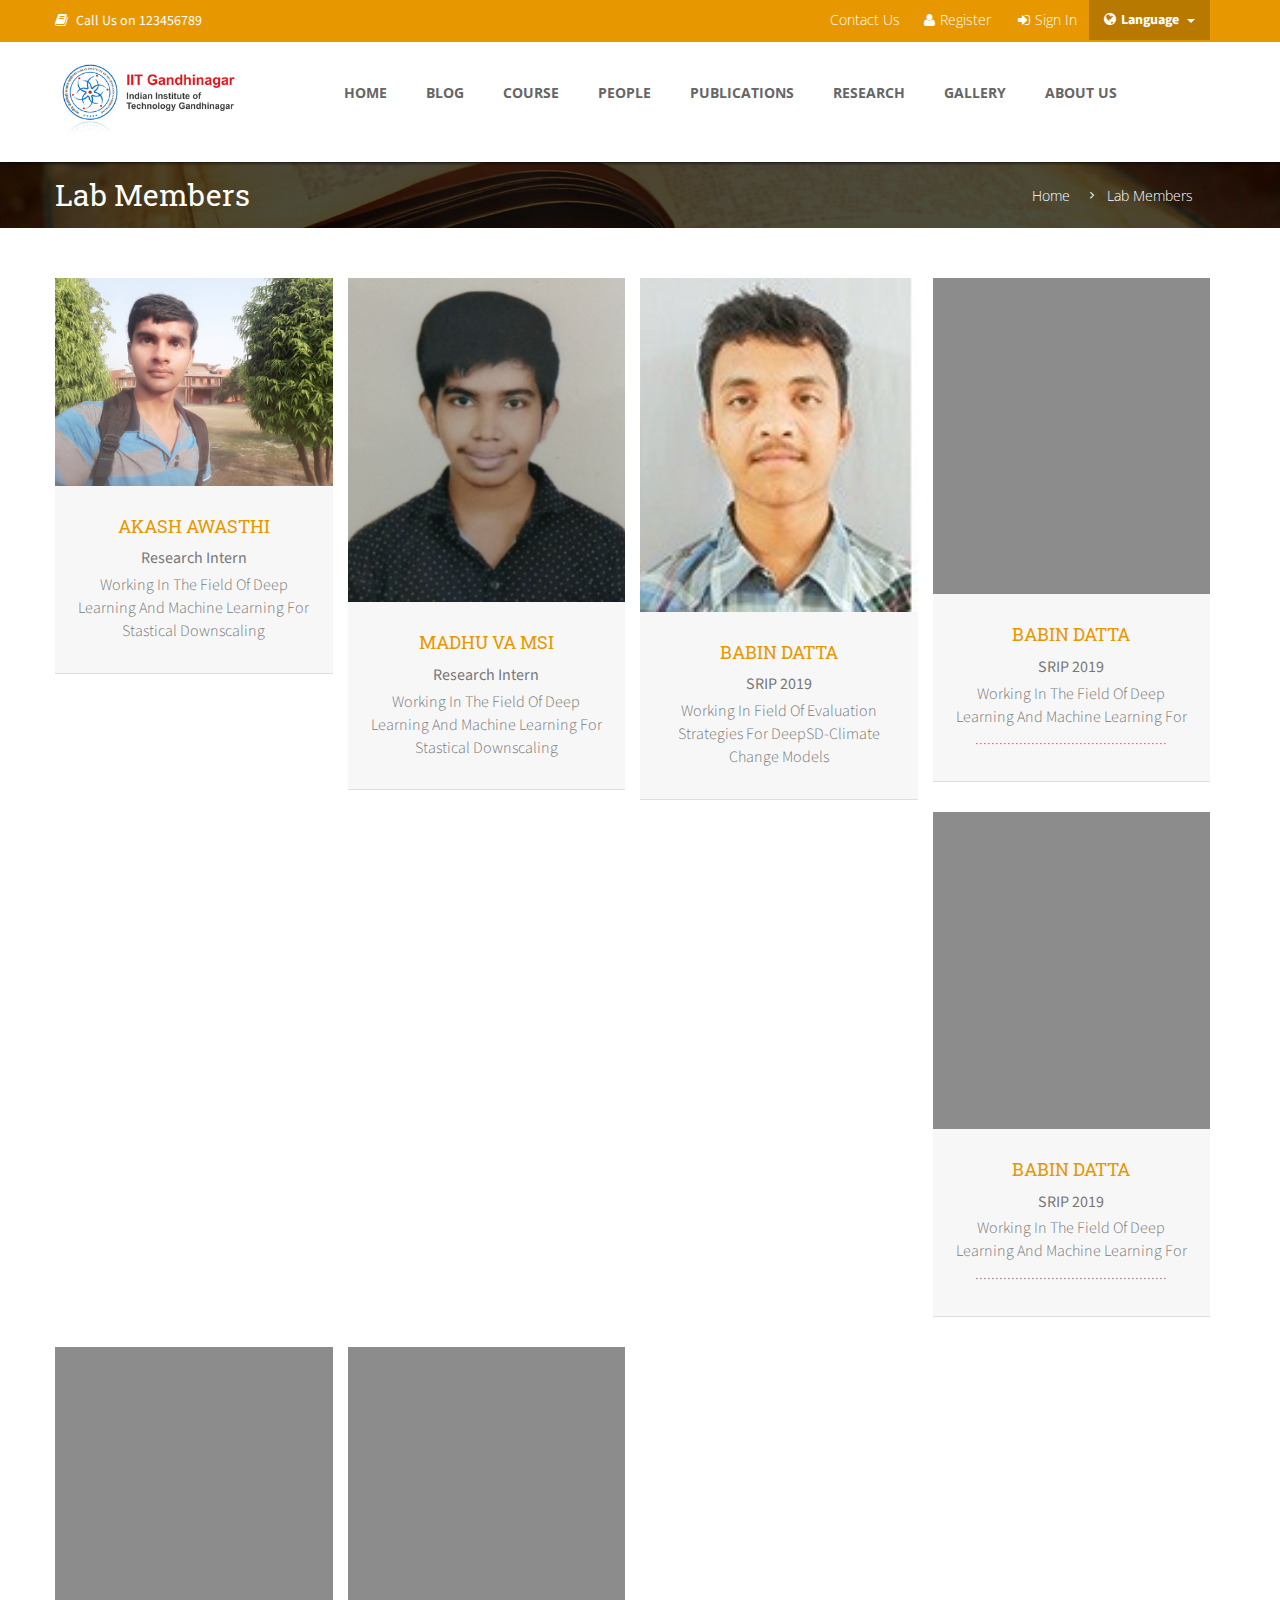
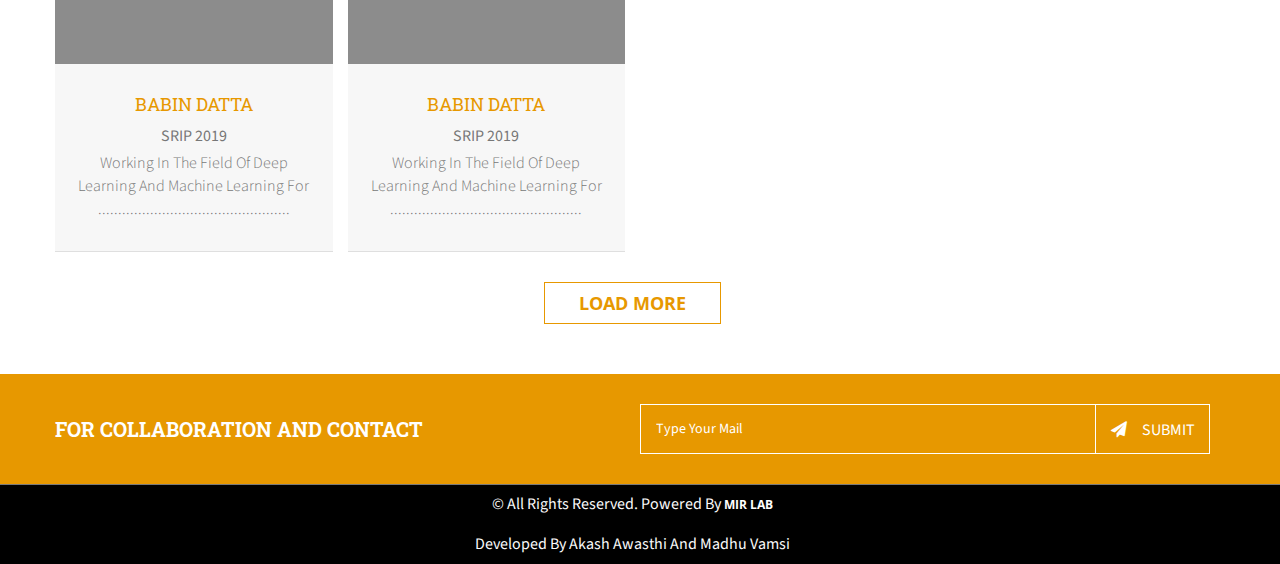
==== commit b3060e46: "Update lab_members.html" ====
--- a/html/lab_members.html
+++ b/html/lab_members.html
@@ -275,25 +275,7 @@
 							</div>
 							<!-- FACULTY DES END-->
     					</div>
-    					    					<div class="col-lg-3 col-md-4 col-sm-6">
-    						<!-- FACULTY DES START-->
-							<div class="edu2_faculty_des">
-								<figure><img src="extra-images/faculty-mb3.jpg" alt=""/>
-									<figcaption>
-										<a href="#"><i class="fa fa-facebook"></i></a>
-										<a href="#"><i class="fa fa-twitter"></i></a>
-										<a href="#"><i class="fa fa-linkedin"></i></a>
-										<a href="#"><i class="fa fa-google-plus"></i></a>
-									</figcaption>
-								</figure>
-								<div class="edu2_faculty_des2">
-									<h6><a href="#">Babin Datta</a></h6>
-									<strong>SRIP 2019</strong>
-									<p>Working in the field of Deep Learning and Machine Learning for ................................................</p>
-								</div>
-							</div>
-							<!-- FACULTY DES END-->
-    					</div>
+
 
     					    					<div class="col-lg-3 col-md-4 col-sm-6">
     						<!-- FACULTY DES START-->
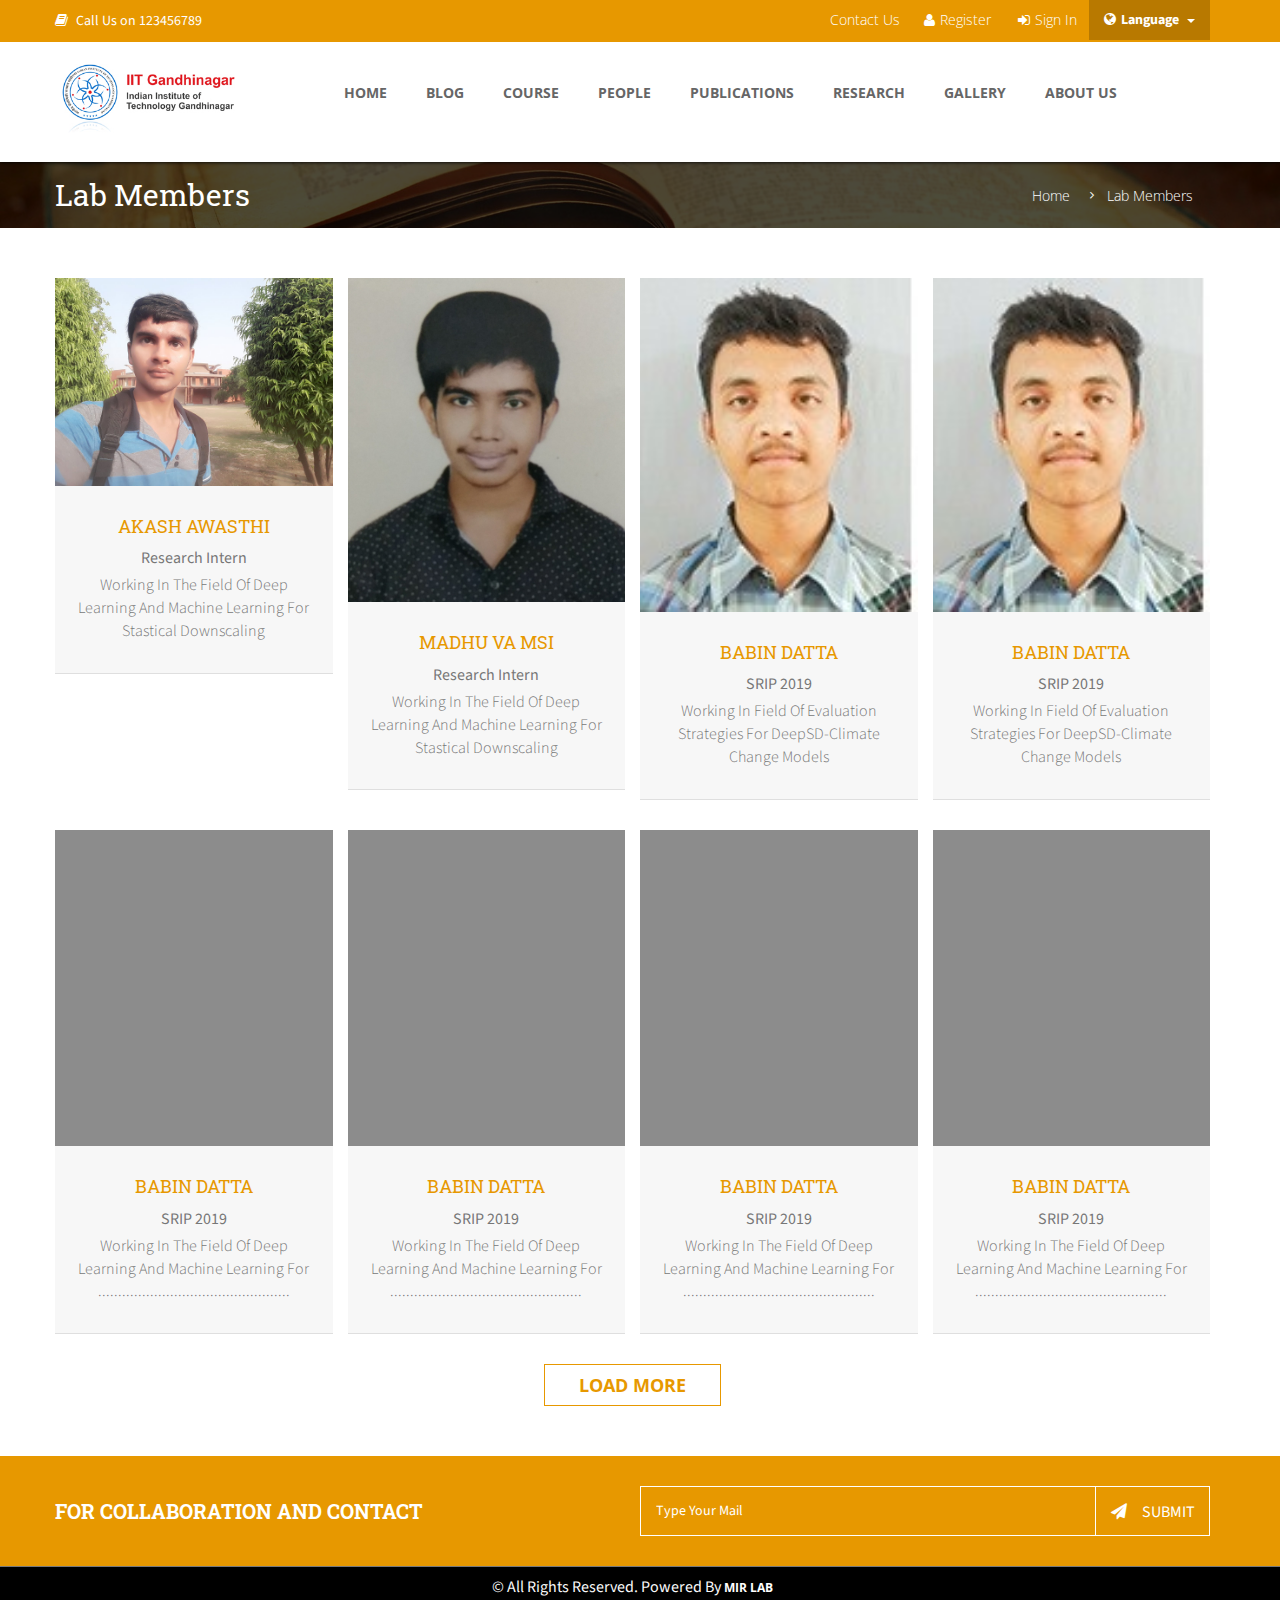
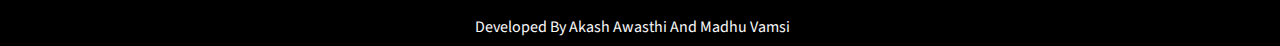
==== commit e985dded: "Update lab_members.html" ====
--- a/html/lab_members.html
+++ b/html/lab_members.html
@@ -217,6 +217,25 @@
 							</div>
 							<!-- FACULTY DES END-->
     					</div>
+    					<div class="col-lg-3 col-md-4 col-sm-6">
+    						<!-- FACULTY DES START-->
+							<div class="edu2_faculty_des">
+								<figure><img src="extra-images/babindutta3.jpg" alt=""/>
+									<figcaption>
+										<a href="#"><i class="fa fa-facebook"></i></a>
+										<a href="#"><i class="fa fa-twitter"></i></a>
+										<a href="#"><i class="fa fa-linkedin"></i></a>
+										<a href="#"><i class="fa fa-google-plus"></i></a>
+									</figcaption>
+								</figure>
+								<div class="edu2_faculty_des2">
+									<h6><a href="#">Babin Datta</a></h6>
+									<strong>SRIP 2019</strong>
+									<p>Working in field of Evaluation Strategies for DeepSD-Climate Change Models</p>
+								</div>
+							</div>
+							<!-- FACULTY DES END-->
+    					</div>
 
     					<div class="col-lg-3 col-md-4 col-sm-6">
     						<!-- FACULTY DES START-->
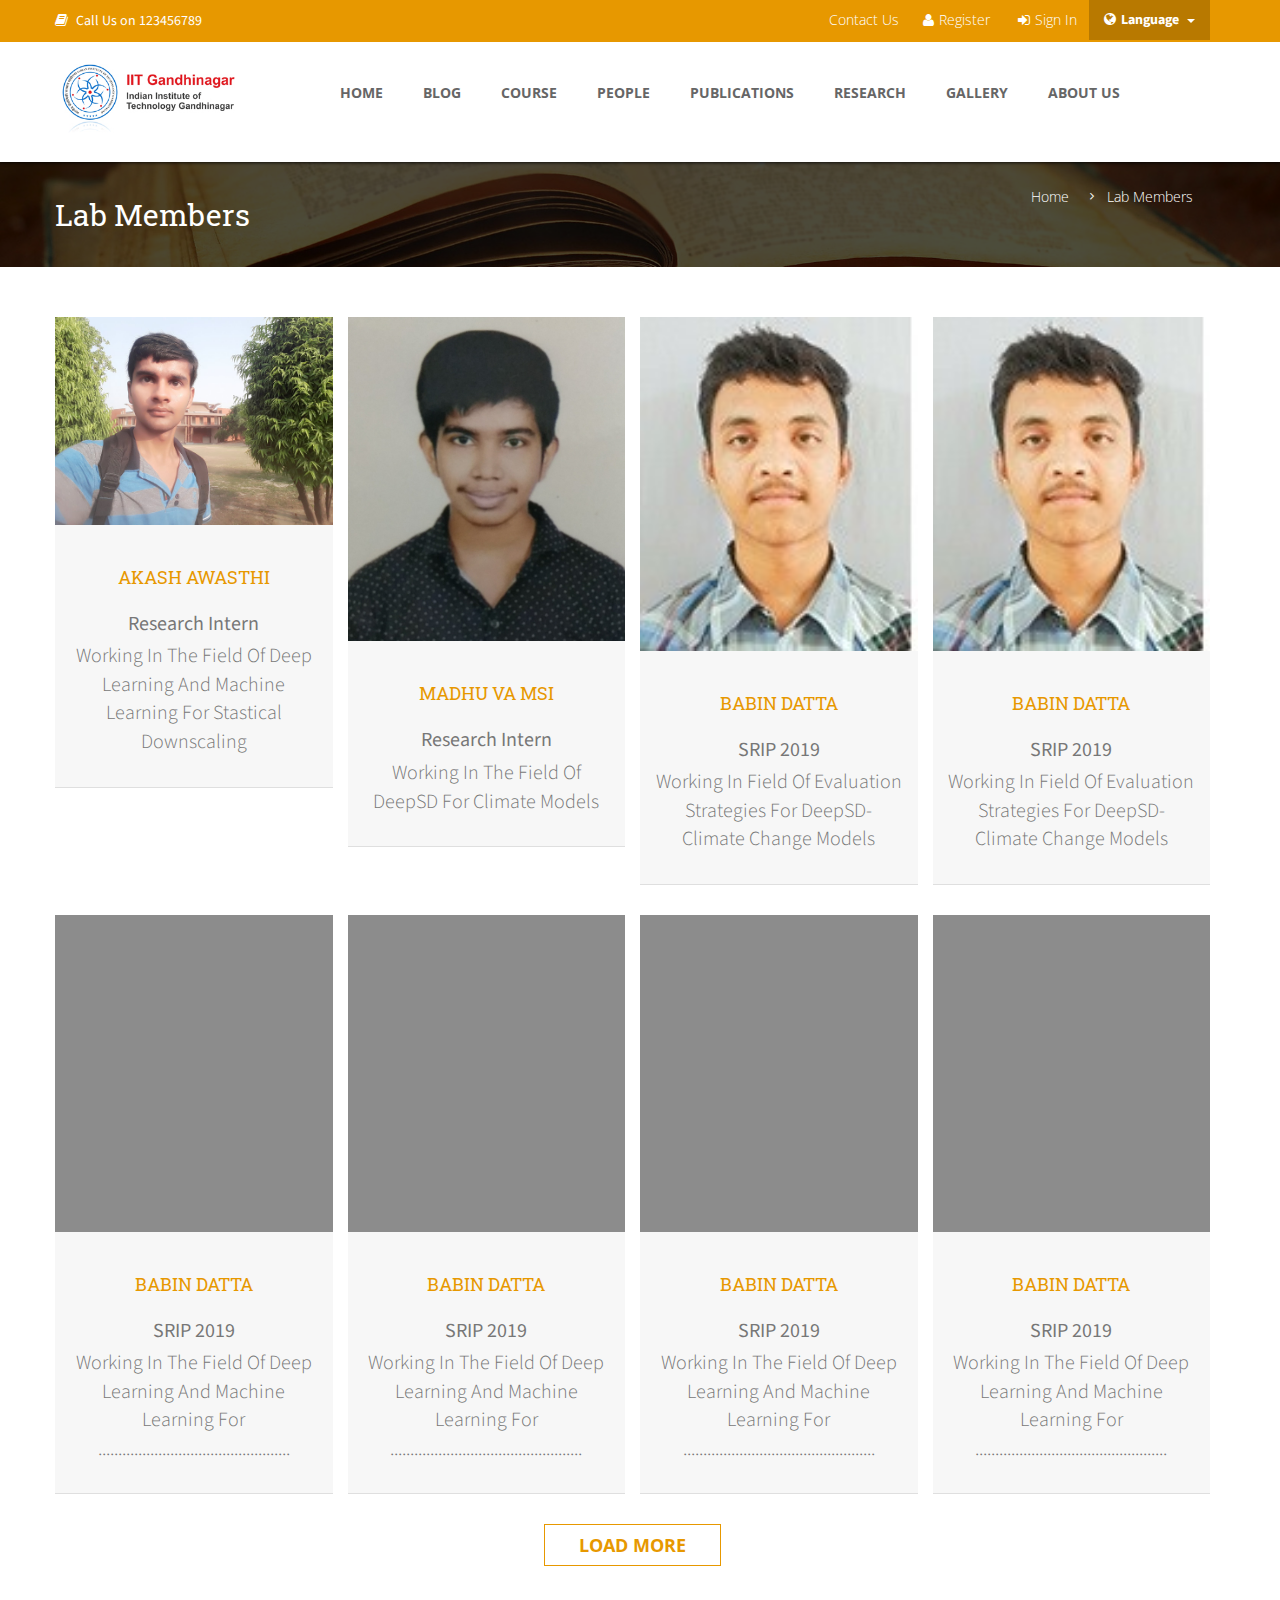
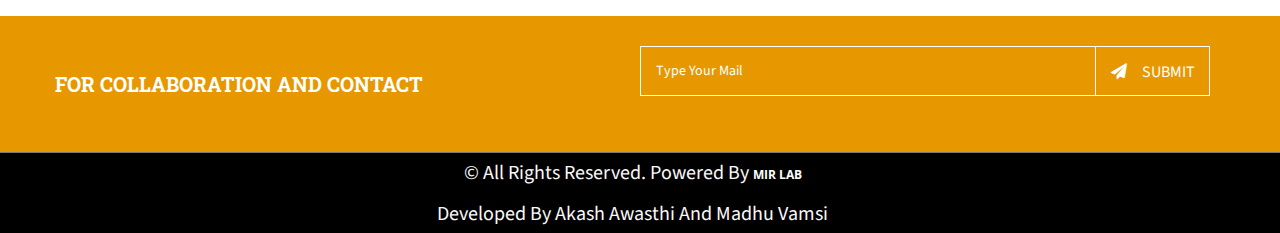
==== commit 4ff73dae: "Update lab_members.html" ====
--- a/html/lab_members.html
+++ b/html/lab_members.html
@@ -192,7 +192,7 @@
 								<div class="edu2_faculty_des2">
 									<h6><a href="madhu.html">Madhu Va	msi</a></h6>
 									<strong>Research Intern</strong>
-									<p>Working in the field of Deep Learning and Machine Learning for Stastical Downscaling</p>
+									<p>Working in the field of DeepSD for climate models</p>
 								</div>
 							</div>
 							<!-- FACULTY DES END-->
--- a/html/css/typography.css
+++ b/html/css/typography.css
@@ -33,7 +33,7 @@
 body {
     color: #777777;
     font-family: 'Source Sans Pro', sans-serif;
-    font-size: 16px;
+    font-size: 20px;
     font-weight: 300;
     background-color: #ffffff;
 }
@@ -44,7 +44,7 @@
     font-family: 'Roboto Slab', serif;
     font-style: normal;
     font-weight: 400;
-    line-height: 1.2;
+    line-height: 2.5;
     margin: 0px 0px 0px 0px;
 }
 
@@ -243,4 +243,4 @@
 ::-webkit-input-placeholder {color: #777777; opacity: 1;}
 :-moz-placeholder { color: #777777; opacity: 1; }
 ::-moz-placeholder { color: #777777; opacity: 1; }
-:-ms-input-placeholder {color: #777777; opacity: 1;}+:-ms-input-placeholder {color: #777777; opacity: 1;}
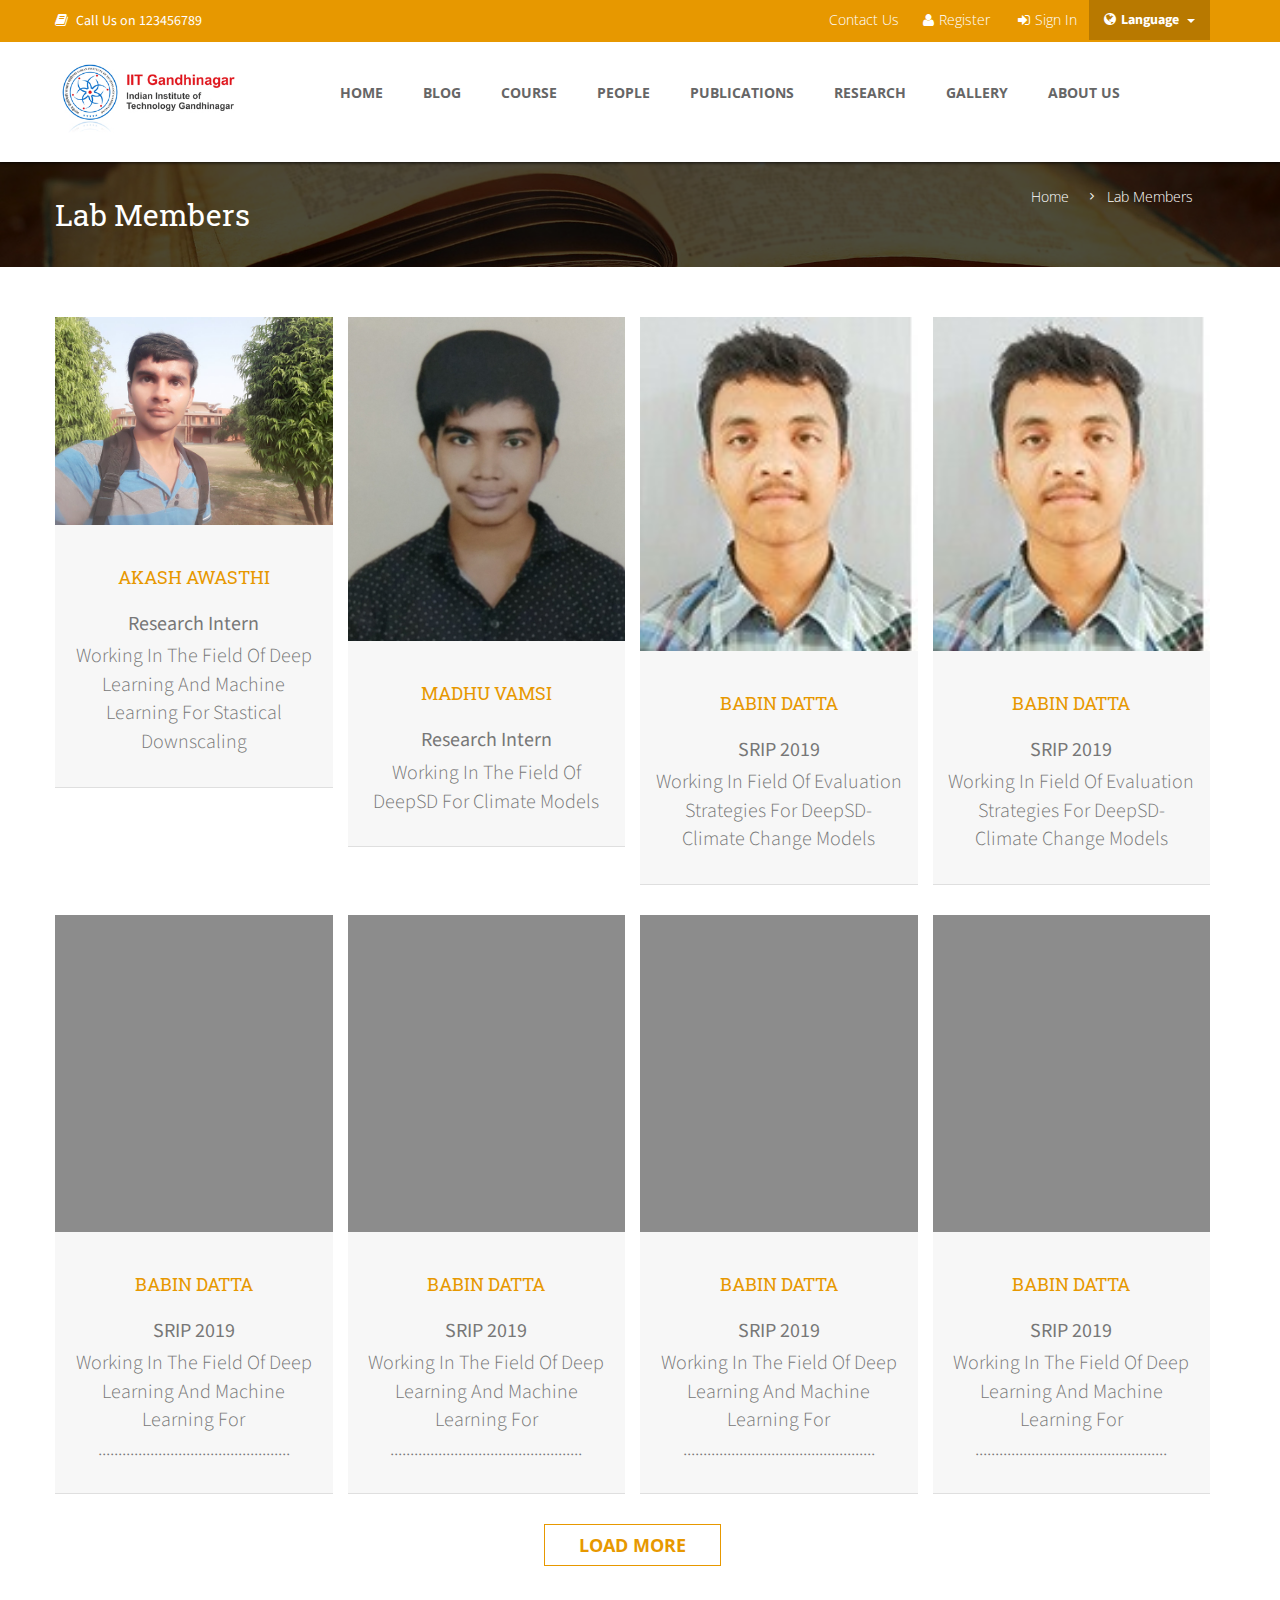
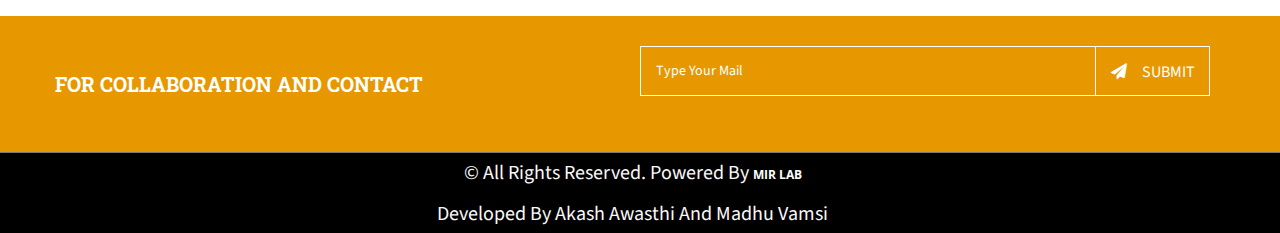
==== commit e6b4d033: "Update lab_members.html" ====
--- a/html/lab_members.html
+++ b/html/lab_members.html
@@ -190,7 +190,7 @@
 									</figcaption>
 								</figure>
 								<div class="edu2_faculty_des2">
-									<h6><a href="madhu.html">Madhu Va	msi</a></h6>
+									<h6><a href="madhu.html">Madhu Vamsi</a></h6>
 									<strong>Research Intern</strong>
 									<p>Working in the field of DeepSD for climate models</p>
 								</div>
